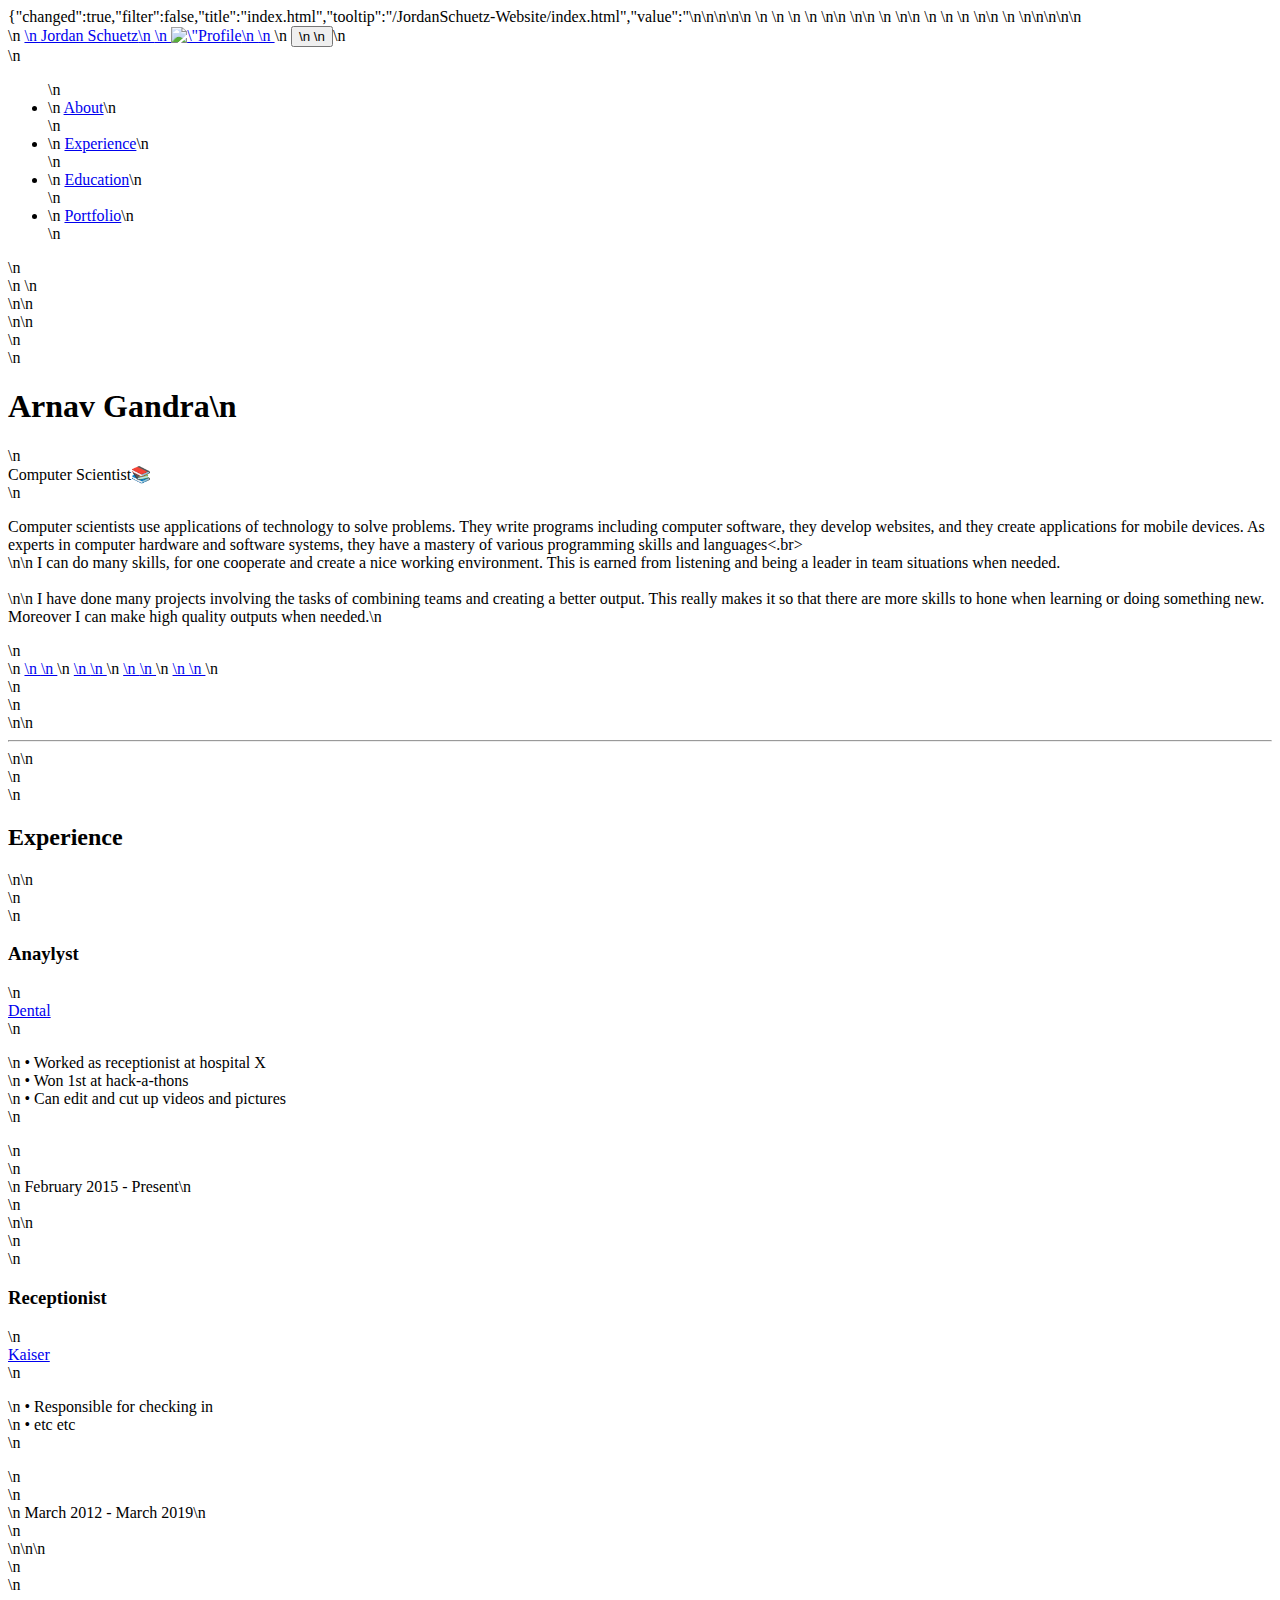
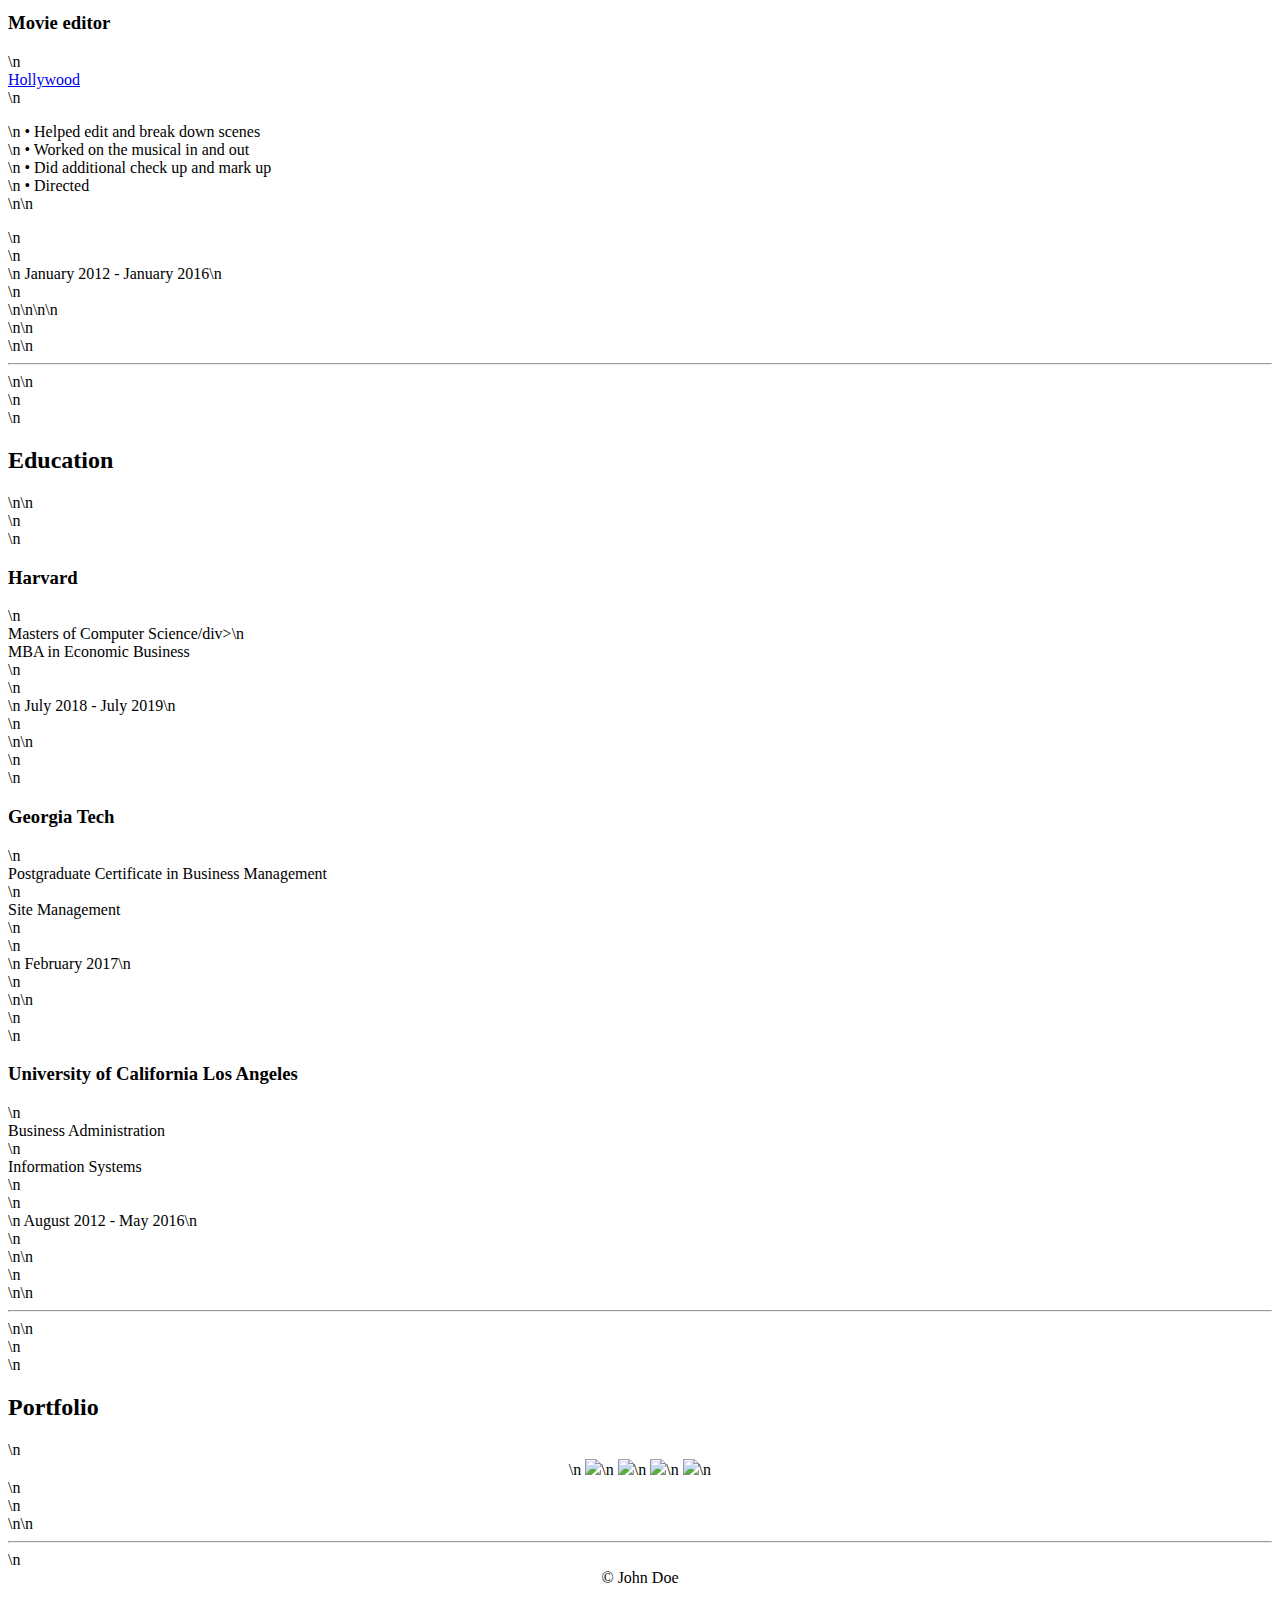
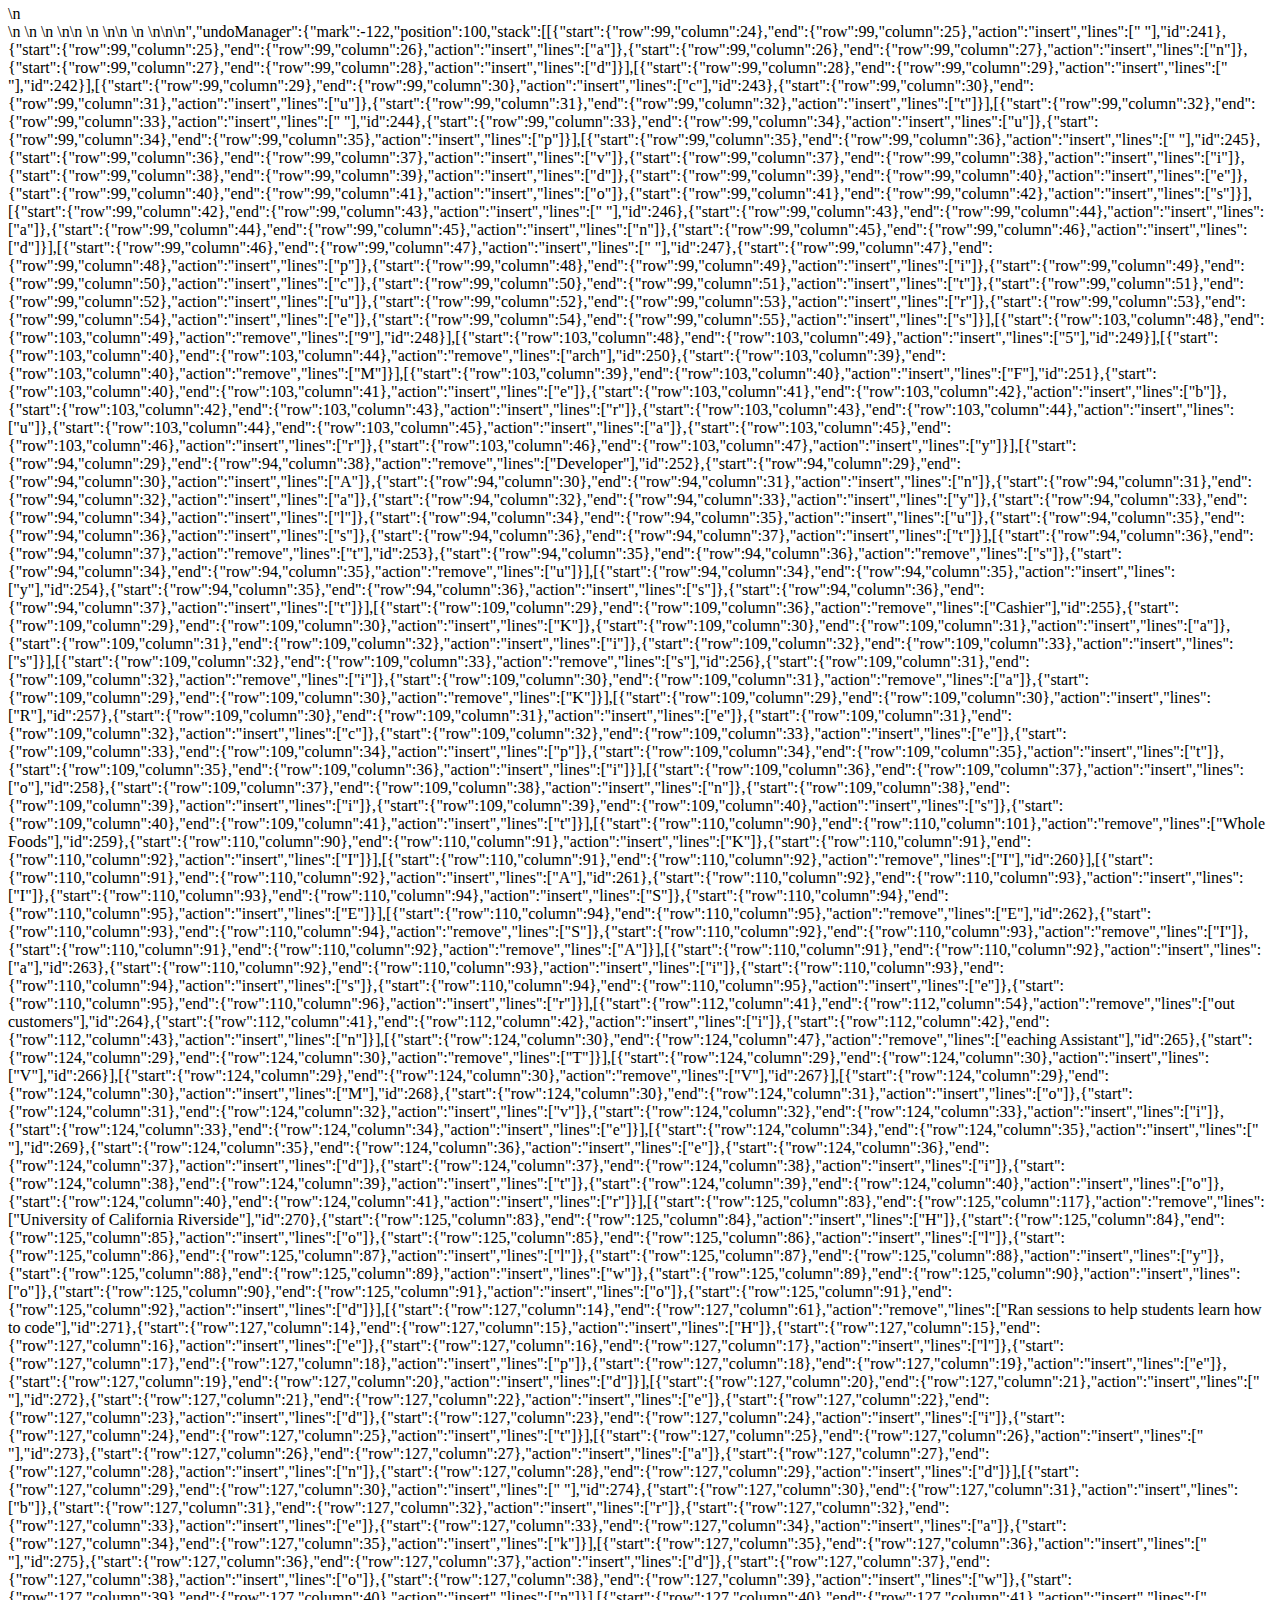
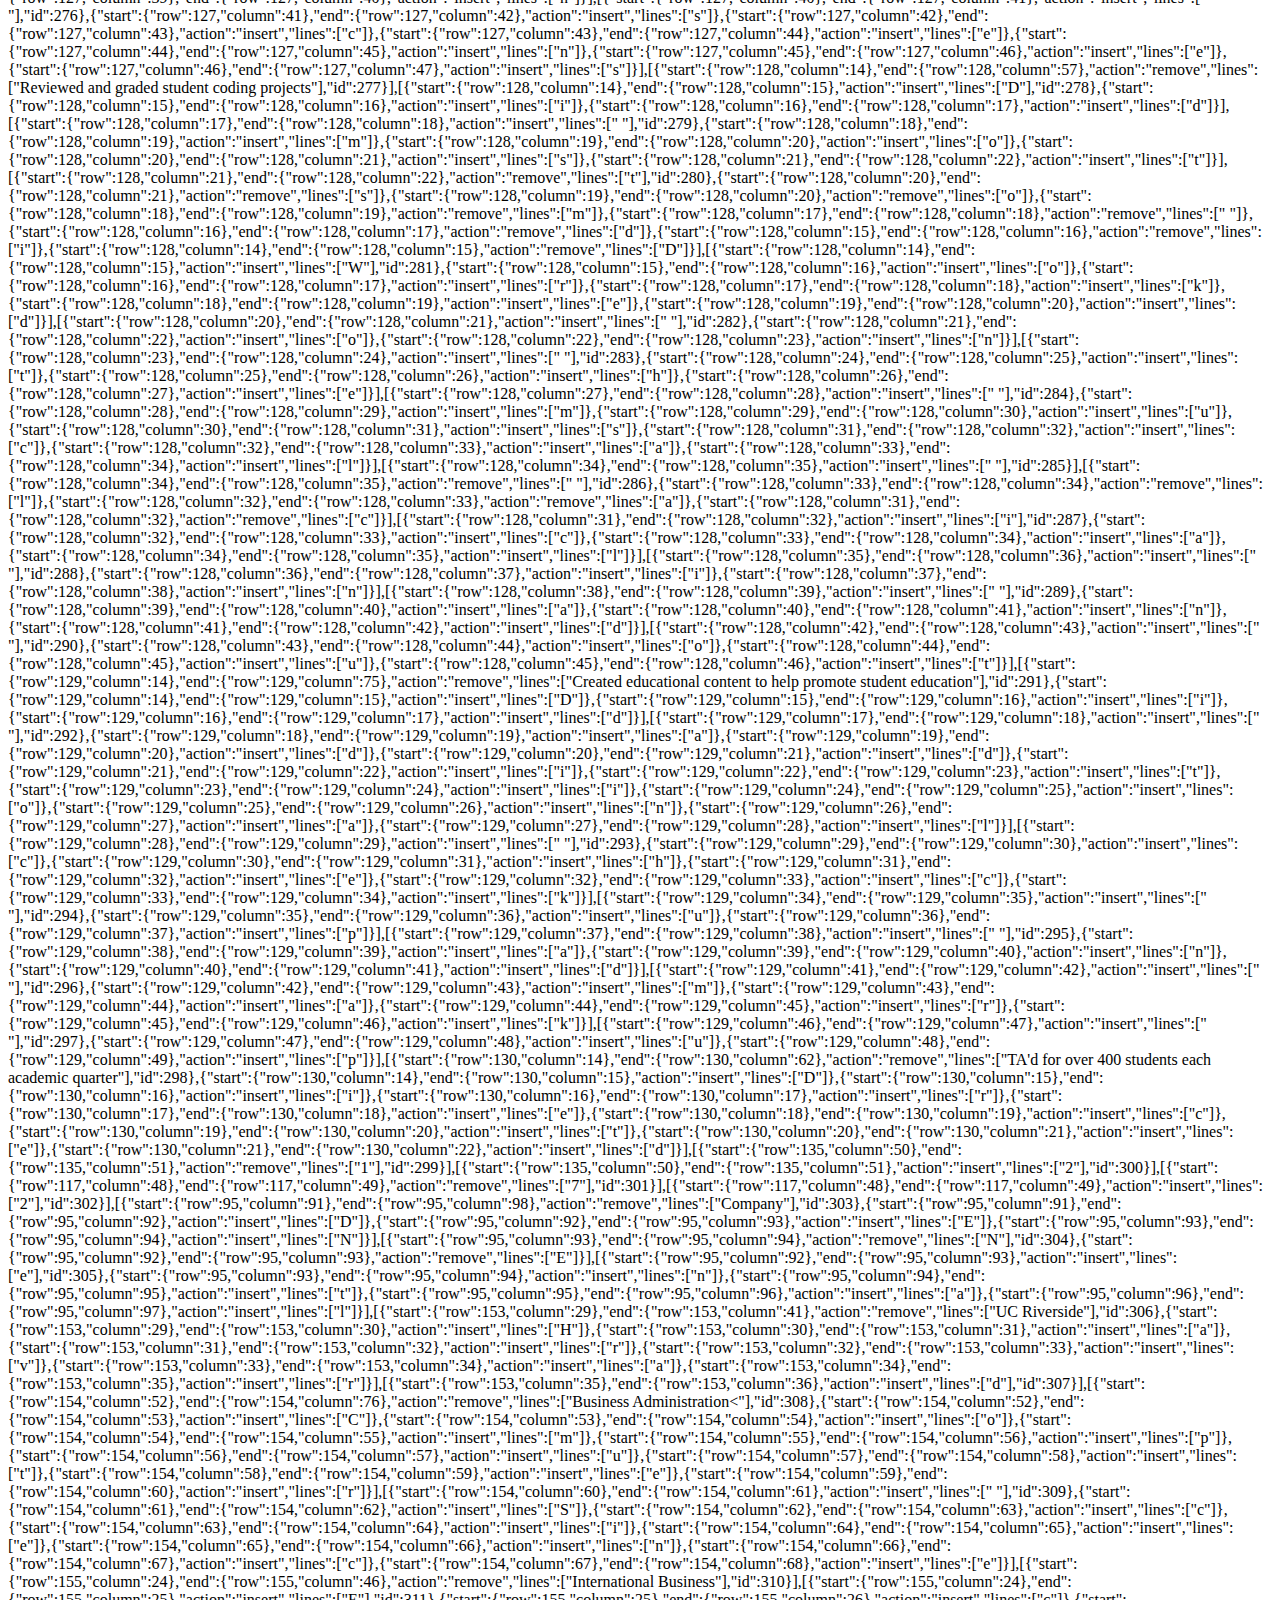
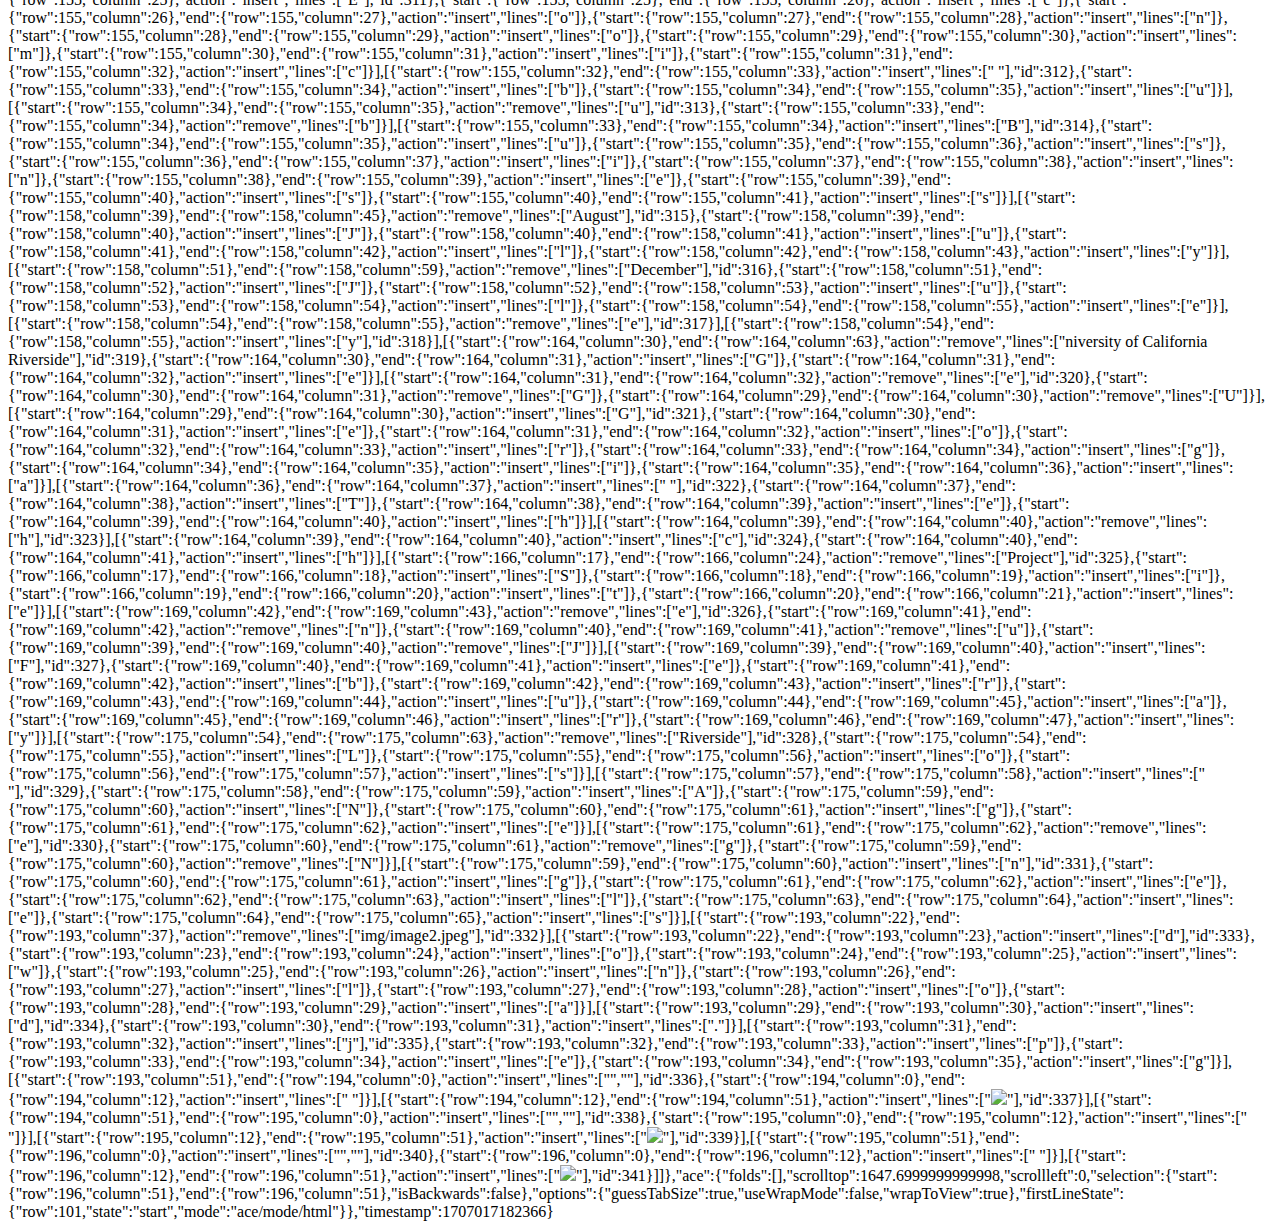
==== .c9/metadata/environment/JordanSchuetz-Website/index.html @ 8c0ac7f4 "first commit" ====
{"changed":true,"filter":false,"title":"index.html","tooltip":"/JordanSchuetz-Website/index.html","value":"<!DOCTYPE html>\n<html lang=\"en\">\n\n<head>\n\n  <meta charset='UTF-8'>\n  <meta name=\"viewport\" content=\"width=device-width, initial-scale=1, shrink-to-fit=no\">\n  <link rel=\"shortcut icon\" href=\"img/website.ico\">\n  <meta name=\"About me\" content=\"My name is Arnav and I am a college student\">\n  <meta name=\"author\" content=\"862430552\">\n\n  <title>Arnav Gandra - Business Economics</title>\n\n  <!-- Bootstrap core CSS -->\n  <link href=\"vendor/bootstrap/css/bootstrap.min.css\" rel=\"stylesheet\">\n\n  <!-- Custom fonts for this template -->\n  <link href=\"https://fonts.googleapis.com/css?family=Saira+Extra+Condensed:500,700\" rel=\"stylesheet\">\n  <link href=\"https://fonts.googleapis.com/css?family=Muli:400,400i,800,800i\" rel=\"stylesheet\">\n  <link href=\"vendor/fontawesome-free/css/all.min.css\" rel=\"stylesheet\">\n\n  <!-- Custom styles for this template -->\n  <link href=\"css/resume.min.css\" rel=\"stylesheet\">\n\n</head>\n\n<body id=\"page-top\">\n  <nav class=\"navbar navbar-expand-lg navbar-dark bg-primary fixed-top\" id=\"sideNav\">\n    <a class=\"navbar-brand js-scroll-trigger\" href=\"#page-top\">\n      <span class=\"d-block d-lg-none\">Jordan Schuetz</span>\n      <span class=\"d-none d-lg-block\">\n        <img class=\"img-fluid img-profile rounded-circle mx-auto mb-2\" src=\"img/arnavgandra.png\" alt=\"Profile Picture\">\n      </span>\n    </a>\n    <button class=\"navbar-toggler\" type=\"button\" data-toggle=\"collapse\" data-target=\"#navbarSupportedContent\" aria-controls=\"navbarSupportedContent\" aria-expanded=\"false\" aria-label=\"Toggle navigation\">\n      <span class=\"navbar-toggler-icon\"></span>\n    </button>\n    <div class=\"collapse navbar-collapse\" id=\"navbarSupportedContent\">\n      <ul class=\"navbar-nav\">\n        <li class=\"nav-item\">\n          <a class=\"nav-link js-scroll-trigger\" href=\"#about\">About</a>\n        </li>\n        <li class=\"nav-item\">\n          <a class=\"nav-link js-scroll-trigger\" href=\"#experience\">Experience</a>\n        </li>\n        <li class=\"nav-item\">\n          <a class=\"nav-link js-scroll-trigger\" href=\"#education\">Education</a>\n        </li>\n        <li class=\"nav-item\">\n          <a class=\"nav-link js-scroll-trigger\" href=\"#portfolio\">Portfolio</a>\n        </li>\n      </ul>\n    </div>\n  </div>\n  </nav>\n\n  <div class=\"container-fluid p-0\">\n\n    <section class=\"resume-section p-3 p-lg-5 d-flex align-items-center\" id=\"about\">\n      <div class=\"w-100\">\n        <h1 class=\"mb-3\">Arnav Gandra\n        </h1>\n        <div class=\"subheading mb-5\">Computer Scientist📚</div>\n        <p class=\"lead mb-4\">Computer scientists use applications of technology to solve problems. They write programs including computer software, they develop websites, and they create applications for mobile devices. As experts in computer hardware and software systems, they have a mastery of various programming skills and languages<.br><br>\n\n        I can do many skills, for one cooperate and create a nice working environment. This is earned from listening and being a leader in team situations when needed.<br><br>\n\n        I have done many projects involving the tasks of combining teams and creating a better output. This really makes it so that there are more skills to hone when learning or doing something new. Moreover I can make high quality outputs when needed.\n        </p>\n        <div class=\"social-icons\">\n          <a target=\"_blank\" id=\"socialicon-1\" href=\"https://www.linkedin.com/in/arnav-gandra-aa9035286/\">\n            <i class=\"fab fa-linkedin-in\"></i>\n          </a>\n          <a target=\"_blank\" id=\"socialicon-2\" href=\"https://github.com/ArnavGandra123\">\n            <i class=\"fab fa-github\"></i>\n          </a>\n          <a target=\"_blank\" id=\"socialicon-3\" href=\"https://twitter.com/arnavgandra\">\n            <i class=\"fab fa-twitter\"></i>\n          </a>\n          <a target=\"_blank\" id=\"socialicon-4\" href=\"mailto:agand037@ucr.edu\">\n            <i class=\"fa fa-envelope\"></i>\n          </a>\n        </div>\n      </div>\n    </section>\n\n    <hr class=\"m-0\">\n\n    <section class=\"resume-section p-3 p-lg-5 d-flex justify-content-center\" id=\"experience\">\n      <div class=\"w-100\">\n        <h2 class=\"mb-5\">Experience</h2>\n\n        <div class=\"resume-item d-flex flex-column flex-md-row justify-content-between mb-5 experience\">\n          <div class=\"resume-content\">\n            <h3 class=\"mb-0\">Anaylyst</h3>\n            <div class=\"subheading mb-3\"><a target=\"_blank\" href=\"https://yourcompany.com\">Dental</a></div>\n            <p>\n              • Worked as receptionist at hospital X<br> \n              • Won 1st at hack-a-thons<br>\n              • Can edit and cut up videos and pictures<br>\n            </p>\n          </div>\n          <div class=\"resume-date text-md-right\">\n            <span class=\"text-primary\">February 2015 - Present</span>\n          </div>\n        </div>\n\n        <div class=\"resume-item d-flex flex-column flex-md-row justify-content-between mb-5 experience\">\n          <div class=\"resume-content\">\n            <h3 class=\"mb-0\">Receptionist</h3>\n            <div class=\"subheading mb-3\"><a target=\"_blank\" href=\"https://wholefoods.com\">Kaiser</a></div>\n            <p>\n              • Responsible for checking in<br>\n              • etc etc<br>\n            </p>\n          </div>\n          <div class=\"resume-date text-md-right\">\n            <span class=\"text-primary\">March 2012 - March 2019</span>\n          </div>\n        </div>\n\n\n        <div class=\"resume-item d-flex flex-column flex-md-row justify-content-between mb-5 experience\">\n          <div class=\"resume-content\">\n            <h3 class=\"mb-0\">Movie editor</h3>\n            <div class=\"subheading mb-3\"><a target=\"_blank\" href=\"https://ucr.edu\">Hollywood</a></div>\n            <p>\n            • Helped edit and break down scenes<br>\n            • Worked on the musical in and out<br>\n            • Did additional check up and mark up<br>\n            • Directed<br>\n\n          </p>\n          </div>\n          <div class=\"resume-date text-md-right\">\n            <span class=\"text-primary\">January 2012 - January 2016</span>\n          </div>\n        </div>\n\n\n\n      </div>\n\n    </section>\n\n    <hr class=\"m-0\">\n\n    <section class=\"resume-section p-3 p-lg-5 d-flex align-items-center\" id=\"education\">\n      <div class=\"w-100\">\n        <h2 class=\"mb-5\">Education</h2>\n\n        <div class=\"resume-item d-flex flex-column flex-md-row justify-content-between mb-5 education\">\n          <div class=\"resume-content\">\n            <h3 class=\"mb-0\">Harvard</h3>\n            <div class=\"subheading mb-3\">Masters of Computer Science/div>\n            <div>MBA in Economic Business</div>\n          </div>\n          <div class=\"resume-date text-md-right\">\n            <span class=\"text-primary\">July 2018 - July 2019</span>\n          </div>\n        </div>\n\n        <div class=\"resume-item d-flex flex-column flex-md-row justify-content-between mb-5 education\">\n          <div class=\"resume-content\">\n            <h3 class=\"mb-0\">Georgia Tech</h3>\n            <div class=\"subheading mb-3\">Postgraduate Certificate in Business Management</div>\n            <div>Site Management</div>\n          </div>\n          <div class=\"resume-date text-md-right\">\n            <span class=\"text-primary\">February 2017</span>\n          </div>\n        </div>\n\n        <div class=\"resume-item d-flex flex-column flex-md-row justify-content-between mb-5 education\">\n          <div class=\"resume-content\">\n            <h3 class=\"mb-0\">University of California Los Angeles</h3>\n            <div class=\"subheading mb-3\">Business Administration</div>\n            <div>Information Systems</div>\n          </div>\n          <div class=\"resume-date text-md-right\">\n            <span class=\"text-primary\">August 2012 - May 2016</span>\n          </div>\n        </div>\n\n      </div>\n    </section>\n\n    <hr class=\"m-0\">\n\n    <section class=\"resume-section p-1 p-lg-5 d-flex align-items-center\" id=\"portfolio\">\n      <div class=\"w-100\">\n        <h2 class=\"mb-5\">Portfolio</h1>\n        <center>\n            <img src=\"download.jpeg\" width=\"500px\">\n            <img src=\"download.jpeg\" width=\"500px\">\n            <img src=\"download.jpeg\" width=\"500px\">\n            <img src=\"download.jpeg\" width=\"500px\">\n        </center>\n      </div>\n    </section>\n\n    <hr class=\"m-0\">\n    <center>&copy; <script type=\"text/javascript\">\n  document.write(new Date().getFullYear());\n  </script> John Doe</center><br>\n  </div>\n  <!-- Bootstrap core JavaScript -->\n  <script src=\"vendor/jquery/jquery.min.js\"></script>\n  <script src=\"vendor/bootstrap/js/bootstrap.bundle.min.js\"></script>\n\n  <!-- Plugin JavaScript -->\n  <script src=\"vendor/jquery-easing/jquery.easing.min.js\"></script>\n\n  <!-- Custom scripts for this template -->\n  <script src=\"js/resume.min.js\"></script>\n</body>\n</html>\n","undoManager":{"mark":-122,"position":100,"stack":[[{"start":{"row":99,"column":24},"end":{"row":99,"column":25},"action":"insert","lines":[" "],"id":241},{"start":{"row":99,"column":25},"end":{"row":99,"column":26},"action":"insert","lines":["a"]},{"start":{"row":99,"column":26},"end":{"row":99,"column":27},"action":"insert","lines":["n"]},{"start":{"row":99,"column":27},"end":{"row":99,"column":28},"action":"insert","lines":["d"]}],[{"start":{"row":99,"column":28},"end":{"row":99,"column":29},"action":"insert","lines":[" "],"id":242}],[{"start":{"row":99,"column":29},"end":{"row":99,"column":30},"action":"insert","lines":["c"],"id":243},{"start":{"row":99,"column":30},"end":{"row":99,"column":31},"action":"insert","lines":["u"]},{"start":{"row":99,"column":31},"end":{"row":99,"column":32},"action":"insert","lines":["t"]}],[{"start":{"row":99,"column":32},"end":{"row":99,"column":33},"action":"insert","lines":[" "],"id":244},{"start":{"row":99,"column":33},"end":{"row":99,"column":34},"action":"insert","lines":["u"]},{"start":{"row":99,"column":34},"end":{"row":99,"column":35},"action":"insert","lines":["p"]}],[{"start":{"row":99,"column":35},"end":{"row":99,"column":36},"action":"insert","lines":[" "],"id":245},{"start":{"row":99,"column":36},"end":{"row":99,"column":37},"action":"insert","lines":["v"]},{"start":{"row":99,"column":37},"end":{"row":99,"column":38},"action":"insert","lines":["i"]},{"start":{"row":99,"column":38},"end":{"row":99,"column":39},"action":"insert","lines":["d"]},{"start":{"row":99,"column":39},"end":{"row":99,"column":40},"action":"insert","lines":["e"]},{"start":{"row":99,"column":40},"end":{"row":99,"column":41},"action":"insert","lines":["o"]},{"start":{"row":99,"column":41},"end":{"row":99,"column":42},"action":"insert","lines":["s"]}],[{"start":{"row":99,"column":42},"end":{"row":99,"column":43},"action":"insert","lines":[" "],"id":246},{"start":{"row":99,"column":43},"end":{"row":99,"column":44},"action":"insert","lines":["a"]},{"start":{"row":99,"column":44},"end":{"row":99,"column":45},"action":"insert","lines":["n"]},{"start":{"row":99,"column":45},"end":{"row":99,"column":46},"action":"insert","lines":["d"]}],[{"start":{"row":99,"column":46},"end":{"row":99,"column":47},"action":"insert","lines":[" "],"id":247},{"start":{"row":99,"column":47},"end":{"row":99,"column":48},"action":"insert","lines":["p"]},{"start":{"row":99,"column":48},"end":{"row":99,"column":49},"action":"insert","lines":["i"]},{"start":{"row":99,"column":49},"end":{"row":99,"column":50},"action":"insert","lines":["c"]},{"start":{"row":99,"column":50},"end":{"row":99,"column":51},"action":"insert","lines":["t"]},{"start":{"row":99,"column":51},"end":{"row":99,"column":52},"action":"insert","lines":["u"]},{"start":{"row":99,"column":52},"end":{"row":99,"column":53},"action":"insert","lines":["r"]},{"start":{"row":99,"column":53},"end":{"row":99,"column":54},"action":"insert","lines":["e"]},{"start":{"row":99,"column":54},"end":{"row":99,"column":55},"action":"insert","lines":["s"]}],[{"start":{"row":103,"column":48},"end":{"row":103,"column":49},"action":"remove","lines":["9"],"id":248}],[{"start":{"row":103,"column":48},"end":{"row":103,"column":49},"action":"insert","lines":["5"],"id":249}],[{"start":{"row":103,"column":40},"end":{"row":103,"column":44},"action":"remove","lines":["arch"],"id":250},{"start":{"row":103,"column":39},"end":{"row":103,"column":40},"action":"remove","lines":["M"]}],[{"start":{"row":103,"column":39},"end":{"row":103,"column":40},"action":"insert","lines":["F"],"id":251},{"start":{"row":103,"column":40},"end":{"row":103,"column":41},"action":"insert","lines":["e"]},{"start":{"row":103,"column":41},"end":{"row":103,"column":42},"action":"insert","lines":["b"]},{"start":{"row":103,"column":42},"end":{"row":103,"column":43},"action":"insert","lines":["r"]},{"start":{"row":103,"column":43},"end":{"row":103,"column":44},"action":"insert","lines":["u"]},{"start":{"row":103,"column":44},"end":{"row":103,"column":45},"action":"insert","lines":["a"]},{"start":{"row":103,"column":45},"end":{"row":103,"column":46},"action":"insert","lines":["r"]},{"start":{"row":103,"column":46},"end":{"row":103,"column":47},"action":"insert","lines":["y"]}],[{"start":{"row":94,"column":29},"end":{"row":94,"column":38},"action":"remove","lines":["Developer"],"id":252},{"start":{"row":94,"column":29},"end":{"row":94,"column":30},"action":"insert","lines":["A"]},{"start":{"row":94,"column":30},"end":{"row":94,"column":31},"action":"insert","lines":["n"]},{"start":{"row":94,"column":31},"end":{"row":94,"column":32},"action":"insert","lines":["a"]},{"start":{"row":94,"column":32},"end":{"row":94,"column":33},"action":"insert","lines":["y"]},{"start":{"row":94,"column":33},"end":{"row":94,"column":34},"action":"insert","lines":["l"]},{"start":{"row":94,"column":34},"end":{"row":94,"column":35},"action":"insert","lines":["u"]},{"start":{"row":94,"column":35},"end":{"row":94,"column":36},"action":"insert","lines":["s"]},{"start":{"row":94,"column":36},"end":{"row":94,"column":37},"action":"insert","lines":["t"]}],[{"start":{"row":94,"column":36},"end":{"row":94,"column":37},"action":"remove","lines":["t"],"id":253},{"start":{"row":94,"column":35},"end":{"row":94,"column":36},"action":"remove","lines":["s"]},{"start":{"row":94,"column":34},"end":{"row":94,"column":35},"action":"remove","lines":["u"]}],[{"start":{"row":94,"column":34},"end":{"row":94,"column":35},"action":"insert","lines":["y"],"id":254},{"start":{"row":94,"column":35},"end":{"row":94,"column":36},"action":"insert","lines":["s"]},{"start":{"row":94,"column":36},"end":{"row":94,"column":37},"action":"insert","lines":["t"]}],[{"start":{"row":109,"column":29},"end":{"row":109,"column":36},"action":"remove","lines":["Cashier"],"id":255},{"start":{"row":109,"column":29},"end":{"row":109,"column":30},"action":"insert","lines":["K"]},{"start":{"row":109,"column":30},"end":{"row":109,"column":31},"action":"insert","lines":["a"]},{"start":{"row":109,"column":31},"end":{"row":109,"column":32},"action":"insert","lines":["i"]},{"start":{"row":109,"column":32},"end":{"row":109,"column":33},"action":"insert","lines":["s"]}],[{"start":{"row":109,"column":32},"end":{"row":109,"column":33},"action":"remove","lines":["s"],"id":256},{"start":{"row":109,"column":31},"end":{"row":109,"column":32},"action":"remove","lines":["i"]},{"start":{"row":109,"column":30},"end":{"row":109,"column":31},"action":"remove","lines":["a"]},{"start":{"row":109,"column":29},"end":{"row":109,"column":30},"action":"remove","lines":["K"]}],[{"start":{"row":109,"column":29},"end":{"row":109,"column":30},"action":"insert","lines":["R"],"id":257},{"start":{"row":109,"column":30},"end":{"row":109,"column":31},"action":"insert","lines":["e"]},{"start":{"row":109,"column":31},"end":{"row":109,"column":32},"action":"insert","lines":["c"]},{"start":{"row":109,"column":32},"end":{"row":109,"column":33},"action":"insert","lines":["e"]},{"start":{"row":109,"column":33},"end":{"row":109,"column":34},"action":"insert","lines":["p"]},{"start":{"row":109,"column":34},"end":{"row":109,"column":35},"action":"insert","lines":["t"]},{"start":{"row":109,"column":35},"end":{"row":109,"column":36},"action":"insert","lines":["i"]}],[{"start":{"row":109,"column":36},"end":{"row":109,"column":37},"action":"insert","lines":["o"],"id":258},{"start":{"row":109,"column":37},"end":{"row":109,"column":38},"action":"insert","lines":["n"]},{"start":{"row":109,"column":38},"end":{"row":109,"column":39},"action":"insert","lines":["i"]},{"start":{"row":109,"column":39},"end":{"row":109,"column":40},"action":"insert","lines":["s"]},{"start":{"row":109,"column":40},"end":{"row":109,"column":41},"action":"insert","lines":["t"]}],[{"start":{"row":110,"column":90},"end":{"row":110,"column":101},"action":"remove","lines":["Whole Foods"],"id":259},{"start":{"row":110,"column":90},"end":{"row":110,"column":91},"action":"insert","lines":["K"]},{"start":{"row":110,"column":91},"end":{"row":110,"column":92},"action":"insert","lines":["I"]}],[{"start":{"row":110,"column":91},"end":{"row":110,"column":92},"action":"remove","lines":["I"],"id":260}],[{"start":{"row":110,"column":91},"end":{"row":110,"column":92},"action":"insert","lines":["A"],"id":261},{"start":{"row":110,"column":92},"end":{"row":110,"column":93},"action":"insert","lines":["I"]},{"start":{"row":110,"column":93},"end":{"row":110,"column":94},"action":"insert","lines":["S"]},{"start":{"row":110,"column":94},"end":{"row":110,"column":95},"action":"insert","lines":["E"]}],[{"start":{"row":110,"column":94},"end":{"row":110,"column":95},"action":"remove","lines":["E"],"id":262},{"start":{"row":110,"column":93},"end":{"row":110,"column":94},"action":"remove","lines":["S"]},{"start":{"row":110,"column":92},"end":{"row":110,"column":93},"action":"remove","lines":["I"]},{"start":{"row":110,"column":91},"end":{"row":110,"column":92},"action":"remove","lines":["A"]}],[{"start":{"row":110,"column":91},"end":{"row":110,"column":92},"action":"insert","lines":["a"],"id":263},{"start":{"row":110,"column":92},"end":{"row":110,"column":93},"action":"insert","lines":["i"]},{"start":{"row":110,"column":93},"end":{"row":110,"column":94},"action":"insert","lines":["s"]},{"start":{"row":110,"column":94},"end":{"row":110,"column":95},"action":"insert","lines":["e"]},{"start":{"row":110,"column":95},"end":{"row":110,"column":96},"action":"insert","lines":["r"]}],[{"start":{"row":112,"column":41},"end":{"row":112,"column":54},"action":"remove","lines":["out customers"],"id":264},{"start":{"row":112,"column":41},"end":{"row":112,"column":42},"action":"insert","lines":["i"]},{"start":{"row":112,"column":42},"end":{"row":112,"column":43},"action":"insert","lines":["n"]}],[{"start":{"row":124,"column":30},"end":{"row":124,"column":47},"action":"remove","lines":["eaching Assistant"],"id":265},{"start":{"row":124,"column":29},"end":{"row":124,"column":30},"action":"remove","lines":["T"]}],[{"start":{"row":124,"column":29},"end":{"row":124,"column":30},"action":"insert","lines":["V"],"id":266}],[{"start":{"row":124,"column":29},"end":{"row":124,"column":30},"action":"remove","lines":["V"],"id":267}],[{"start":{"row":124,"column":29},"end":{"row":124,"column":30},"action":"insert","lines":["M"],"id":268},{"start":{"row":124,"column":30},"end":{"row":124,"column":31},"action":"insert","lines":["o"]},{"start":{"row":124,"column":31},"end":{"row":124,"column":32},"action":"insert","lines":["v"]},{"start":{"row":124,"column":32},"end":{"row":124,"column":33},"action":"insert","lines":["i"]},{"start":{"row":124,"column":33},"end":{"row":124,"column":34},"action":"insert","lines":["e"]}],[{"start":{"row":124,"column":34},"end":{"row":124,"column":35},"action":"insert","lines":[" "],"id":269},{"start":{"row":124,"column":35},"end":{"row":124,"column":36},"action":"insert","lines":["e"]},{"start":{"row":124,"column":36},"end":{"row":124,"column":37},"action":"insert","lines":["d"]},{"start":{"row":124,"column":37},"end":{"row":124,"column":38},"action":"insert","lines":["i"]},{"start":{"row":124,"column":38},"end":{"row":124,"column":39},"action":"insert","lines":["t"]},{"start":{"row":124,"column":39},"end":{"row":124,"column":40},"action":"insert","lines":["o"]},{"start":{"row":124,"column":40},"end":{"row":124,"column":41},"action":"insert","lines":["r"]}],[{"start":{"row":125,"column":83},"end":{"row":125,"column":117},"action":"remove","lines":["University of California Riverside"],"id":270},{"start":{"row":125,"column":83},"end":{"row":125,"column":84},"action":"insert","lines":["H"]},{"start":{"row":125,"column":84},"end":{"row":125,"column":85},"action":"insert","lines":["o"]},{"start":{"row":125,"column":85},"end":{"row":125,"column":86},"action":"insert","lines":["l"]},{"start":{"row":125,"column":86},"end":{"row":125,"column":87},"action":"insert","lines":["l"]},{"start":{"row":125,"column":87},"end":{"row":125,"column":88},"action":"insert","lines":["y"]},{"start":{"row":125,"column":88},"end":{"row":125,"column":89},"action":"insert","lines":["w"]},{"start":{"row":125,"column":89},"end":{"row":125,"column":90},"action":"insert","lines":["o"]},{"start":{"row":125,"column":90},"end":{"row":125,"column":91},"action":"insert","lines":["o"]},{"start":{"row":125,"column":91},"end":{"row":125,"column":92},"action":"insert","lines":["d"]}],[{"start":{"row":127,"column":14},"end":{"row":127,"column":61},"action":"remove","lines":["Ran sessions to help students learn how to code"],"id":271},{"start":{"row":127,"column":14},"end":{"row":127,"column":15},"action":"insert","lines":["H"]},{"start":{"row":127,"column":15},"end":{"row":127,"column":16},"action":"insert","lines":["e"]},{"start":{"row":127,"column":16},"end":{"row":127,"column":17},"action":"insert","lines":["l"]},{"start":{"row":127,"column":17},"end":{"row":127,"column":18},"action":"insert","lines":["p"]},{"start":{"row":127,"column":18},"end":{"row":127,"column":19},"action":"insert","lines":["e"]},{"start":{"row":127,"column":19},"end":{"row":127,"column":20},"action":"insert","lines":["d"]}],[{"start":{"row":127,"column":20},"end":{"row":127,"column":21},"action":"insert","lines":[" "],"id":272},{"start":{"row":127,"column":21},"end":{"row":127,"column":22},"action":"insert","lines":["e"]},{"start":{"row":127,"column":22},"end":{"row":127,"column":23},"action":"insert","lines":["d"]},{"start":{"row":127,"column":23},"end":{"row":127,"column":24},"action":"insert","lines":["i"]},{"start":{"row":127,"column":24},"end":{"row":127,"column":25},"action":"insert","lines":["t"]}],[{"start":{"row":127,"column":25},"end":{"row":127,"column":26},"action":"insert","lines":[" "],"id":273},{"start":{"row":127,"column":26},"end":{"row":127,"column":27},"action":"insert","lines":["a"]},{"start":{"row":127,"column":27},"end":{"row":127,"column":28},"action":"insert","lines":["n"]},{"start":{"row":127,"column":28},"end":{"row":127,"column":29},"action":"insert","lines":["d"]}],[{"start":{"row":127,"column":29},"end":{"row":127,"column":30},"action":"insert","lines":[" "],"id":274},{"start":{"row":127,"column":30},"end":{"row":127,"column":31},"action":"insert","lines":["b"]},{"start":{"row":127,"column":31},"end":{"row":127,"column":32},"action":"insert","lines":["r"]},{"start":{"row":127,"column":32},"end":{"row":127,"column":33},"action":"insert","lines":["e"]},{"start":{"row":127,"column":33},"end":{"row":127,"column":34},"action":"insert","lines":["a"]},{"start":{"row":127,"column":34},"end":{"row":127,"column":35},"action":"insert","lines":["k"]}],[{"start":{"row":127,"column":35},"end":{"row":127,"column":36},"action":"insert","lines":[" "],"id":275},{"start":{"row":127,"column":36},"end":{"row":127,"column":37},"action":"insert","lines":["d"]},{"start":{"row":127,"column":37},"end":{"row":127,"column":38},"action":"insert","lines":["o"]},{"start":{"row":127,"column":38},"end":{"row":127,"column":39},"action":"insert","lines":["w"]},{"start":{"row":127,"column":39},"end":{"row":127,"column":40},"action":"insert","lines":["n"]}],[{"start":{"row":127,"column":40},"end":{"row":127,"column":41},"action":"insert","lines":[" "],"id":276},{"start":{"row":127,"column":41},"end":{"row":127,"column":42},"action":"insert","lines":["s"]},{"start":{"row":127,"column":42},"end":{"row":127,"column":43},"action":"insert","lines":["c"]},{"start":{"row":127,"column":43},"end":{"row":127,"column":44},"action":"insert","lines":["e"]},{"start":{"row":127,"column":44},"end":{"row":127,"column":45},"action":"insert","lines":["n"]},{"start":{"row":127,"column":45},"end":{"row":127,"column":46},"action":"insert","lines":["e"]},{"start":{"row":127,"column":46},"end":{"row":127,"column":47},"action":"insert","lines":["s"]}],[{"start":{"row":128,"column":14},"end":{"row":128,"column":57},"action":"remove","lines":["Reviewed and graded student coding projects"],"id":277}],[{"start":{"row":128,"column":14},"end":{"row":128,"column":15},"action":"insert","lines":["D"],"id":278},{"start":{"row":128,"column":15},"end":{"row":128,"column":16},"action":"insert","lines":["i"]},{"start":{"row":128,"column":16},"end":{"row":128,"column":17},"action":"insert","lines":["d"]}],[{"start":{"row":128,"column":17},"end":{"row":128,"column":18},"action":"insert","lines":[" "],"id":279},{"start":{"row":128,"column":18},"end":{"row":128,"column":19},"action":"insert","lines":["m"]},{"start":{"row":128,"column":19},"end":{"row":128,"column":20},"action":"insert","lines":["o"]},{"start":{"row":128,"column":20},"end":{"row":128,"column":21},"action":"insert","lines":["s"]},{"start":{"row":128,"column":21},"end":{"row":128,"column":22},"action":"insert","lines":["t"]}],[{"start":{"row":128,"column":21},"end":{"row":128,"column":22},"action":"remove","lines":["t"],"id":280},{"start":{"row":128,"column":20},"end":{"row":128,"column":21},"action":"remove","lines":["s"]},{"start":{"row":128,"column":19},"end":{"row":128,"column":20},"action":"remove","lines":["o"]},{"start":{"row":128,"column":18},"end":{"row":128,"column":19},"action":"remove","lines":["m"]},{"start":{"row":128,"column":17},"end":{"row":128,"column":18},"action":"remove","lines":[" "]},{"start":{"row":128,"column":16},"end":{"row":128,"column":17},"action":"remove","lines":["d"]},{"start":{"row":128,"column":15},"end":{"row":128,"column":16},"action":"remove","lines":["i"]},{"start":{"row":128,"column":14},"end":{"row":128,"column":15},"action":"remove","lines":["D"]}],[{"start":{"row":128,"column":14},"end":{"row":128,"column":15},"action":"insert","lines":["W"],"id":281},{"start":{"row":128,"column":15},"end":{"row":128,"column":16},"action":"insert","lines":["o"]},{"start":{"row":128,"column":16},"end":{"row":128,"column":17},"action":"insert","lines":["r"]},{"start":{"row":128,"column":17},"end":{"row":128,"column":18},"action":"insert","lines":["k"]},{"start":{"row":128,"column":18},"end":{"row":128,"column":19},"action":"insert","lines":["e"]},{"start":{"row":128,"column":19},"end":{"row":128,"column":20},"action":"insert","lines":["d"]}],[{"start":{"row":128,"column":20},"end":{"row":128,"column":21},"action":"insert","lines":[" "],"id":282},{"start":{"row":128,"column":21},"end":{"row":128,"column":22},"action":"insert","lines":["o"]},{"start":{"row":128,"column":22},"end":{"row":128,"column":23},"action":"insert","lines":["n"]}],[{"start":{"row":128,"column":23},"end":{"row":128,"column":24},"action":"insert","lines":[" "],"id":283},{"start":{"row":128,"column":24},"end":{"row":128,"column":25},"action":"insert","lines":["t"]},{"start":{"row":128,"column":25},"end":{"row":128,"column":26},"action":"insert","lines":["h"]},{"start":{"row":128,"column":26},"end":{"row":128,"column":27},"action":"insert","lines":["e"]}],[{"start":{"row":128,"column":27},"end":{"row":128,"column":28},"action":"insert","lines":[" "],"id":284},{"start":{"row":128,"column":28},"end":{"row":128,"column":29},"action":"insert","lines":["m"]},{"start":{"row":128,"column":29},"end":{"row":128,"column":30},"action":"insert","lines":["u"]},{"start":{"row":128,"column":30},"end":{"row":128,"column":31},"action":"insert","lines":["s"]},{"start":{"row":128,"column":31},"end":{"row":128,"column":32},"action":"insert","lines":["c"]},{"start":{"row":128,"column":32},"end":{"row":128,"column":33},"action":"insert","lines":["a"]},{"start":{"row":128,"column":33},"end":{"row":128,"column":34},"action":"insert","lines":["l"]}],[{"start":{"row":128,"column":34},"end":{"row":128,"column":35},"action":"insert","lines":[" "],"id":285}],[{"start":{"row":128,"column":34},"end":{"row":128,"column":35},"action":"remove","lines":[" "],"id":286},{"start":{"row":128,"column":33},"end":{"row":128,"column":34},"action":"remove","lines":["l"]},{"start":{"row":128,"column":32},"end":{"row":128,"column":33},"action":"remove","lines":["a"]},{"start":{"row":128,"column":31},"end":{"row":128,"column":32},"action":"remove","lines":["c"]}],[{"start":{"row":128,"column":31},"end":{"row":128,"column":32},"action":"insert","lines":["i"],"id":287},{"start":{"row":128,"column":32},"end":{"row":128,"column":33},"action":"insert","lines":["c"]},{"start":{"row":128,"column":33},"end":{"row":128,"column":34},"action":"insert","lines":["a"]},{"start":{"row":128,"column":34},"end":{"row":128,"column":35},"action":"insert","lines":["l"]}],[{"start":{"row":128,"column":35},"end":{"row":128,"column":36},"action":"insert","lines":[" "],"id":288},{"start":{"row":128,"column":36},"end":{"row":128,"column":37},"action":"insert","lines":["i"]},{"start":{"row":128,"column":37},"end":{"row":128,"column":38},"action":"insert","lines":["n"]}],[{"start":{"row":128,"column":38},"end":{"row":128,"column":39},"action":"insert","lines":[" "],"id":289},{"start":{"row":128,"column":39},"end":{"row":128,"column":40},"action":"insert","lines":["a"]},{"start":{"row":128,"column":40},"end":{"row":128,"column":41},"action":"insert","lines":["n"]},{"start":{"row":128,"column":41},"end":{"row":128,"column":42},"action":"insert","lines":["d"]}],[{"start":{"row":128,"column":42},"end":{"row":128,"column":43},"action":"insert","lines":[" "],"id":290},{"start":{"row":128,"column":43},"end":{"row":128,"column":44},"action":"insert","lines":["o"]},{"start":{"row":128,"column":44},"end":{"row":128,"column":45},"action":"insert","lines":["u"]},{"start":{"row":128,"column":45},"end":{"row":128,"column":46},"action":"insert","lines":["t"]}],[{"start":{"row":129,"column":14},"end":{"row":129,"column":75},"action":"remove","lines":["Created educational content to help promote student education"],"id":291},{"start":{"row":129,"column":14},"end":{"row":129,"column":15},"action":"insert","lines":["D"]},{"start":{"row":129,"column":15},"end":{"row":129,"column":16},"action":"insert","lines":["i"]},{"start":{"row":129,"column":16},"end":{"row":129,"column":17},"action":"insert","lines":["d"]}],[{"start":{"row":129,"column":17},"end":{"row":129,"column":18},"action":"insert","lines":[" "],"id":292},{"start":{"row":129,"column":18},"end":{"row":129,"column":19},"action":"insert","lines":["a"]},{"start":{"row":129,"column":19},"end":{"row":129,"column":20},"action":"insert","lines":["d"]},{"start":{"row":129,"column":20},"end":{"row":129,"column":21},"action":"insert","lines":["d"]},{"start":{"row":129,"column":21},"end":{"row":129,"column":22},"action":"insert","lines":["i"]},{"start":{"row":129,"column":22},"end":{"row":129,"column":23},"action":"insert","lines":["t"]},{"start":{"row":129,"column":23},"end":{"row":129,"column":24},"action":"insert","lines":["i"]},{"start":{"row":129,"column":24},"end":{"row":129,"column":25},"action":"insert","lines":["o"]},{"start":{"row":129,"column":25},"end":{"row":129,"column":26},"action":"insert","lines":["n"]},{"start":{"row":129,"column":26},"end":{"row":129,"column":27},"action":"insert","lines":["a"]},{"start":{"row":129,"column":27},"end":{"row":129,"column":28},"action":"insert","lines":["l"]}],[{"start":{"row":129,"column":28},"end":{"row":129,"column":29},"action":"insert","lines":[" "],"id":293},{"start":{"row":129,"column":29},"end":{"row":129,"column":30},"action":"insert","lines":["c"]},{"start":{"row":129,"column":30},"end":{"row":129,"column":31},"action":"insert","lines":["h"]},{"start":{"row":129,"column":31},"end":{"row":129,"column":32},"action":"insert","lines":["e"]},{"start":{"row":129,"column":32},"end":{"row":129,"column":33},"action":"insert","lines":["c"]},{"start":{"row":129,"column":33},"end":{"row":129,"column":34},"action":"insert","lines":["k"]}],[{"start":{"row":129,"column":34},"end":{"row":129,"column":35},"action":"insert","lines":[" "],"id":294},{"start":{"row":129,"column":35},"end":{"row":129,"column":36},"action":"insert","lines":["u"]},{"start":{"row":129,"column":36},"end":{"row":129,"column":37},"action":"insert","lines":["p"]}],[{"start":{"row":129,"column":37},"end":{"row":129,"column":38},"action":"insert","lines":[" "],"id":295},{"start":{"row":129,"column":38},"end":{"row":129,"column":39},"action":"insert","lines":["a"]},{"start":{"row":129,"column":39},"end":{"row":129,"column":40},"action":"insert","lines":["n"]},{"start":{"row":129,"column":40},"end":{"row":129,"column":41},"action":"insert","lines":["d"]}],[{"start":{"row":129,"column":41},"end":{"row":129,"column":42},"action":"insert","lines":[" "],"id":296},{"start":{"row":129,"column":42},"end":{"row":129,"column":43},"action":"insert","lines":["m"]},{"start":{"row":129,"column":43},"end":{"row":129,"column":44},"action":"insert","lines":["a"]},{"start":{"row":129,"column":44},"end":{"row":129,"column":45},"action":"insert","lines":["r"]},{"start":{"row":129,"column":45},"end":{"row":129,"column":46},"action":"insert","lines":["k"]}],[{"start":{"row":129,"column":46},"end":{"row":129,"column":47},"action":"insert","lines":[" "],"id":297},{"start":{"row":129,"column":47},"end":{"row":129,"column":48},"action":"insert","lines":["u"]},{"start":{"row":129,"column":48},"end":{"row":129,"column":49},"action":"insert","lines":["p"]}],[{"start":{"row":130,"column":14},"end":{"row":130,"column":62},"action":"remove","lines":["TA'd for over 400 students each academic quarter"],"id":298},{"start":{"row":130,"column":14},"end":{"row":130,"column":15},"action":"insert","lines":["D"]},{"start":{"row":130,"column":15},"end":{"row":130,"column":16},"action":"insert","lines":["i"]},{"start":{"row":130,"column":16},"end":{"row":130,"column":17},"action":"insert","lines":["r"]},{"start":{"row":130,"column":17},"end":{"row":130,"column":18},"action":"insert","lines":["e"]},{"start":{"row":130,"column":18},"end":{"row":130,"column":19},"action":"insert","lines":["c"]},{"start":{"row":130,"column":19},"end":{"row":130,"column":20},"action":"insert","lines":["t"]},{"start":{"row":130,"column":20},"end":{"row":130,"column":21},"action":"insert","lines":["e"]},{"start":{"row":130,"column":21},"end":{"row":130,"column":22},"action":"insert","lines":["d"]}],[{"start":{"row":135,"column":50},"end":{"row":135,"column":51},"action":"remove","lines":["1"],"id":299}],[{"start":{"row":135,"column":50},"end":{"row":135,"column":51},"action":"insert","lines":["2"],"id":300}],[{"start":{"row":117,"column":48},"end":{"row":117,"column":49},"action":"remove","lines":["7"],"id":301}],[{"start":{"row":117,"column":48},"end":{"row":117,"column":49},"action":"insert","lines":["2"],"id":302}],[{"start":{"row":95,"column":91},"end":{"row":95,"column":98},"action":"remove","lines":["Company"],"id":303},{"start":{"row":95,"column":91},"end":{"row":95,"column":92},"action":"insert","lines":["D"]},{"start":{"row":95,"column":92},"end":{"row":95,"column":93},"action":"insert","lines":["E"]},{"start":{"row":95,"column":93},"end":{"row":95,"column":94},"action":"insert","lines":["N"]}],[{"start":{"row":95,"column":93},"end":{"row":95,"column":94},"action":"remove","lines":["N"],"id":304},{"start":{"row":95,"column":92},"end":{"row":95,"column":93},"action":"remove","lines":["E"]}],[{"start":{"row":95,"column":92},"end":{"row":95,"column":93},"action":"insert","lines":["e"],"id":305},{"start":{"row":95,"column":93},"end":{"row":95,"column":94},"action":"insert","lines":["n"]},{"start":{"row":95,"column":94},"end":{"row":95,"column":95},"action":"insert","lines":["t"]},{"start":{"row":95,"column":95},"end":{"row":95,"column":96},"action":"insert","lines":["a"]},{"start":{"row":95,"column":96},"end":{"row":95,"column":97},"action":"insert","lines":["l"]}],[{"start":{"row":153,"column":29},"end":{"row":153,"column":41},"action":"remove","lines":["UC Riverside"],"id":306},{"start":{"row":153,"column":29},"end":{"row":153,"column":30},"action":"insert","lines":["H"]},{"start":{"row":153,"column":30},"end":{"row":153,"column":31},"action":"insert","lines":["a"]},{"start":{"row":153,"column":31},"end":{"row":153,"column":32},"action":"insert","lines":["r"]},{"start":{"row":153,"column":32},"end":{"row":153,"column":33},"action":"insert","lines":["v"]},{"start":{"row":153,"column":33},"end":{"row":153,"column":34},"action":"insert","lines":["a"]},{"start":{"row":153,"column":34},"end":{"row":153,"column":35},"action":"insert","lines":["r"]}],[{"start":{"row":153,"column":35},"end":{"row":153,"column":36},"action":"insert","lines":["d"],"id":307}],[{"start":{"row":154,"column":52},"end":{"row":154,"column":76},"action":"remove","lines":["Business Administration<"],"id":308},{"start":{"row":154,"column":52},"end":{"row":154,"column":53},"action":"insert","lines":["C"]},{"start":{"row":154,"column":53},"end":{"row":154,"column":54},"action":"insert","lines":["o"]},{"start":{"row":154,"column":54},"end":{"row":154,"column":55},"action":"insert","lines":["m"]},{"start":{"row":154,"column":55},"end":{"row":154,"column":56},"action":"insert","lines":["p"]},{"start":{"row":154,"column":56},"end":{"row":154,"column":57},"action":"insert","lines":["u"]},{"start":{"row":154,"column":57},"end":{"row":154,"column":58},"action":"insert","lines":["t"]},{"start":{"row":154,"column":58},"end":{"row":154,"column":59},"action":"insert","lines":["e"]},{"start":{"row":154,"column":59},"end":{"row":154,"column":60},"action":"insert","lines":["r"]}],[{"start":{"row":154,"column":60},"end":{"row":154,"column":61},"action":"insert","lines":[" "],"id":309},{"start":{"row":154,"column":61},"end":{"row":154,"column":62},"action":"insert","lines":["S"]},{"start":{"row":154,"column":62},"end":{"row":154,"column":63},"action":"insert","lines":["c"]},{"start":{"row":154,"column":63},"end":{"row":154,"column":64},"action":"insert","lines":["i"]},{"start":{"row":154,"column":64},"end":{"row":154,"column":65},"action":"insert","lines":["e"]},{"start":{"row":154,"column":65},"end":{"row":154,"column":66},"action":"insert","lines":["n"]},{"start":{"row":154,"column":66},"end":{"row":154,"column":67},"action":"insert","lines":["c"]},{"start":{"row":154,"column":67},"end":{"row":154,"column":68},"action":"insert","lines":["e"]}],[{"start":{"row":155,"column":24},"end":{"row":155,"column":46},"action":"remove","lines":["International Business"],"id":310}],[{"start":{"row":155,"column":24},"end":{"row":155,"column":25},"action":"insert","lines":["E"],"id":311},{"start":{"row":155,"column":25},"end":{"row":155,"column":26},"action":"insert","lines":["c"]},{"start":{"row":155,"column":26},"end":{"row":155,"column":27},"action":"insert","lines":["o"]},{"start":{"row":155,"column":27},"end":{"row":155,"column":28},"action":"insert","lines":["n"]},{"start":{"row":155,"column":28},"end":{"row":155,"column":29},"action":"insert","lines":["o"]},{"start":{"row":155,"column":29},"end":{"row":155,"column":30},"action":"insert","lines":["m"]},{"start":{"row":155,"column":30},"end":{"row":155,"column":31},"action":"insert","lines":["i"]},{"start":{"row":155,"column":31},"end":{"row":155,"column":32},"action":"insert","lines":["c"]}],[{"start":{"row":155,"column":32},"end":{"row":155,"column":33},"action":"insert","lines":[" "],"id":312},{"start":{"row":155,"column":33},"end":{"row":155,"column":34},"action":"insert","lines":["b"]},{"start":{"row":155,"column":34},"end":{"row":155,"column":35},"action":"insert","lines":["u"]}],[{"start":{"row":155,"column":34},"end":{"row":155,"column":35},"action":"remove","lines":["u"],"id":313},{"start":{"row":155,"column":33},"end":{"row":155,"column":34},"action":"remove","lines":["b"]}],[{"start":{"row":155,"column":33},"end":{"row":155,"column":34},"action":"insert","lines":["B"],"id":314},{"start":{"row":155,"column":34},"end":{"row":155,"column":35},"action":"insert","lines":["u"]},{"start":{"row":155,"column":35},"end":{"row":155,"column":36},"action":"insert","lines":["s"]},{"start":{"row":155,"column":36},"end":{"row":155,"column":37},"action":"insert","lines":["i"]},{"start":{"row":155,"column":37},"end":{"row":155,"column":38},"action":"insert","lines":["n"]},{"start":{"row":155,"column":38},"end":{"row":155,"column":39},"action":"insert","lines":["e"]},{"start":{"row":155,"column":39},"end":{"row":155,"column":40},"action":"insert","lines":["s"]},{"start":{"row":155,"column":40},"end":{"row":155,"column":41},"action":"insert","lines":["s"]}],[{"start":{"row":158,"column":39},"end":{"row":158,"column":45},"action":"remove","lines":["August"],"id":315},{"start":{"row":158,"column":39},"end":{"row":158,"column":40},"action":"insert","lines":["J"]},{"start":{"row":158,"column":40},"end":{"row":158,"column":41},"action":"insert","lines":["u"]},{"start":{"row":158,"column":41},"end":{"row":158,"column":42},"action":"insert","lines":["l"]},{"start":{"row":158,"column":42},"end":{"row":158,"column":43},"action":"insert","lines":["y"]}],[{"start":{"row":158,"column":51},"end":{"row":158,"column":59},"action":"remove","lines":["December"],"id":316},{"start":{"row":158,"column":51},"end":{"row":158,"column":52},"action":"insert","lines":["J"]},{"start":{"row":158,"column":52},"end":{"row":158,"column":53},"action":"insert","lines":["u"]},{"start":{"row":158,"column":53},"end":{"row":158,"column":54},"action":"insert","lines":["l"]},{"start":{"row":158,"column":54},"end":{"row":158,"column":55},"action":"insert","lines":["e"]}],[{"start":{"row":158,"column":54},"end":{"row":158,"column":55},"action":"remove","lines":["e"],"id":317}],[{"start":{"row":158,"column":54},"end":{"row":158,"column":55},"action":"insert","lines":["y"],"id":318}],[{"start":{"row":164,"column":30},"end":{"row":164,"column":63},"action":"remove","lines":["niversity of California Riverside"],"id":319},{"start":{"row":164,"column":30},"end":{"row":164,"column":31},"action":"insert","lines":["G"]},{"start":{"row":164,"column":31},"end":{"row":164,"column":32},"action":"insert","lines":["e"]}],[{"start":{"row":164,"column":31},"end":{"row":164,"column":32},"action":"remove","lines":["e"],"id":320},{"start":{"row":164,"column":30},"end":{"row":164,"column":31},"action":"remove","lines":["G"]},{"start":{"row":164,"column":29},"end":{"row":164,"column":30},"action":"remove","lines":["U"]}],[{"start":{"row":164,"column":29},"end":{"row":164,"column":30},"action":"insert","lines":["G"],"id":321},{"start":{"row":164,"column":30},"end":{"row":164,"column":31},"action":"insert","lines":["e"]},{"start":{"row":164,"column":31},"end":{"row":164,"column":32},"action":"insert","lines":["o"]},{"start":{"row":164,"column":32},"end":{"row":164,"column":33},"action":"insert","lines":["r"]},{"start":{"row":164,"column":33},"end":{"row":164,"column":34},"action":"insert","lines":["g"]},{"start":{"row":164,"column":34},"end":{"row":164,"column":35},"action":"insert","lines":["i"]},{"start":{"row":164,"column":35},"end":{"row":164,"column":36},"action":"insert","lines":["a"]}],[{"start":{"row":164,"column":36},"end":{"row":164,"column":37},"action":"insert","lines":[" "],"id":322},{"start":{"row":164,"column":37},"end":{"row":164,"column":38},"action":"insert","lines":["T"]},{"start":{"row":164,"column":38},"end":{"row":164,"column":39},"action":"insert","lines":["e"]},{"start":{"row":164,"column":39},"end":{"row":164,"column":40},"action":"insert","lines":["h"]}],[{"start":{"row":164,"column":39},"end":{"row":164,"column":40},"action":"remove","lines":["h"],"id":323}],[{"start":{"row":164,"column":39},"end":{"row":164,"column":40},"action":"insert","lines":["c"],"id":324},{"start":{"row":164,"column":40},"end":{"row":164,"column":41},"action":"insert","lines":["h"]}],[{"start":{"row":166,"column":17},"end":{"row":166,"column":24},"action":"remove","lines":["Project"],"id":325},{"start":{"row":166,"column":17},"end":{"row":166,"column":18},"action":"insert","lines":["S"]},{"start":{"row":166,"column":18},"end":{"row":166,"column":19},"action":"insert","lines":["i"]},{"start":{"row":166,"column":19},"end":{"row":166,"column":20},"action":"insert","lines":["t"]},{"start":{"row":166,"column":20},"end":{"row":166,"column":21},"action":"insert","lines":["e"]}],[{"start":{"row":169,"column":42},"end":{"row":169,"column":43},"action":"remove","lines":["e"],"id":326},{"start":{"row":169,"column":41},"end":{"row":169,"column":42},"action":"remove","lines":["n"]},{"start":{"row":169,"column":40},"end":{"row":169,"column":41},"action":"remove","lines":["u"]},{"start":{"row":169,"column":39},"end":{"row":169,"column":40},"action":"remove","lines":["J"]}],[{"start":{"row":169,"column":39},"end":{"row":169,"column":40},"action":"insert","lines":["F"],"id":327},{"start":{"row":169,"column":40},"end":{"row":169,"column":41},"action":"insert","lines":["e"]},{"start":{"row":169,"column":41},"end":{"row":169,"column":42},"action":"insert","lines":["b"]},{"start":{"row":169,"column":42},"end":{"row":169,"column":43},"action":"insert","lines":["r"]},{"start":{"row":169,"column":43},"end":{"row":169,"column":44},"action":"insert","lines":["u"]},{"start":{"row":169,"column":44},"end":{"row":169,"column":45},"action":"insert","lines":["a"]},{"start":{"row":169,"column":45},"end":{"row":169,"column":46},"action":"insert","lines":["r"]},{"start":{"row":169,"column":46},"end":{"row":169,"column":47},"action":"insert","lines":["y"]}],[{"start":{"row":175,"column":54},"end":{"row":175,"column":63},"action":"remove","lines":["Riverside"],"id":328},{"start":{"row":175,"column":54},"end":{"row":175,"column":55},"action":"insert","lines":["L"]},{"start":{"row":175,"column":55},"end":{"row":175,"column":56},"action":"insert","lines":["o"]},{"start":{"row":175,"column":56},"end":{"row":175,"column":57},"action":"insert","lines":["s"]}],[{"start":{"row":175,"column":57},"end":{"row":175,"column":58},"action":"insert","lines":[" "],"id":329},{"start":{"row":175,"column":58},"end":{"row":175,"column":59},"action":"insert","lines":["A"]},{"start":{"row":175,"column":59},"end":{"row":175,"column":60},"action":"insert","lines":["N"]},{"start":{"row":175,"column":60},"end":{"row":175,"column":61},"action":"insert","lines":["g"]},{"start":{"row":175,"column":61},"end":{"row":175,"column":62},"action":"insert","lines":["e"]}],[{"start":{"row":175,"column":61},"end":{"row":175,"column":62},"action":"remove","lines":["e"],"id":330},{"start":{"row":175,"column":60},"end":{"row":175,"column":61},"action":"remove","lines":["g"]},{"start":{"row":175,"column":59},"end":{"row":175,"column":60},"action":"remove","lines":["N"]}],[{"start":{"row":175,"column":59},"end":{"row":175,"column":60},"action":"insert","lines":["n"],"id":331},{"start":{"row":175,"column":60},"end":{"row":175,"column":61},"action":"insert","lines":["g"]},{"start":{"row":175,"column":61},"end":{"row":175,"column":62},"action":"insert","lines":["e"]},{"start":{"row":175,"column":62},"end":{"row":175,"column":63},"action":"insert","lines":["l"]},{"start":{"row":175,"column":63},"end":{"row":175,"column":64},"action":"insert","lines":["e"]},{"start":{"row":175,"column":64},"end":{"row":175,"column":65},"action":"insert","lines":["s"]}],[{"start":{"row":193,"column":22},"end":{"row":193,"column":37},"action":"remove","lines":["img/image2.jpeg"],"id":332}],[{"start":{"row":193,"column":22},"end":{"row":193,"column":23},"action":"insert","lines":["d"],"id":333},{"start":{"row":193,"column":23},"end":{"row":193,"column":24},"action":"insert","lines":["o"]},{"start":{"row":193,"column":24},"end":{"row":193,"column":25},"action":"insert","lines":["w"]},{"start":{"row":193,"column":25},"end":{"row":193,"column":26},"action":"insert","lines":["n"]},{"start":{"row":193,"column":26},"end":{"row":193,"column":27},"action":"insert","lines":["l"]},{"start":{"row":193,"column":27},"end":{"row":193,"column":28},"action":"insert","lines":["o"]},{"start":{"row":193,"column":28},"end":{"row":193,"column":29},"action":"insert","lines":["a"]}],[{"start":{"row":193,"column":29},"end":{"row":193,"column":30},"action":"insert","lines":["d"],"id":334},{"start":{"row":193,"column":30},"end":{"row":193,"column":31},"action":"insert","lines":["."]}],[{"start":{"row":193,"column":31},"end":{"row":193,"column":32},"action":"insert","lines":["j"],"id":335},{"start":{"row":193,"column":32},"end":{"row":193,"column":33},"action":"insert","lines":["p"]},{"start":{"row":193,"column":33},"end":{"row":193,"column":34},"action":"insert","lines":["e"]},{"start":{"row":193,"column":34},"end":{"row":193,"column":35},"action":"insert","lines":["g"]}],[{"start":{"row":193,"column":51},"end":{"row":194,"column":0},"action":"insert","lines":["",""],"id":336},{"start":{"row":194,"column":0},"end":{"row":194,"column":12},"action":"insert","lines":["            "]}],[{"start":{"row":194,"column":12},"end":{"row":194,"column":51},"action":"insert","lines":["<img src=\"download.jpeg\" width=\"500px\">"],"id":337}],[{"start":{"row":194,"column":51},"end":{"row":195,"column":0},"action":"insert","lines":["",""],"id":338},{"start":{"row":195,"column":0},"end":{"row":195,"column":12},"action":"insert","lines":["            "]}],[{"start":{"row":195,"column":12},"end":{"row":195,"column":51},"action":"insert","lines":["<img src=\"download.jpeg\" width=\"500px\">"],"id":339}],[{"start":{"row":195,"column":51},"end":{"row":196,"column":0},"action":"insert","lines":["",""],"id":340},{"start":{"row":196,"column":0},"end":{"row":196,"column":12},"action":"insert","lines":["            "]}],[{"start":{"row":196,"column":12},"end":{"row":196,"column":51},"action":"insert","lines":["<img src=\"download.jpeg\" width=\"500px\">"],"id":341}]]},"ace":{"folds":[],"scrolltop":1647.6999999999998,"scrollleft":0,"selection":{"start":{"row":196,"column":51},"end":{"row":196,"column":51},"isBackwards":false},"options":{"guessTabSize":true,"useWrapMode":false,"wrapToView":true},"firstLineState":{"row":101,"state":"start","mode":"ace/mode/html"}},"timestamp":1707017182366}
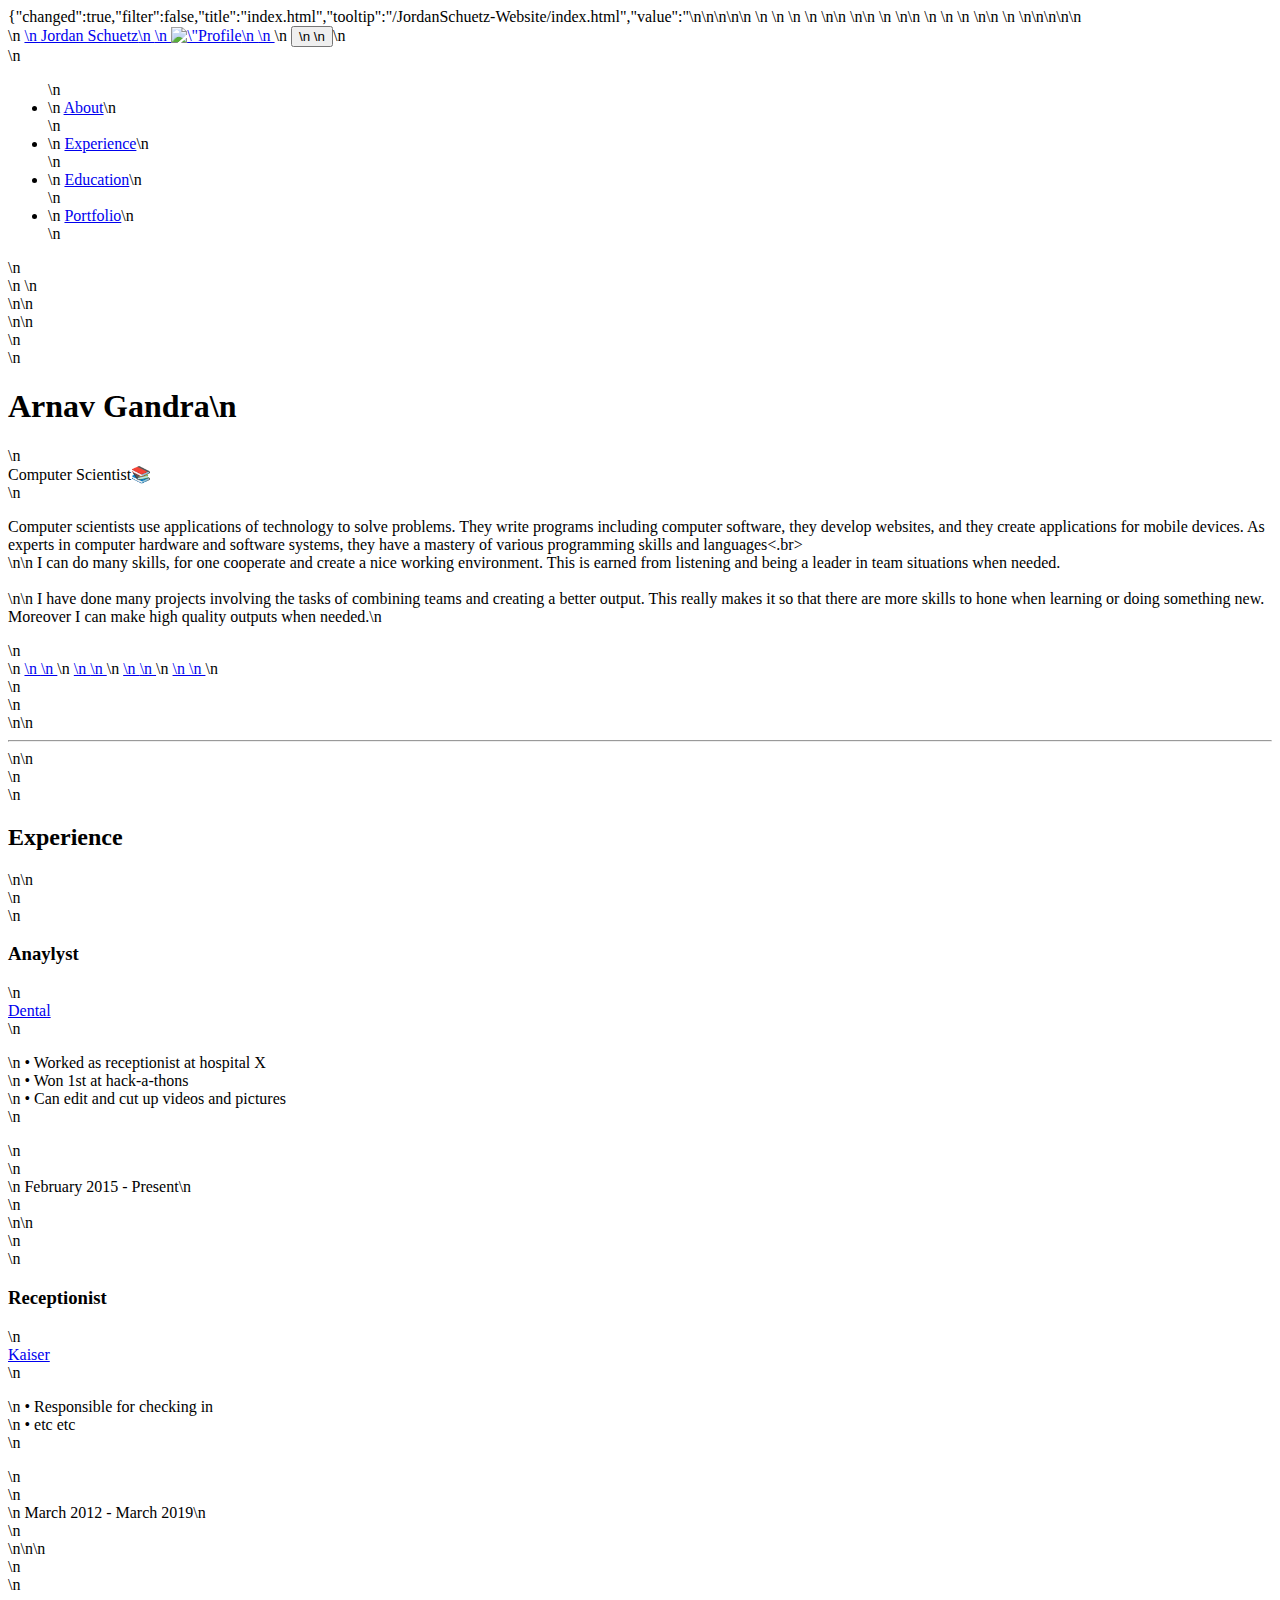
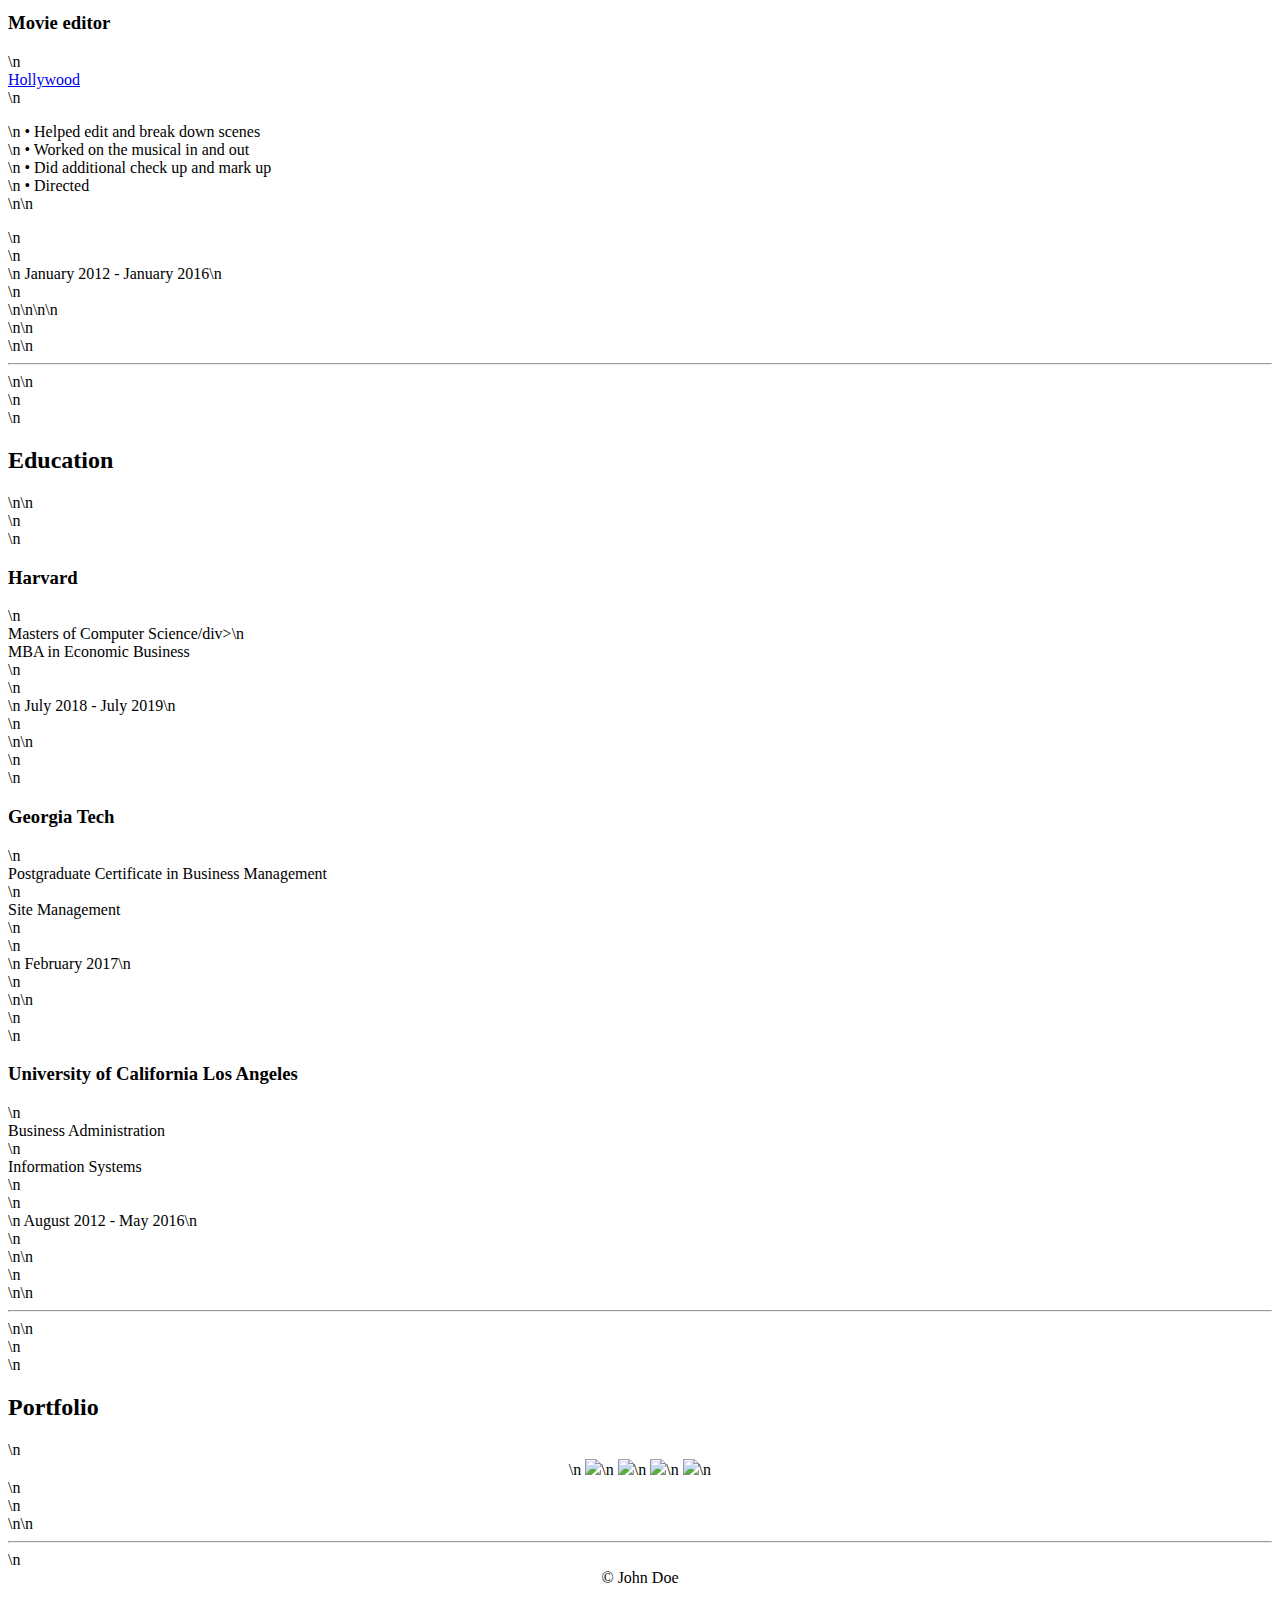
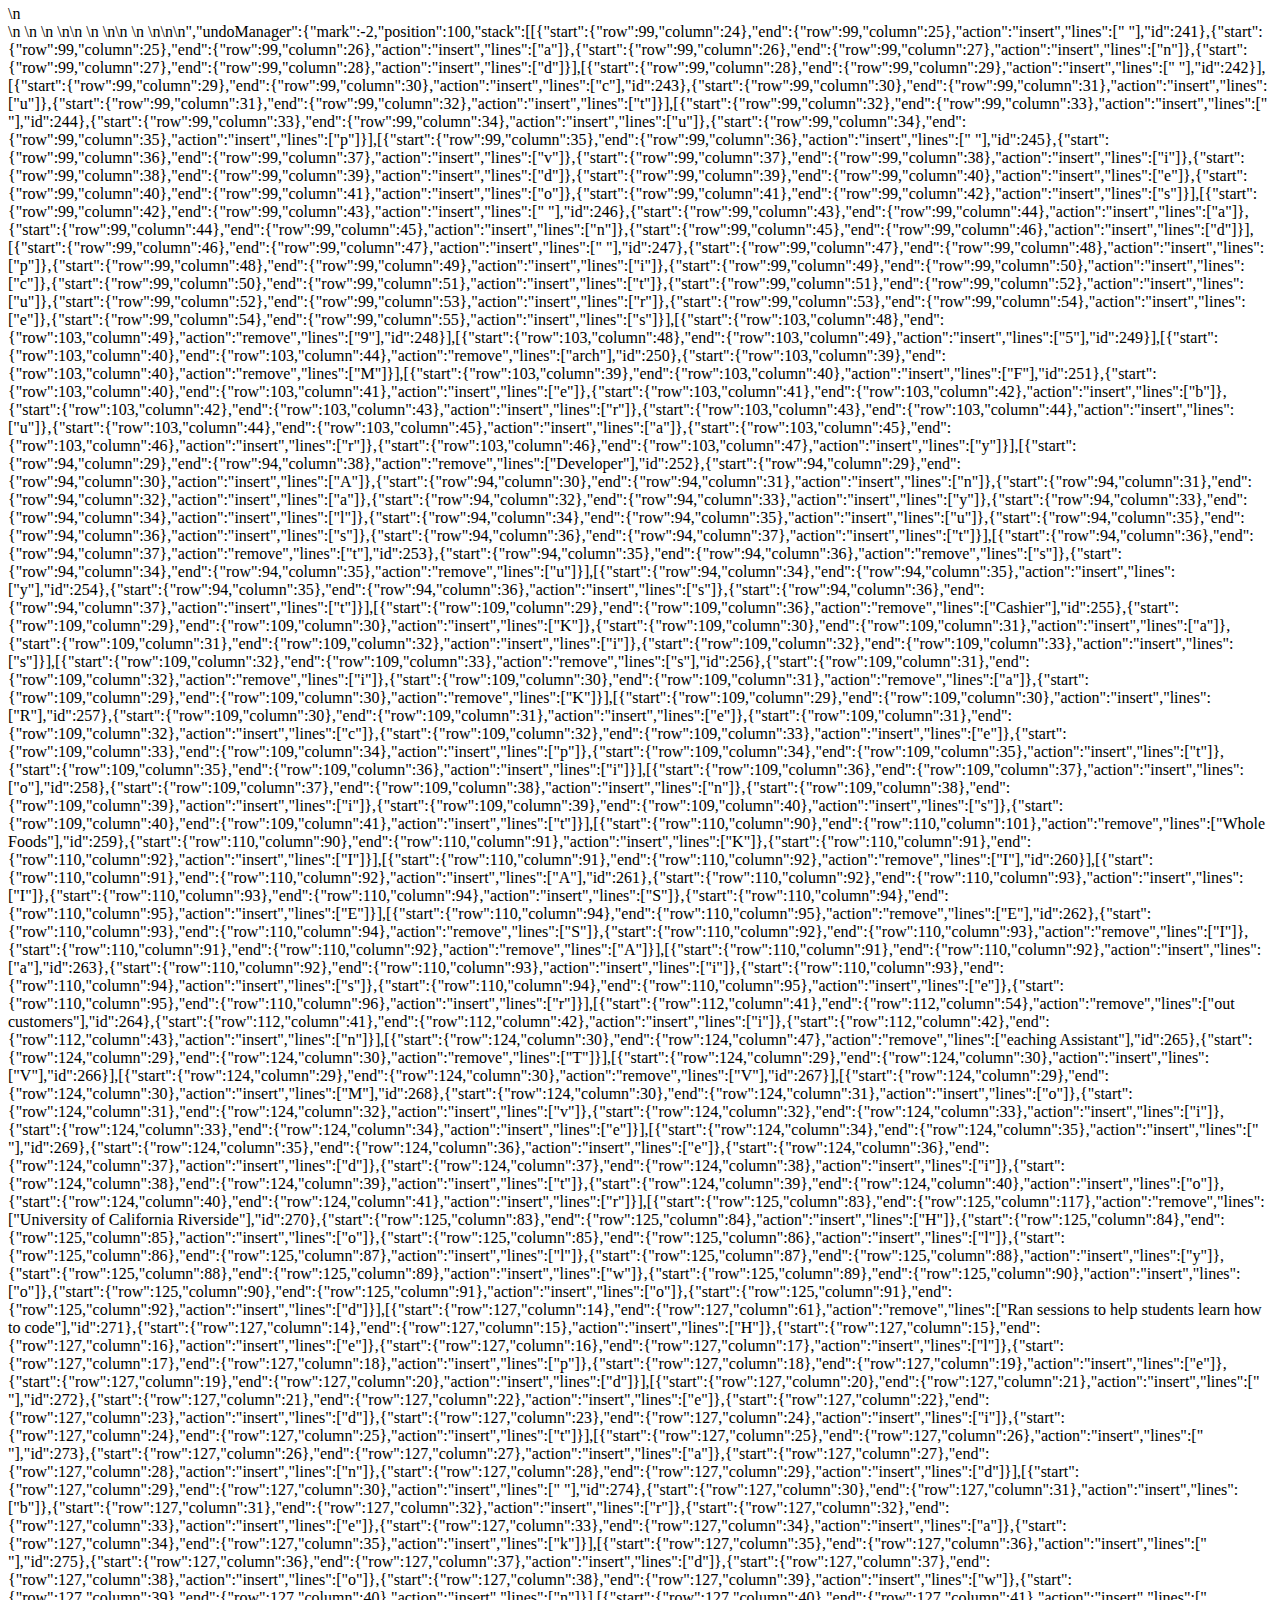
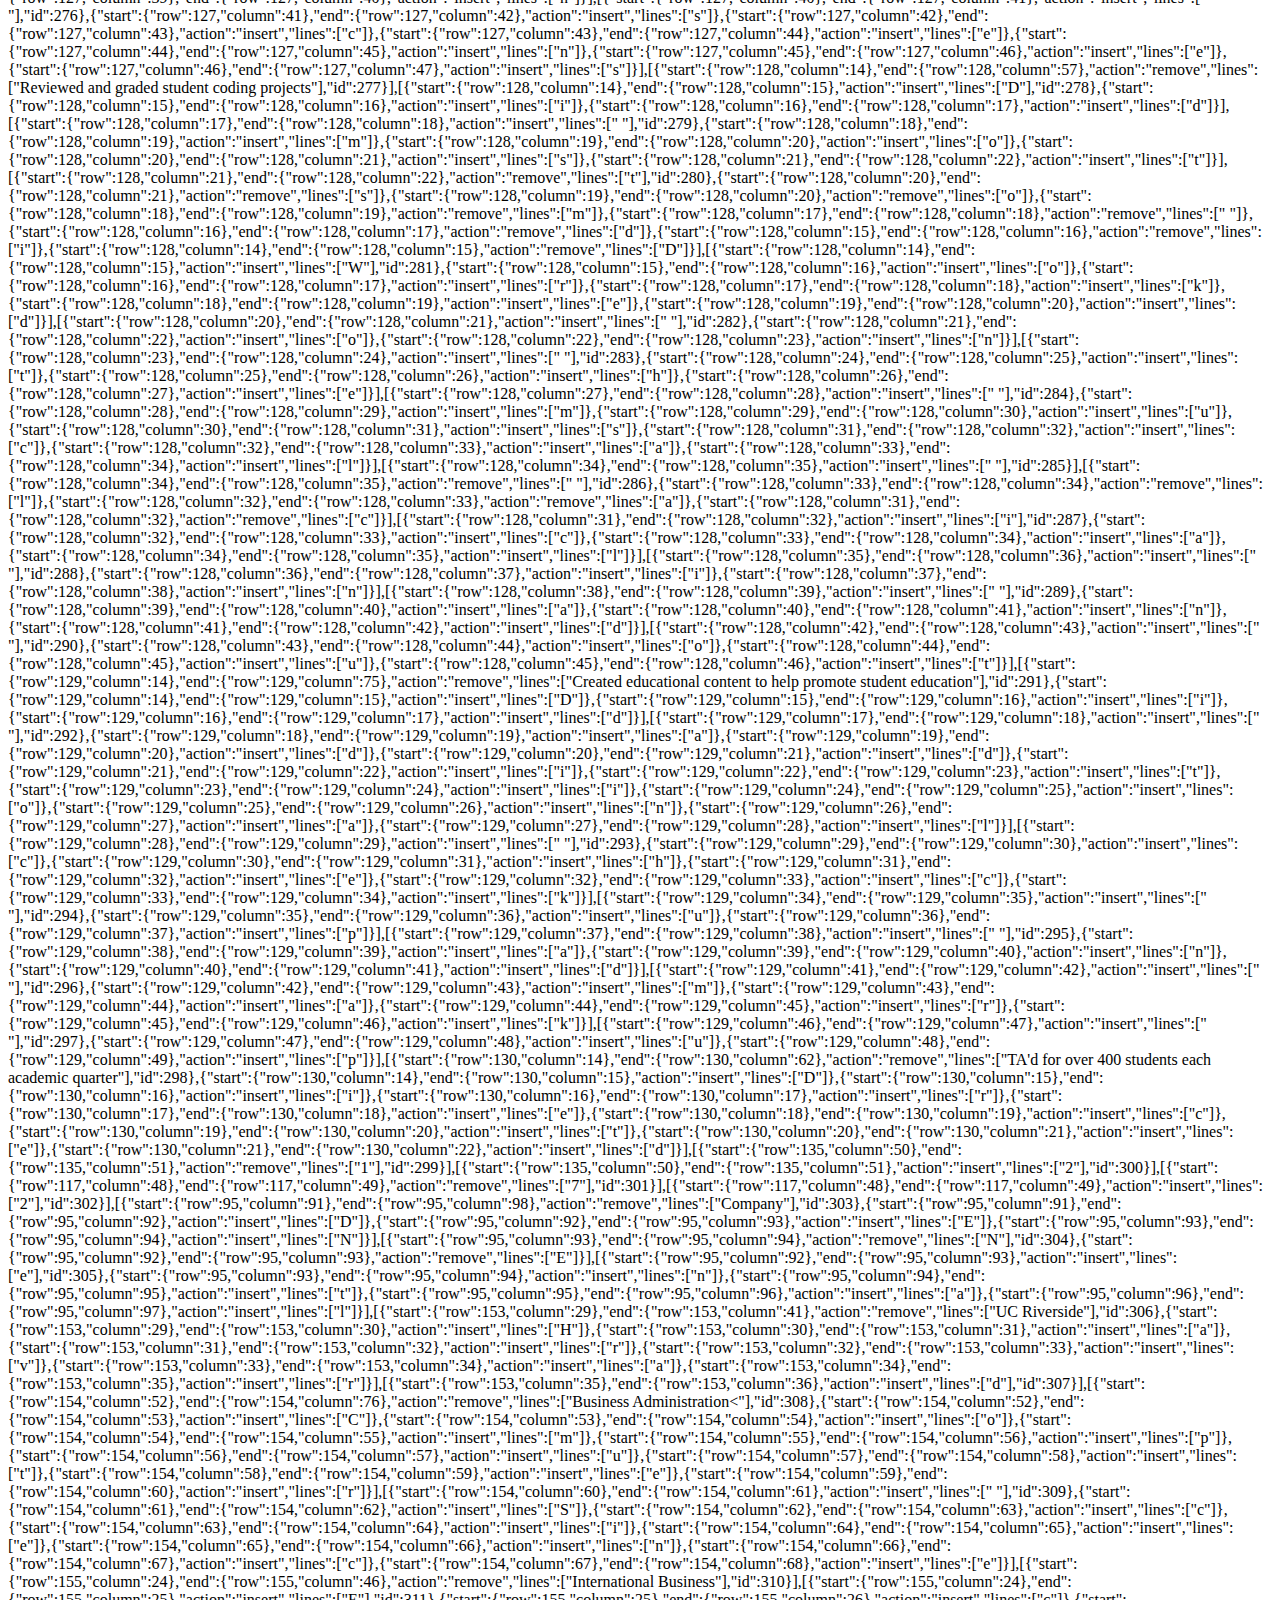
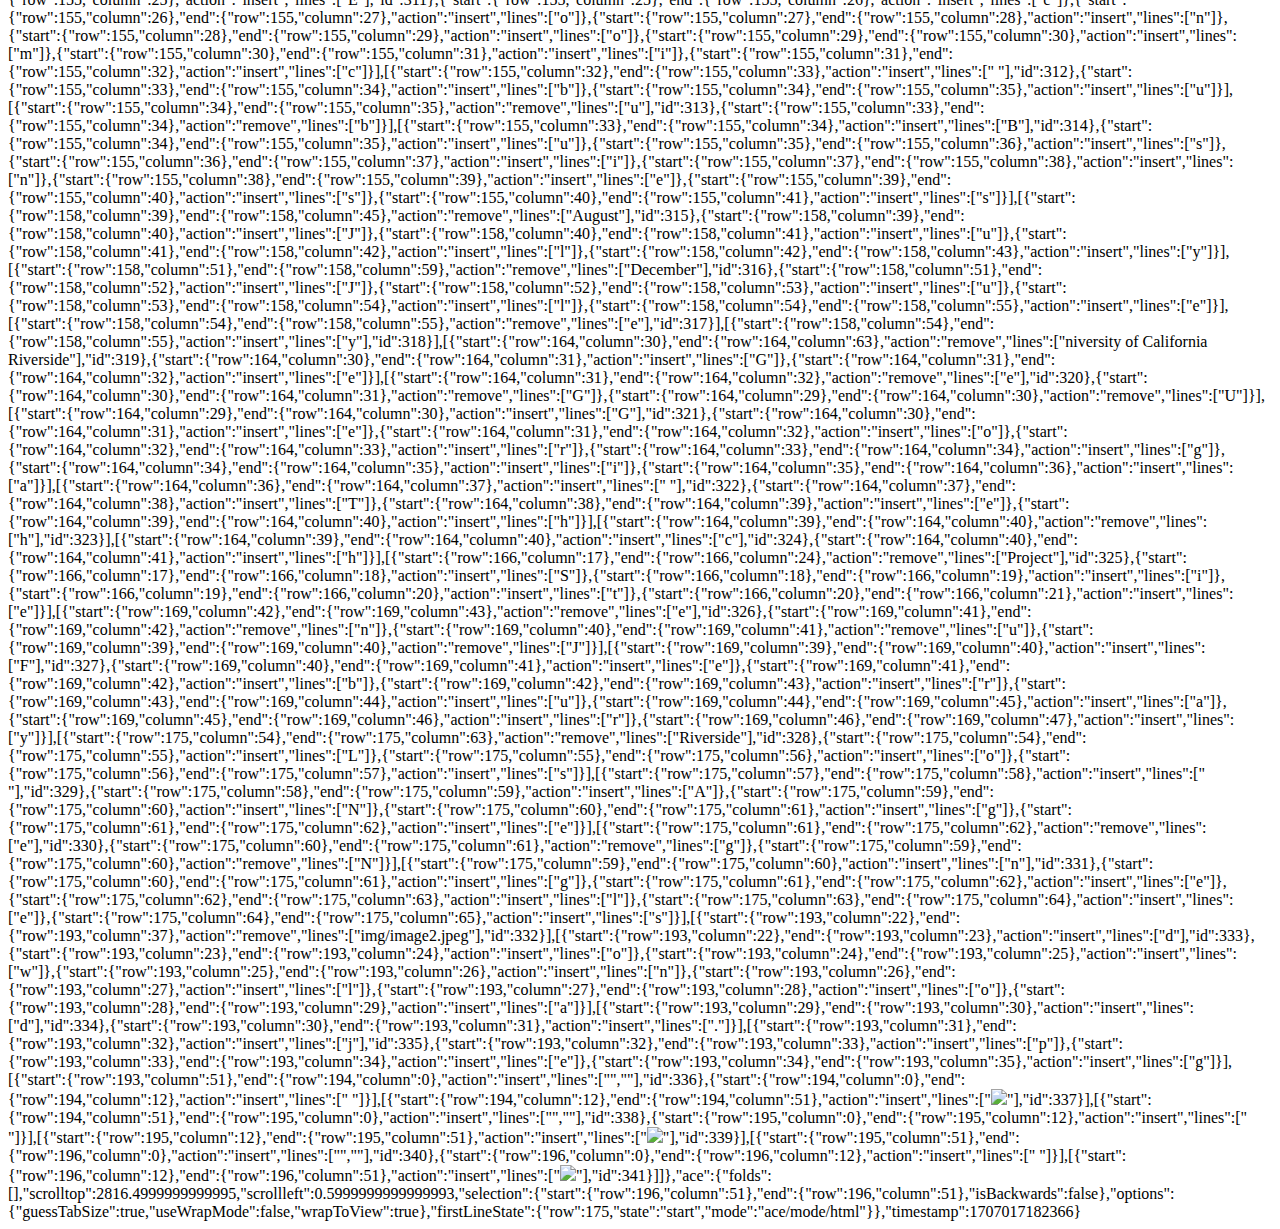
==== commit 0d41cf35: "first commit" ====
--- a/.c9/metadata/environment/JordanSchuetz-Website/index.html
+++ b/.c9/metadata/environment/JordanSchuetz-Website/index.html
@@ -1 +1 @@
-{"changed":true,"filter":false,"title":"index.html","tooltip":"/JordanSchuetz-Website/index.html","value":"<!DOCTYPE html>\n<html lang=\"en\">\n\n<head>\n\n  <meta charset='UTF-8'>\n  <meta name=\"viewport\" content=\"width=device-width, initial-scale=1, shrink-to-fit=no\">\n  <link rel=\"shortcut icon\" href=\"img/website.ico\">\n  <meta name=\"About me\" content=\"My name is Arnav and I am a college student\">\n  <meta name=\"author\" content=\"862430552\">\n\n  <title>Arnav Gandra - Business Economics</title>\n\n  <!-- Bootstrap core CSS -->\n  <link href=\"vendor/bootstrap/css/bootstrap.min.css\" rel=\"stylesheet\">\n\n  <!-- Custom fonts for this template -->\n  <link href=\"https://fonts.googleapis.com/css?family=Saira+Extra+Condensed:500,700\" rel=\"stylesheet\">\n  <link href=\"https://fonts.googleapis.com/css?family=Muli:400,400i,800,800i\" rel=\"stylesheet\">\n  <link href=\"vendor/fontawesome-free/css/all.min.css\" rel=\"stylesheet\">\n\n  <!-- Custom styles for this template -->\n  <link href=\"css/resume.min.css\" rel=\"stylesheet\">\n\n</head>\n\n<body id=\"page-top\">\n  <nav class=\"navbar navbar-expand-lg navbar-dark bg-primary fixed-top\" id=\"sideNav\">\n    <a class=\"navbar-brand js-scroll-trigger\" href=\"#page-top\">\n      <span class=\"d-block d-lg-none\">Jordan Schuetz</span>\n      <span class=\"d-none d-lg-block\">\n        <img class=\"img-fluid img-profile rounded-circle mx-auto mb-2\" src=\"img/arnavgandra.png\" alt=\"Profile Picture\">\n      </span>\n    </a>\n    <button class=\"navbar-toggler\" type=\"button\" data-toggle=\"collapse\" data-target=\"#navbarSupportedContent\" aria-controls=\"navbarSupportedContent\" aria-expanded=\"false\" aria-label=\"Toggle navigation\">\n      <span class=\"navbar-toggler-icon\"></span>\n    </button>\n    <div class=\"collapse navbar-collapse\" id=\"navbarSupportedContent\">\n      <ul class=\"navbar-nav\">\n        <li class=\"nav-item\">\n          <a class=\"nav-link js-scroll-trigger\" href=\"#about\">About</a>\n        </li>\n        <li class=\"nav-item\">\n          <a class=\"nav-link js-scroll-trigger\" href=\"#experience\">Experience</a>\n        </li>\n        <li class=\"nav-item\">\n          <a class=\"nav-link js-scroll-trigger\" href=\"#education\">Education</a>\n        </li>\n        <li class=\"nav-item\">\n          <a class=\"nav-link js-scroll-trigger\" href=\"#portfolio\">Portfolio</a>\n        </li>\n      </ul>\n    </div>\n  </div>\n  </nav>\n\n  <div class=\"container-fluid p-0\">\n\n    <section class=\"resume-section p-3 p-lg-5 d-flex align-items-center\" id=\"about\">\n      <div class=\"w-100\">\n        <h1 class=\"mb-3\">Arnav Gandra\n        </h1>\n        <div class=\"subheading mb-5\">Computer Scientist📚</div>\n        <p class=\"lead mb-4\">Computer scientists use applications of technology to solve problems. They write programs including computer software, they develop websites, and they create applications for mobile devices. As experts in computer hardware and software systems, they have a mastery of various programming skills and languages<.br><br>\n\n        I can do many skills, for one cooperate and create a nice working environment. This is earned from listening and being a leader in team situations when needed.<br><br>\n\n        I have done many projects involving the tasks of combining teams and creating a better output. This really makes it so that there are more skills to hone when learning or doing something new. Moreover I can make high quality outputs when needed.\n        </p>\n        <div class=\"social-icons\">\n          <a target=\"_blank\" id=\"socialicon-1\" href=\"https://www.linkedin.com/in/arnav-gandra-aa9035286/\">\n            <i class=\"fab fa-linkedin-in\"></i>\n          </a>\n          <a target=\"_blank\" id=\"socialicon-2\" href=\"https://github.com/ArnavGandra123\">\n            <i class=\"fab fa-github\"></i>\n          </a>\n          <a target=\"_blank\" id=\"socialicon-3\" href=\"https://twitter.com/arnavgandra\">\n            <i class=\"fab fa-twitter\"></i>\n          </a>\n          <a target=\"_blank\" id=\"socialicon-4\" href=\"mailto:agand037@ucr.edu\">\n            <i class=\"fa fa-envelope\"></i>\n          </a>\n        </div>\n      </div>\n    </section>\n\n    <hr class=\"m-0\">\n\n    <section class=\"resume-section p-3 p-lg-5 d-flex justify-content-center\" id=\"experience\">\n      <div class=\"w-100\">\n        <h2 class=\"mb-5\">Experience</h2>\n\n        <div class=\"resume-item d-flex flex-column flex-md-row justify-content-between mb-5 experience\">\n          <div class=\"resume-content\">\n            <h3 class=\"mb-0\">Anaylyst</h3>\n            <div class=\"subheading mb-3\"><a target=\"_blank\" href=\"https://yourcompany.com\">Dental</a></div>\n            <p>\n              • Worked as receptionist at hospital X<br> \n              • Won 1st at hack-a-thons<br>\n              • Can edit and cut up videos and pictures<br>\n            </p>\n          </div>\n          <div class=\"resume-date text-md-right\">\n            <span class=\"text-primary\">February 2015 - Present</span>\n          </div>\n        </div>\n\n        <div class=\"resume-item d-flex flex-column flex-md-row justify-content-between mb-5 experience\">\n          <div class=\"resume-content\">\n            <h3 class=\"mb-0\">Receptionist</h3>\n            <div class=\"subheading mb-3\"><a target=\"_blank\" href=\"https://wholefoods.com\">Kaiser</a></div>\n            <p>\n              • Responsible for checking in<br>\n              • etc etc<br>\n            </p>\n          </div>\n          <div class=\"resume-date text-md-right\">\n            <span class=\"text-primary\">March 2012 - March 2019</span>\n          </div>\n        </div>\n\n\n        <div class=\"resume-item d-flex flex-column flex-md-row justify-content-between mb-5 experience\">\n          <div class=\"resume-content\">\n            <h3 class=\"mb-0\">Movie editor</h3>\n            <div class=\"subheading mb-3\"><a target=\"_blank\" href=\"https://ucr.edu\">Hollywood</a></div>\n            <p>\n            • Helped edit and break down scenes<br>\n            • Worked on the musical in and out<br>\n            • Did additional check up and mark up<br>\n            • Directed<br>\n\n          </p>\n          </div>\n          <div class=\"resume-date text-md-right\">\n            <span class=\"text-primary\">January 2012 - January 2016</span>\n          </div>\n        </div>\n\n\n\n      </div>\n\n    </section>\n\n    <hr class=\"m-0\">\n\n    <section class=\"resume-section p-3 p-lg-5 d-flex align-items-center\" id=\"education\">\n      <div class=\"w-100\">\n        <h2 class=\"mb-5\">Education</h2>\n\n        <div class=\"resume-item d-flex flex-column flex-md-row justify-content-between mb-5 education\">\n          <div class=\"resume-content\">\n            <h3 class=\"mb-0\">Harvard</h3>\n            <div class=\"subheading mb-3\">Masters of Computer Science/div>\n            <div>MBA in Economic Business</div>\n          </div>\n          <div class=\"resume-date text-md-right\">\n            <span class=\"text-primary\">July 2018 - July 2019</span>\n          </div>\n        </div>\n\n        <div class=\"resume-item d-flex flex-column flex-md-row justify-content-between mb-5 education\">\n          <div class=\"resume-content\">\n            <h3 class=\"mb-0\">Georgia Tech</h3>\n            <div class=\"subheading mb-3\">Postgraduate Certificate in Business Management</div>\n            <div>Site Management</div>\n          </div>\n          <div class=\"resume-date text-md-right\">\n            <span class=\"text-primary\">February 2017</span>\n          </div>\n        </div>\n\n        <div class=\"resume-item d-flex flex-column flex-md-row justify-content-between mb-5 education\">\n          <div class=\"resume-content\">\n            <h3 class=\"mb-0\">University of California Los Angeles</h3>\n            <div class=\"subheading mb-3\">Business Administration</div>\n            <div>Information Systems</div>\n          </div>\n          <div class=\"resume-date text-md-right\">\n            <span class=\"text-primary\">August 2012 - May 2016</span>\n          </div>\n        </div>\n\n      </div>\n    </section>\n\n    <hr class=\"m-0\">\n\n    <section class=\"resume-section p-1 p-lg-5 d-flex align-items-center\" id=\"portfolio\">\n      <div class=\"w-100\">\n        <h2 class=\"mb-5\">Portfolio</h1>\n        <center>\n            <img src=\"download.jpeg\" width=\"500px\">\n            <img src=\"download.jpeg\" width=\"500px\">\n            <img src=\"download.jpeg\" width=\"500px\">\n            <img src=\"download.jpeg\" width=\"500px\">\n        </center>\n      </div>\n    </section>\n\n    <hr class=\"m-0\">\n    <center>&copy; <script type=\"text/javascript\">\n  document.write(new Date().getFullYear());\n  </script> John Doe</center><br>\n  </div>\n  <!-- Bootstrap core JavaScript -->\n  <script src=\"vendor/jquery/jquery.min.js\"></script>\n  <script src=\"vendor/bootstrap/js/bootstrap.bundle.min.js\"></script>\n\n  <!-- Plugin JavaScript -->\n  <script src=\"vendor/jquery-easing/jquery.easing.min.js\"></script>\n\n  <!-- Custom scripts for this template -->\n  <script src=\"js/resume.min.js\"></script>\n</body>\n</html>\n","undoManager":{"mark":-122,"position":100,"stack":[[{"start":{"row":99,"column":24},"end":{"row":99,"column":25},"action":"insert","lines":[" "],"id":241},{"start":{"row":99,"column":25},"end":{"row":99,"column":26},"action":"insert","lines":["a"]},{"start":{"row":99,"column":26},"end":{"row":99,"column":27},"action":"insert","lines":["n"]},{"start":{"row":99,"column":27},"end":{"row":99,"column":28},"action":"insert","lines":["d"]}],[{"start":{"row":99,"column":28},"end":{"row":99,"column":29},"action":"insert","lines":[" "],"id":242}],[{"start":{"row":99,"column":29},"end":{"row":99,"column":30},"action":"insert","lines":["c"],"id":243},{"start":{"row":99,"column":30},"end":{"row":99,"column":31},"action":"insert","lines":["u"]},{"start":{"row":99,"column":31},"end":{"row":99,"column":32},"action":"insert","lines":["t"]}],[{"start":{"row":99,"column":32},"end":{"row":99,"column":33},"action":"insert","lines":[" "],"id":244},{"start":{"row":99,"column":33},"end":{"row":99,"column":34},"action":"insert","lines":["u"]},{"start":{"row":99,"column":34},"end":{"row":99,"column":35},"action":"insert","lines":["p"]}],[{"start":{"row":99,"column":35},"end":{"row":99,"column":36},"action":"insert","lines":[" "],"id":245},{"start":{"row":99,"column":36},"end":{"row":99,"column":37},"action":"insert","lines":["v"]},{"start":{"row":99,"column":37},"end":{"row":99,"column":38},"action":"insert","lines":["i"]},{"start":{"row":99,"column":38},"end":{"row":99,"column":39},"action":"insert","lines":["d"]},{"start":{"row":99,"column":39},"end":{"row":99,"column":40},"action":"insert","lines":["e"]},{"start":{"row":99,"column":40},"end":{"row":99,"column":41},"action":"insert","lines":["o"]},{"start":{"row":99,"column":41},"end":{"row":99,"column":42},"action":"insert","lines":["s"]}],[{"start":{"row":99,"column":42},"end":{"row":99,"column":43},"action":"insert","lines":[" "],"id":246},{"start":{"row":99,"column":43},"end":{"row":99,"column":44},"action":"insert","lines":["a"]},{"start":{"row":99,"column":44},"end":{"row":99,"column":45},"action":"insert","lines":["n"]},{"start":{"row":99,"column":45},"end":{"row":99,"column":46},"action":"insert","lines":["d"]}],[{"start":{"row":99,"column":46},"end":{"row":99,"column":47},"action":"insert","lines":[" "],"id":247},{"start":{"row":99,"column":47},"end":{"row":99,"column":48},"action":"insert","lines":["p"]},{"start":{"row":99,"column":48},"end":{"row":99,"column":49},"action":"insert","lines":["i"]},{"start":{"row":99,"column":49},"end":{"row":99,"column":50},"action":"insert","lines":["c"]},{"start":{"row":99,"column":50},"end":{"row":99,"column":51},"action":"insert","lines":["t"]},{"start":{"row":99,"column":51},"end":{"row":99,"column":52},"action":"insert","lines":["u"]},{"start":{"row":99,"column":52},"end":{"row":99,"column":53},"action":"insert","lines":["r"]},{"start":{"row":99,"column":53},"end":{"row":99,"column":54},"action":"insert","lines":["e"]},{"start":{"row":99,"column":54},"end":{"row":99,"column":55},"action":"insert","lines":["s"]}],[{"start":{"row":103,"column":48},"end":{"row":103,"column":49},"action":"remove","lines":["9"],"id":248}],[{"start":{"row":103,"column":48},"end":{"row":103,"column":49},"action":"insert","lines":["5"],"id":249}],[{"start":{"row":103,"column":40},"end":{"row":103,"column":44},"action":"remove","lines":["arch"],"id":250},{"start":{"row":103,"column":39},"end":{"row":103,"column":40},"action":"remove","lines":["M"]}],[{"start":{"row":103,"column":39},"end":{"row":103,"column":40},"action":"insert","lines":["F"],"id":251},{"start":{"row":103,"column":40},"end":{"row":103,"column":41},"action":"insert","lines":["e"]},{"start":{"row":103,"column":41},"end":{"row":103,"column":42},"action":"insert","lines":["b"]},{"start":{"row":103,"column":42},"end":{"row":103,"column":43},"action":"insert","lines":["r"]},{"start":{"row":103,"column":43},"end":{"row":103,"column":44},"action":"insert","lines":["u"]},{"start":{"row":103,"column":44},"end":{"row":103,"column":45},"action":"insert","lines":["a"]},{"start":{"row":103,"column":45},"end":{"row":103,"column":46},"action":"insert","lines":["r"]},{"start":{"row":103,"column":46},"end":{"row":103,"column":47},"action":"insert","lines":["y"]}],[{"start":{"row":94,"column":29},"end":{"row":94,"column":38},"action":"remove","lines":["Developer"],"id":252},{"start":{"row":94,"column":29},"end":{"row":94,"column":30},"action":"insert","lines":["A"]},{"start":{"row":94,"column":30},"end":{"row":94,"column":31},"action":"insert","lines":["n"]},{"start":{"row":94,"column":31},"end":{"row":94,"column":32},"action":"insert","lines":["a"]},{"start":{"row":94,"column":32},"end":{"row":94,"column":33},"action":"insert","lines":["y"]},{"start":{"row":94,"column":33},"end":{"row":94,"column":34},"action":"insert","lines":["l"]},{"start":{"row":94,"column":34},"end":{"row":94,"column":35},"action":"insert","lines":["u"]},{"start":{"row":94,"column":35},"end":{"row":94,"column":36},"action":"insert","lines":["s"]},{"start":{"row":94,"column":36},"end":{"row":94,"column":37},"action":"insert","lines":["t"]}],[{"start":{"row":94,"column":36},"end":{"row":94,"column":37},"action":"remove","lines":["t"],"id":253},{"start":{"row":94,"column":35},"end":{"row":94,"column":36},"action":"remove","lines":["s"]},{"start":{"row":94,"column":34},"end":{"row":94,"column":35},"action":"remove","lines":["u"]}],[{"start":{"row":94,"column":34},"end":{"row":94,"column":35},"action":"insert","lines":["y"],"id":254},{"start":{"row":94,"column":35},"end":{"row":94,"column":36},"action":"insert","lines":["s"]},{"start":{"row":94,"column":36},"end":{"row":94,"column":37},"action":"insert","lines":["t"]}],[{"start":{"row":109,"column":29},"end":{"row":109,"column":36},"action":"remove","lines":["Cashier"],"id":255},{"start":{"row":109,"column":29},"end":{"row":109,"column":30},"action":"insert","lines":["K"]},{"start":{"row":109,"column":30},"end":{"row":109,"column":31},"action":"insert","lines":["a"]},{"start":{"row":109,"column":31},"end":{"row":109,"column":32},"action":"insert","lines":["i"]},{"start":{"row":109,"column":32},"end":{"row":109,"column":33},"action":"insert","lines":["s"]}],[{"start":{"row":109,"column":32},"end":{"row":109,"column":33},"action":"remove","lines":["s"],"id":256},{"start":{"row":109,"column":31},"end":{"row":109,"column":32},"action":"remove","lines":["i"]},{"start":{"row":109,"column":30},"end":{"row":109,"column":31},"action":"remove","lines":["a"]},{"start":{"row":109,"column":29},"end":{"row":109,"column":30},"action":"remove","lines":["K"]}],[{"start":{"row":109,"column":29},"end":{"row":109,"column":30},"action":"insert","lines":["R"],"id":257},{"start":{"row":109,"column":30},"end":{"row":109,"column":31},"action":"insert","lines":["e"]},{"start":{"row":109,"column":31},"end":{"row":109,"column":32},"action":"insert","lines":["c"]},{"start":{"row":109,"column":32},"end":{"row":109,"column":33},"action":"insert","lines":["e"]},{"start":{"row":109,"column":33},"end":{"row":109,"column":34},"action":"insert","lines":["p"]},{"start":{"row":109,"column":34},"end":{"row":109,"column":35},"action":"insert","lines":["t"]},{"start":{"row":109,"column":35},"end":{"row":109,"column":36},"action":"insert","lines":["i"]}],[{"start":{"row":109,"column":36},"end":{"row":109,"column":37},"action":"insert","lines":["o"],"id":258},{"start":{"row":109,"column":37},"end":{"row":109,"column":38},"action":"insert","lines":["n"]},{"start":{"row":109,"column":38},"end":{"row":109,"column":39},"action":"insert","lines":["i"]},{"start":{"row":109,"column":39},"end":{"row":109,"column":40},"action":"insert","lines":["s"]},{"start":{"row":109,"column":40},"end":{"row":109,"column":41},"action":"insert","lines":["t"]}],[{"start":{"row":110,"column":90},"end":{"row":110,"column":101},"action":"remove","lines":["Whole Foods"],"id":259},{"start":{"row":110,"column":90},"end":{"row":110,"column":91},"action":"insert","lines":["K"]},{"start":{"row":110,"column":91},"end":{"row":110,"column":92},"action":"insert","lines":["I"]}],[{"start":{"row":110,"column":91},"end":{"row":110,"column":92},"action":"remove","lines":["I"],"id":260}],[{"start":{"row":110,"column":91},"end":{"row":110,"column":92},"action":"insert","lines":["A"],"id":261},{"start":{"row":110,"column":92},"end":{"row":110,"column":93},"action":"insert","lines":["I"]},{"start":{"row":110,"column":93},"end":{"row":110,"column":94},"action":"insert","lines":["S"]},{"start":{"row":110,"column":94},"end":{"row":110,"column":95},"action":"insert","lines":["E"]}],[{"start":{"row":110,"column":94},"end":{"row":110,"column":95},"action":"remove","lines":["E"],"id":262},{"start":{"row":110,"column":93},"end":{"row":110,"column":94},"action":"remove","lines":["S"]},{"start":{"row":110,"column":92},"end":{"row":110,"column":93},"action":"remove","lines":["I"]},{"start":{"row":110,"column":91},"end":{"row":110,"column":92},"action":"remove","lines":["A"]}],[{"start":{"row":110,"column":91},"end":{"row":110,"column":92},"action":"insert","lines":["a"],"id":263},{"start":{"row":110,"column":92},"end":{"row":110,"column":93},"action":"insert","lines":["i"]},{"start":{"row":110,"column":93},"end":{"row":110,"column":94},"action":"insert","lines":["s"]},{"start":{"row":110,"column":94},"end":{"row":110,"column":95},"action":"insert","lines":["e"]},{"start":{"row":110,"column":95},"end":{"row":110,"column":96},"action":"insert","lines":["r"]}],[{"start":{"row":112,"column":41},"end":{"row":112,"column":54},"action":"remove","lines":["out customers"],"id":264},{"start":{"row":112,"column":41},"end":{"row":112,"column":42},"action":"insert","lines":["i"]},{"start":{"row":112,"column":42},"end":{"row":112,"column":43},"action":"insert","lines":["n"]}],[{"start":{"row":124,"column":30},"end":{"row":124,"column":47},"action":"remove","lines":["eaching Assistant"],"id":265},{"start":{"row":124,"column":29},"end":{"row":124,"column":30},"action":"remove","lines":["T"]}],[{"start":{"row":124,"column":29},"end":{"row":124,"column":30},"action":"insert","lines":["V"],"id":266}],[{"start":{"row":124,"column":29},"end":{"row":124,"column":30},"action":"remove","lines":["V"],"id":267}],[{"start":{"row":124,"column":29},"end":{"row":124,"column":30},"action":"insert","lines":["M"],"id":268},{"start":{"row":124,"column":30},"end":{"row":124,"column":31},"action":"insert","lines":["o"]},{"start":{"row":124,"column":31},"end":{"row":124,"column":32},"action":"insert","lines":["v"]},{"start":{"row":124,"column":32},"end":{"row":124,"column":33},"action":"insert","lines":["i"]},{"start":{"row":124,"column":33},"end":{"row":124,"column":34},"action":"insert","lines":["e"]}],[{"start":{"row":124,"column":34},"end":{"row":124,"column":35},"action":"insert","lines":[" "],"id":269},{"start":{"row":124,"column":35},"end":{"row":124,"column":36},"action":"insert","lines":["e"]},{"start":{"row":124,"column":36},"end":{"row":124,"column":37},"action":"insert","lines":["d"]},{"start":{"row":124,"column":37},"end":{"row":124,"column":38},"action":"insert","lines":["i"]},{"start":{"row":124,"column":38},"end":{"row":124,"column":39},"action":"insert","lines":["t"]},{"start":{"row":124,"column":39},"end":{"row":124,"column":40},"action":"insert","lines":["o"]},{"start":{"row":124,"column":40},"end":{"row":124,"column":41},"action":"insert","lines":["r"]}],[{"start":{"row":125,"column":83},"end":{"row":125,"column":117},"action":"remove","lines":["University of California Riverside"],"id":270},{"start":{"row":125,"column":83},"end":{"row":125,"column":84},"action":"insert","lines":["H"]},{"start":{"row":125,"column":84},"end":{"row":125,"column":85},"action":"insert","lines":["o"]},{"start":{"row":125,"column":85},"end":{"row":125,"column":86},"action":"insert","lines":["l"]},{"start":{"row":125,"column":86},"end":{"row":125,"column":87},"action":"insert","lines":["l"]},{"start":{"row":125,"column":87},"end":{"row":125,"column":88},"action":"insert","lines":["y"]},{"start":{"row":125,"column":88},"end":{"row":125,"column":89},"action":"insert","lines":["w"]},{"start":{"row":125,"column":89},"end":{"row":125,"column":90},"action":"insert","lines":["o"]},{"start":{"row":125,"column":90},"end":{"row":125,"column":91},"action":"insert","lines":["o"]},{"start":{"row":125,"column":91},"end":{"row":125,"column":92},"action":"insert","lines":["d"]}],[{"start":{"row":127,"column":14},"end":{"row":127,"column":61},"action":"remove","lines":["Ran sessions to help students learn how to code"],"id":271},{"start":{"row":127,"column":14},"end":{"row":127,"column":15},"action":"insert","lines":["H"]},{"start":{"row":127,"column":15},"end":{"row":127,"column":16},"action":"insert","lines":["e"]},{"start":{"row":127,"column":16},"end":{"row":127,"column":17},"action":"insert","lines":["l"]},{"start":{"row":127,"column":17},"end":{"row":127,"column":18},"action":"insert","lines":["p"]},{"start":{"row":127,"column":18},"end":{"row":127,"column":19},"action":"insert","lines":["e"]},{"start":{"row":127,"column":19},"end":{"row":127,"column":20},"action":"insert","lines":["d"]}],[{"start":{"row":127,"column":20},"end":{"row":127,"column":21},"action":"insert","lines":[" "],"id":272},{"start":{"row":127,"column":21},"end":{"row":127,"column":22},"action":"insert","lines":["e"]},{"start":{"row":127,"column":22},"end":{"row":127,"column":23},"action":"insert","lines":["d"]},{"start":{"row":127,"column":23},"end":{"row":127,"column":24},"action":"insert","lines":["i"]},{"start":{"row":127,"column":24},"end":{"row":127,"column":25},"action":"insert","lines":["t"]}],[{"start":{"row":127,"column":25},"end":{"row":127,"column":26},"action":"insert","lines":[" "],"id":273},{"start":{"row":127,"column":26},"end":{"row":127,"column":27},"action":"insert","lines":["a"]},{"start":{"row":127,"column":27},"end":{"row":127,"column":28},"action":"insert","lines":["n"]},{"start":{"row":127,"column":28},"end":{"row":127,"column":29},"action":"insert","lines":["d"]}],[{"start":{"row":127,"column":29},"end":{"row":127,"column":30},"action":"insert","lines":[" "],"id":274},{"start":{"row":127,"column":30},"end":{"row":127,"column":31},"action":"insert","lines":["b"]},{"start":{"row":127,"column":31},"end":{"row":127,"column":32},"action":"insert","lines":["r"]},{"start":{"row":127,"column":32},"end":{"row":127,"column":33},"action":"insert","lines":["e"]},{"start":{"row":127,"column":33},"end":{"row":127,"column":34},"action":"insert","lines":["a"]},{"start":{"row":127,"column":34},"end":{"row":127,"column":35},"action":"insert","lines":["k"]}],[{"start":{"row":127,"column":35},"end":{"row":127,"column":36},"action":"insert","lines":[" "],"id":275},{"start":{"row":127,"column":36},"end":{"row":127,"column":37},"action":"insert","lines":["d"]},{"start":{"row":127,"column":37},"end":{"row":127,"column":38},"action":"insert","lines":["o"]},{"start":{"row":127,"column":38},"end":{"row":127,"column":39},"action":"insert","lines":["w"]},{"start":{"row":127,"column":39},"end":{"row":127,"column":40},"action":"insert","lines":["n"]}],[{"start":{"row":127,"column":40},"end":{"row":127,"column":41},"action":"insert","lines":[" "],"id":276},{"start":{"row":127,"column":41},"end":{"row":127,"column":42},"action":"insert","lines":["s"]},{"start":{"row":127,"column":42},"end":{"row":127,"column":43},"action":"insert","lines":["c"]},{"start":{"row":127,"column":43},"end":{"row":127,"column":44},"action":"insert","lines":["e"]},{"start":{"row":127,"column":44},"end":{"row":127,"column":45},"action":"insert","lines":["n"]},{"start":{"row":127,"column":45},"end":{"row":127,"column":46},"action":"insert","lines":["e"]},{"start":{"row":127,"column":46},"end":{"row":127,"column":47},"action":"insert","lines":["s"]}],[{"start":{"row":128,"column":14},"end":{"row":128,"column":57},"action":"remove","lines":["Reviewed and graded student coding projects"],"id":277}],[{"start":{"row":128,"column":14},"end":{"row":128,"column":15},"action":"insert","lines":["D"],"id":278},{"start":{"row":128,"column":15},"end":{"row":128,"column":16},"action":"insert","lines":["i"]},{"start":{"row":128,"column":16},"end":{"row":128,"column":17},"action":"insert","lines":["d"]}],[{"start":{"row":128,"column":17},"end":{"row":128,"column":18},"action":"insert","lines":[" "],"id":279},{"start":{"row":128,"column":18},"end":{"row":128,"column":19},"action":"insert","lines":["m"]},{"start":{"row":128,"column":19},"end":{"row":128,"column":20},"action":"insert","lines":["o"]},{"start":{"row":128,"column":20},"end":{"row":128,"column":21},"action":"insert","lines":["s"]},{"start":{"row":128,"column":21},"end":{"row":128,"column":22},"action":"insert","lines":["t"]}],[{"start":{"row":128,"column":21},"end":{"row":128,"column":22},"action":"remove","lines":["t"],"id":280},{"start":{"row":128,"column":20},"end":{"row":128,"column":21},"action":"remove","lines":["s"]},{"start":{"row":128,"column":19},"end":{"row":128,"column":20},"action":"remove","lines":["o"]},{"start":{"row":128,"column":18},"end":{"row":128,"column":19},"action":"remove","lines":["m"]},{"start":{"row":128,"column":17},"end":{"row":128,"column":18},"action":"remove","lines":[" "]},{"start":{"row":128,"column":16},"end":{"row":128,"column":17},"action":"remove","lines":["d"]},{"start":{"row":128,"column":15},"end":{"row":128,"column":16},"action":"remove","lines":["i"]},{"start":{"row":128,"column":14},"end":{"row":128,"column":15},"action":"remove","lines":["D"]}],[{"start":{"row":128,"column":14},"end":{"row":128,"column":15},"action":"insert","lines":["W"],"id":281},{"start":{"row":128,"column":15},"end":{"row":128,"column":16},"action":"insert","lines":["o"]},{"start":{"row":128,"column":16},"end":{"row":128,"column":17},"action":"insert","lines":["r"]},{"start":{"row":128,"column":17},"end":{"row":128,"column":18},"action":"insert","lines":["k"]},{"start":{"row":128,"column":18},"end":{"row":128,"column":19},"action":"insert","lines":["e"]},{"start":{"row":128,"column":19},"end":{"row":128,"column":20},"action":"insert","lines":["d"]}],[{"start":{"row":128,"column":20},"end":{"row":128,"column":21},"action":"insert","lines":[" "],"id":282},{"start":{"row":128,"column":21},"end":{"row":128,"column":22},"action":"insert","lines":["o"]},{"start":{"row":128,"column":22},"end":{"row":128,"column":23},"action":"insert","lines":["n"]}],[{"start":{"row":128,"column":23},"end":{"row":128,"column":24},"action":"insert","lines":[" "],"id":283},{"start":{"row":128,"column":24},"end":{"row":128,"column":25},"action":"insert","lines":["t"]},{"start":{"row":128,"column":25},"end":{"row":128,"column":26},"action":"insert","lines":["h"]},{"start":{"row":128,"column":26},"end":{"row":128,"column":27},"action":"insert","lines":["e"]}],[{"start":{"row":128,"column":27},"end":{"row":128,"column":28},"action":"insert","lines":[" "],"id":284},{"start":{"row":128,"column":28},"end":{"row":128,"column":29},"action":"insert","lines":["m"]},{"start":{"row":128,"column":29},"end":{"row":128,"column":30},"action":"insert","lines":["u"]},{"start":{"row":128,"column":30},"end":{"row":128,"column":31},"action":"insert","lines":["s"]},{"start":{"row":128,"column":31},"end":{"row":128,"column":32},"action":"insert","lines":["c"]},{"start":{"row":128,"column":32},"end":{"row":128,"column":33},"action":"insert","lines":["a"]},{"start":{"row":128,"column":33},"end":{"row":128,"column":34},"action":"insert","lines":["l"]}],[{"start":{"row":128,"column":34},"end":{"row":128,"column":35},"action":"insert","lines":[" "],"id":285}],[{"start":{"row":128,"column":34},"end":{"row":128,"column":35},"action":"remove","lines":[" "],"id":286},{"start":{"row":128,"column":33},"end":{"row":128,"column":34},"action":"remove","lines":["l"]},{"start":{"row":128,"column":32},"end":{"row":128,"column":33},"action":"remove","lines":["a"]},{"start":{"row":128,"column":31},"end":{"row":128,"column":32},"action":"remove","lines":["c"]}],[{"start":{"row":128,"column":31},"end":{"row":128,"column":32},"action":"insert","lines":["i"],"id":287},{"start":{"row":128,"column":32},"end":{"row":128,"column":33},"action":"insert","lines":["c"]},{"start":{"row":128,"column":33},"end":{"row":128,"column":34},"action":"insert","lines":["a"]},{"start":{"row":128,"column":34},"end":{"row":128,"column":35},"action":"insert","lines":["l"]}],[{"start":{"row":128,"column":35},"end":{"row":128,"column":36},"action":"insert","lines":[" "],"id":288},{"start":{"row":128,"column":36},"end":{"row":128,"column":37},"action":"insert","lines":["i"]},{"start":{"row":128,"column":37},"end":{"row":128,"column":38},"action":"insert","lines":["n"]}],[{"start":{"row":128,"column":38},"end":{"row":128,"column":39},"action":"insert","lines":[" "],"id":289},{"start":{"row":128,"column":39},"end":{"row":128,"column":40},"action":"insert","lines":["a"]},{"start":{"row":128,"column":40},"end":{"row":128,"column":41},"action":"insert","lines":["n"]},{"start":{"row":128,"column":41},"end":{"row":128,"column":42},"action":"insert","lines":["d"]}],[{"start":{"row":128,"column":42},"end":{"row":128,"column":43},"action":"insert","lines":[" "],"id":290},{"start":{"row":128,"column":43},"end":{"row":128,"column":44},"action":"insert","lines":["o"]},{"start":{"row":128,"column":44},"end":{"row":128,"column":45},"action":"insert","lines":["u"]},{"start":{"row":128,"column":45},"end":{"row":128,"column":46},"action":"insert","lines":["t"]}],[{"start":{"row":129,"column":14},"end":{"row":129,"column":75},"action":"remove","lines":["Created educational content to help promote student education"],"id":291},{"start":{"row":129,"column":14},"end":{"row":129,"column":15},"action":"insert","lines":["D"]},{"start":{"row":129,"column":15},"end":{"row":129,"column":16},"action":"insert","lines":["i"]},{"start":{"row":129,"column":16},"end":{"row":129,"column":17},"action":"insert","lines":["d"]}],[{"start":{"row":129,"column":17},"end":{"row":129,"column":18},"action":"insert","lines":[" "],"id":292},{"start":{"row":129,"column":18},"end":{"row":129,"column":19},"action":"insert","lines":["a"]},{"start":{"row":129,"column":19},"end":{"row":129,"column":20},"action":"insert","lines":["d"]},{"start":{"row":129,"column":20},"end":{"row":129,"column":21},"action":"insert","lines":["d"]},{"start":{"row":129,"column":21},"end":{"row":129,"column":22},"action":"insert","lines":["i"]},{"start":{"row":129,"column":22},"end":{"row":129,"column":23},"action":"insert","lines":["t"]},{"start":{"row":129,"column":23},"end":{"row":129,"column":24},"action":"insert","lines":["i"]},{"start":{"row":129,"column":24},"end":{"row":129,"column":25},"action":"insert","lines":["o"]},{"start":{"row":129,"column":25},"end":{"row":129,"column":26},"action":"insert","lines":["n"]},{"start":{"row":129,"column":26},"end":{"row":129,"column":27},"action":"insert","lines":["a"]},{"start":{"row":129,"column":27},"end":{"row":129,"column":28},"action":"insert","lines":["l"]}],[{"start":{"row":129,"column":28},"end":{"row":129,"column":29},"action":"insert","lines":[" "],"id":293},{"start":{"row":129,"column":29},"end":{"row":129,"column":30},"action":"insert","lines":["c"]},{"start":{"row":129,"column":30},"end":{"row":129,"column":31},"action":"insert","lines":["h"]},{"start":{"row":129,"column":31},"end":{"row":129,"column":32},"action":"insert","lines":["e"]},{"start":{"row":129,"column":32},"end":{"row":129,"column":33},"action":"insert","lines":["c"]},{"start":{"row":129,"column":33},"end":{"row":129,"column":34},"action":"insert","lines":["k"]}],[{"start":{"row":129,"column":34},"end":{"row":129,"column":35},"action":"insert","lines":[" "],"id":294},{"start":{"row":129,"column":35},"end":{"row":129,"column":36},"action":"insert","lines":["u"]},{"start":{"row":129,"column":36},"end":{"row":129,"column":37},"action":"insert","lines":["p"]}],[{"start":{"row":129,"column":37},"end":{"row":129,"column":38},"action":"insert","lines":[" "],"id":295},{"start":{"row":129,"column":38},"end":{"row":129,"column":39},"action":"insert","lines":["a"]},{"start":{"row":129,"column":39},"end":{"row":129,"column":40},"action":"insert","lines":["n"]},{"start":{"row":129,"column":40},"end":{"row":129,"column":41},"action":"insert","lines":["d"]}],[{"start":{"row":129,"column":41},"end":{"row":129,"column":42},"action":"insert","lines":[" "],"id":296},{"start":{"row":129,"column":42},"end":{"row":129,"column":43},"action":"insert","lines":["m"]},{"start":{"row":129,"column":43},"end":{"row":129,"column":44},"action":"insert","lines":["a"]},{"start":{"row":129,"column":44},"end":{"row":129,"column":45},"action":"insert","lines":["r"]},{"start":{"row":129,"column":45},"end":{"row":129,"column":46},"action":"insert","lines":["k"]}],[{"start":{"row":129,"column":46},"end":{"row":129,"column":47},"action":"insert","lines":[" "],"id":297},{"start":{"row":129,"column":47},"end":{"row":129,"column":48},"action":"insert","lines":["u"]},{"start":{"row":129,"column":48},"end":{"row":129,"column":49},"action":"insert","lines":["p"]}],[{"start":{"row":130,"column":14},"end":{"row":130,"column":62},"action":"remove","lines":["TA'd for over 400 students each academic quarter"],"id":298},{"start":{"row":130,"column":14},"end":{"row":130,"column":15},"action":"insert","lines":["D"]},{"start":{"row":130,"column":15},"end":{"row":130,"column":16},"action":"insert","lines":["i"]},{"start":{"row":130,"column":16},"end":{"row":130,"column":17},"action":"insert","lines":["r"]},{"start":{"row":130,"column":17},"end":{"row":130,"column":18},"action":"insert","lines":["e"]},{"start":{"row":130,"column":18},"end":{"row":130,"column":19},"action":"insert","lines":["c"]},{"start":{"row":130,"column":19},"end":{"row":130,"column":20},"action":"insert","lines":["t"]},{"start":{"row":130,"column":20},"end":{"row":130,"column":21},"action":"insert","lines":["e"]},{"start":{"row":130,"column":21},"end":{"row":130,"column":22},"action":"insert","lines":["d"]}],[{"start":{"row":135,"column":50},"end":{"row":135,"column":51},"action":"remove","lines":["1"],"id":299}],[{"start":{"row":135,"column":50},"end":{"row":135,"column":51},"action":"insert","lines":["2"],"id":300}],[{"start":{"row":117,"column":48},"end":{"row":117,"column":49},"action":"remove","lines":["7"],"id":301}],[{"start":{"row":117,"column":48},"end":{"row":117,"column":49},"action":"insert","lines":["2"],"id":302}],[{"start":{"row":95,"column":91},"end":{"row":95,"column":98},"action":"remove","lines":["Company"],"id":303},{"start":{"row":95,"column":91},"end":{"row":95,"column":92},"action":"insert","lines":["D"]},{"start":{"row":95,"column":92},"end":{"row":95,"column":93},"action":"insert","lines":["E"]},{"start":{"row":95,"column":93},"end":{"row":95,"column":94},"action":"insert","lines":["N"]}],[{"start":{"row":95,"column":93},"end":{"row":95,"column":94},"action":"remove","lines":["N"],"id":304},{"start":{"row":95,"column":92},"end":{"row":95,"column":93},"action":"remove","lines":["E"]}],[{"start":{"row":95,"column":92},"end":{"row":95,"column":93},"action":"insert","lines":["e"],"id":305},{"start":{"row":95,"column":93},"end":{"row":95,"column":94},"action":"insert","lines":["n"]},{"start":{"row":95,"column":94},"end":{"row":95,"column":95},"action":"insert","lines":["t"]},{"start":{"row":95,"column":95},"end":{"row":95,"column":96},"action":"insert","lines":["a"]},{"start":{"row":95,"column":96},"end":{"row":95,"column":97},"action":"insert","lines":["l"]}],[{"start":{"row":153,"column":29},"end":{"row":153,"column":41},"action":"remove","lines":["UC Riverside"],"id":306},{"start":{"row":153,"column":29},"end":{"row":153,"column":30},"action":"insert","lines":["H"]},{"start":{"row":153,"column":30},"end":{"row":153,"column":31},"action":"insert","lines":["a"]},{"start":{"row":153,"column":31},"end":{"row":153,"column":32},"action":"insert","lines":["r"]},{"start":{"row":153,"column":32},"end":{"row":153,"column":33},"action":"insert","lines":["v"]},{"start":{"row":153,"column":33},"end":{"row":153,"column":34},"action":"insert","lines":["a"]},{"start":{"row":153,"column":34},"end":{"row":153,"column":35},"action":"insert","lines":["r"]}],[{"start":{"row":153,"column":35},"end":{"row":153,"column":36},"action":"insert","lines":["d"],"id":307}],[{"start":{"row":154,"column":52},"end":{"row":154,"column":76},"action":"remove","lines":["Business Administration<"],"id":308},{"start":{"row":154,"column":52},"end":{"row":154,"column":53},"action":"insert","lines":["C"]},{"start":{"row":154,"column":53},"end":{"row":154,"column":54},"action":"insert","lines":["o"]},{"start":{"row":154,"column":54},"end":{"row":154,"column":55},"action":"insert","lines":["m"]},{"start":{"row":154,"column":55},"end":{"row":154,"column":56},"action":"insert","lines":["p"]},{"start":{"row":154,"column":56},"end":{"row":154,"column":57},"action":"insert","lines":["u"]},{"start":{"row":154,"column":57},"end":{"row":154,"column":58},"action":"insert","lines":["t"]},{"start":{"row":154,"column":58},"end":{"row":154,"column":59},"action":"insert","lines":["e"]},{"start":{"row":154,"column":59},"end":{"row":154,"column":60},"action":"insert","lines":["r"]}],[{"start":{"row":154,"column":60},"end":{"row":154,"column":61},"action":"insert","lines":[" "],"id":309},{"start":{"row":154,"column":61},"end":{"row":154,"column":62},"action":"insert","lines":["S"]},{"start":{"row":154,"column":62},"end":{"row":154,"column":63},"action":"insert","lines":["c"]},{"start":{"row":154,"column":63},"end":{"row":154,"column":64},"action":"insert","lines":["i"]},{"start":{"row":154,"column":64},"end":{"row":154,"column":65},"action":"insert","lines":["e"]},{"start":{"row":154,"column":65},"end":{"row":154,"column":66},"action":"insert","lines":["n"]},{"start":{"row":154,"column":66},"end":{"row":154,"column":67},"action":"insert","lines":["c"]},{"start":{"row":154,"column":67},"end":{"row":154,"column":68},"action":"insert","lines":["e"]}],[{"start":{"row":155,"column":24},"end":{"row":155,"column":46},"action":"remove","lines":["International Business"],"id":310}],[{"start":{"row":155,"column":24},"end":{"row":155,"column":25},"action":"insert","lines":["E"],"id":311},{"start":{"row":155,"column":25},"end":{"row":155,"column":26},"action":"insert","lines":["c"]},{"start":{"row":155,"column":26},"end":{"row":155,"column":27},"action":"insert","lines":["o"]},{"start":{"row":155,"column":27},"end":{"row":155,"column":28},"action":"insert","lines":["n"]},{"start":{"row":155,"column":28},"end":{"row":155,"column":29},"action":"insert","lines":["o"]},{"start":{"row":155,"column":29},"end":{"row":155,"column":30},"action":"insert","lines":["m"]},{"start":{"row":155,"column":30},"end":{"row":155,"column":31},"action":"insert","lines":["i"]},{"start":{"row":155,"column":31},"end":{"row":155,"column":32},"action":"insert","lines":["c"]}],[{"start":{"row":155,"column":32},"end":{"row":155,"column":33},"action":"insert","lines":[" "],"id":312},{"start":{"row":155,"column":33},"end":{"row":155,"column":34},"action":"insert","lines":["b"]},{"start":{"row":155,"column":34},"end":{"row":155,"column":35},"action":"insert","lines":["u"]}],[{"start":{"row":155,"column":34},"end":{"row":155,"column":35},"action":"remove","lines":["u"],"id":313},{"start":{"row":155,"column":33},"end":{"row":155,"column":34},"action":"remove","lines":["b"]}],[{"start":{"row":155,"column":33},"end":{"row":155,"column":34},"action":"insert","lines":["B"],"id":314},{"start":{"row":155,"column":34},"end":{"row":155,"column":35},"action":"insert","lines":["u"]},{"start":{"row":155,"column":35},"end":{"row":155,"column":36},"action":"insert","lines":["s"]},{"start":{"row":155,"column":36},"end":{"row":155,"column":37},"action":"insert","lines":["i"]},{"start":{"row":155,"column":37},"end":{"row":155,"column":38},"action":"insert","lines":["n"]},{"start":{"row":155,"column":38},"end":{"row":155,"column":39},"action":"insert","lines":["e"]},{"start":{"row":155,"column":39},"end":{"row":155,"column":40},"action":"insert","lines":["s"]},{"start":{"row":155,"column":40},"end":{"row":155,"column":41},"action":"insert","lines":["s"]}],[{"start":{"row":158,"column":39},"end":{"row":158,"column":45},"action":"remove","lines":["August"],"id":315},{"start":{"row":158,"column":39},"end":{"row":158,"column":40},"action":"insert","lines":["J"]},{"start":{"row":158,"column":40},"end":{"row":158,"column":41},"action":"insert","lines":["u"]},{"start":{"row":158,"column":41},"end":{"row":158,"column":42},"action":"insert","lines":["l"]},{"start":{"row":158,"column":42},"end":{"row":158,"column":43},"action":"insert","lines":["y"]}],[{"start":{"row":158,"column":51},"end":{"row":158,"column":59},"action":"remove","lines":["December"],"id":316},{"start":{"row":158,"column":51},"end":{"row":158,"column":52},"action":"insert","lines":["J"]},{"start":{"row":158,"column":52},"end":{"row":158,"column":53},"action":"insert","lines":["u"]},{"start":{"row":158,"column":53},"end":{"row":158,"column":54},"action":"insert","lines":["l"]},{"start":{"row":158,"column":54},"end":{"row":158,"column":55},"action":"insert","lines":["e"]}],[{"start":{"row":158,"column":54},"end":{"row":158,"column":55},"action":"remove","lines":["e"],"id":317}],[{"start":{"row":158,"column":54},"end":{"row":158,"column":55},"action":"insert","lines":["y"],"id":318}],[{"start":{"row":164,"column":30},"end":{"row":164,"column":63},"action":"remove","lines":["niversity of California Riverside"],"id":319},{"start":{"row":164,"column":30},"end":{"row":164,"column":31},"action":"insert","lines":["G"]},{"start":{"row":164,"column":31},"end":{"row":164,"column":32},"action":"insert","lines":["e"]}],[{"start":{"row":164,"column":31},"end":{"row":164,"column":32},"action":"remove","lines":["e"],"id":320},{"start":{"row":164,"column":30},"end":{"row":164,"column":31},"action":"remove","lines":["G"]},{"start":{"row":164,"column":29},"end":{"row":164,"column":30},"action":"remove","lines":["U"]}],[{"start":{"row":164,"column":29},"end":{"row":164,"column":30},"action":"insert","lines":["G"],"id":321},{"start":{"row":164,"column":30},"end":{"row":164,"column":31},"action":"insert","lines":["e"]},{"start":{"row":164,"column":31},"end":{"row":164,"column":32},"action":"insert","lines":["o"]},{"start":{"row":164,"column":32},"end":{"row":164,"column":33},"action":"insert","lines":["r"]},{"start":{"row":164,"column":33},"end":{"row":164,"column":34},"action":"insert","lines":["g"]},{"start":{"row":164,"column":34},"end":{"row":164,"column":35},"action":"insert","lines":["i"]},{"start":{"row":164,"column":35},"end":{"row":164,"column":36},"action":"insert","lines":["a"]}],[{"start":{"row":164,"column":36},"end":{"row":164,"column":37},"action":"insert","lines":[" "],"id":322},{"start":{"row":164,"column":37},"end":{"row":164,"column":38},"action":"insert","lines":["T"]},{"start":{"row":164,"column":38},"end":{"row":164,"column":39},"action":"insert","lines":["e"]},{"start":{"row":164,"column":39},"end":{"row":164,"column":40},"action":"insert","lines":["h"]}],[{"start":{"row":164,"column":39},"end":{"row":164,"column":40},"action":"remove","lines":["h"],"id":323}],[{"start":{"row":164,"column":39},"end":{"row":164,"column":40},"action":"insert","lines":["c"],"id":324},{"start":{"row":164,"column":40},"end":{"row":164,"column":41},"action":"insert","lines":["h"]}],[{"start":{"row":166,"column":17},"end":{"row":166,"column":24},"action":"remove","lines":["Project"],"id":325},{"start":{"row":166,"column":17},"end":{"row":166,"column":18},"action":"insert","lines":["S"]},{"start":{"row":166,"column":18},"end":{"row":166,"column":19},"action":"insert","lines":["i"]},{"start":{"row":166,"column":19},"end":{"row":166,"column":20},"action":"insert","lines":["t"]},{"start":{"row":166,"column":20},"end":{"row":166,"column":21},"action":"insert","lines":["e"]}],[{"start":{"row":169,"column":42},"end":{"row":169,"column":43},"action":"remove","lines":["e"],"id":326},{"start":{"row":169,"column":41},"end":{"row":169,"column":42},"action":"remove","lines":["n"]},{"start":{"row":169,"column":40},"end":{"row":169,"column":41},"action":"remove","lines":["u"]},{"start":{"row":169,"column":39},"end":{"row":169,"column":40},"action":"remove","lines":["J"]}],[{"start":{"row":169,"column":39},"end":{"row":169,"column":40},"action":"insert","lines":["F"],"id":327},{"start":{"row":169,"column":40},"end":{"row":169,"column":41},"action":"insert","lines":["e"]},{"start":{"row":169,"column":41},"end":{"row":169,"column":42},"action":"insert","lines":["b"]},{"start":{"row":169,"column":42},"end":{"row":169,"column":43},"action":"insert","lines":["r"]},{"start":{"row":169,"column":43},"end":{"row":169,"column":44},"action":"insert","lines":["u"]},{"start":{"row":169,"column":44},"end":{"row":169,"column":45},"action":"insert","lines":["a"]},{"start":{"row":169,"column":45},"end":{"row":169,"column":46},"action":"insert","lines":["r"]},{"start":{"row":169,"column":46},"end":{"row":169,"column":47},"action":"insert","lines":["y"]}],[{"start":{"row":175,"column":54},"end":{"row":175,"column":63},"action":"remove","lines":["Riverside"],"id":328},{"start":{"row":175,"column":54},"end":{"row":175,"column":55},"action":"insert","lines":["L"]},{"start":{"row":175,"column":55},"end":{"row":175,"column":56},"action":"insert","lines":["o"]},{"start":{"row":175,"column":56},"end":{"row":175,"column":57},"action":"insert","lines":["s"]}],[{"start":{"row":175,"column":57},"end":{"row":175,"column":58},"action":"insert","lines":[" "],"id":329},{"start":{"row":175,"column":58},"end":{"row":175,"column":59},"action":"insert","lines":["A"]},{"start":{"row":175,"column":59},"end":{"row":175,"column":60},"action":"insert","lines":["N"]},{"start":{"row":175,"column":60},"end":{"row":175,"column":61},"action":"insert","lines":["g"]},{"start":{"row":175,"column":61},"end":{"row":175,"column":62},"action":"insert","lines":["e"]}],[{"start":{"row":175,"column":61},"end":{"row":175,"column":62},"action":"remove","lines":["e"],"id":330},{"start":{"row":175,"column":60},"end":{"row":175,"column":61},"action":"remove","lines":["g"]},{"start":{"row":175,"column":59},"end":{"row":175,"column":60},"action":"remove","lines":["N"]}],[{"start":{"row":175,"column":59},"end":{"row":175,"column":60},"action":"insert","lines":["n"],"id":331},{"start":{"row":175,"column":60},"end":{"row":175,"column":61},"action":"insert","lines":["g"]},{"start":{"row":175,"column":61},"end":{"row":175,"column":62},"action":"insert","lines":["e"]},{"start":{"row":175,"column":62},"end":{"row":175,"column":63},"action":"insert","lines":["l"]},{"start":{"row":175,"column":63},"end":{"row":175,"column":64},"action":"insert","lines":["e"]},{"start":{"row":175,"column":64},"end":{"row":175,"column":65},"action":"insert","lines":["s"]}],[{"start":{"row":193,"column":22},"end":{"row":193,"column":37},"action":"remove","lines":["img/image2.jpeg"],"id":332}],[{"start":{"row":193,"column":22},"end":{"row":193,"column":23},"action":"insert","lines":["d"],"id":333},{"start":{"row":193,"column":23},"end":{"row":193,"column":24},"action":"insert","lines":["o"]},{"start":{"row":193,"column":24},"end":{"row":193,"column":25},"action":"insert","lines":["w"]},{"start":{"row":193,"column":25},"end":{"row":193,"column":26},"action":"insert","lines":["n"]},{"start":{"row":193,"column":26},"end":{"row":193,"column":27},"action":"insert","lines":["l"]},{"start":{"row":193,"column":27},"end":{"row":193,"column":28},"action":"insert","lines":["o"]},{"start":{"row":193,"column":28},"end":{"row":193,"column":29},"action":"insert","lines":["a"]}],[{"start":{"row":193,"column":29},"end":{"row":193,"column":30},"action":"insert","lines":["d"],"id":334},{"start":{"row":193,"column":30},"end":{"row":193,"column":31},"action":"insert","lines":["."]}],[{"start":{"row":193,"column":31},"end":{"row":193,"column":32},"action":"insert","lines":["j"],"id":335},{"start":{"row":193,"column":32},"end":{"row":193,"column":33},"action":"insert","lines":["p"]},{"start":{"row":193,"column":33},"end":{"row":193,"column":34},"action":"insert","lines":["e"]},{"start":{"row":193,"column":34},"end":{"row":193,"column":35},"action":"insert","lines":["g"]}],[{"start":{"row":193,"column":51},"end":{"row":194,"column":0},"action":"insert","lines":["",""],"id":336},{"start":{"row":194,"column":0},"end":{"row":194,"column":12},"action":"insert","lines":["            "]}],[{"start":{"row":194,"column":12},"end":{"row":194,"column":51},"action":"insert","lines":["<img src=\"download.jpeg\" width=\"500px\">"],"id":337}],[{"start":{"row":194,"column":51},"end":{"row":195,"column":0},"action":"insert","lines":["",""],"id":338},{"start":{"row":195,"column":0},"end":{"row":195,"column":12},"action":"insert","lines":["            "]}],[{"start":{"row":195,"column":12},"end":{"row":195,"column":51},"action":"insert","lines":["<img src=\"download.jpeg\" width=\"500px\">"],"id":339}],[{"start":{"row":195,"column":51},"end":{"row":196,"column":0},"action":"insert","lines":["",""],"id":340},{"start":{"row":196,"column":0},"end":{"row":196,"column":12},"action":"insert","lines":["            "]}],[{"start":{"row":196,"column":12},"end":{"row":196,"column":51},"action":"insert","lines":["<img src=\"download.jpeg\" width=\"500px\">"],"id":341}]]},"ace":{"folds":[],"scrolltop":1647.6999999999998,"scrollleft":0,"selection":{"start":{"row":196,"column":51},"end":{"row":196,"column":51},"isBackwards":false},"options":{"guessTabSize":true,"useWrapMode":false,"wrapToView":true},"firstLineState":{"row":101,"state":"start","mode":"ace/mode/html"}},"timestamp":1707017182366}+{"changed":true,"filter":false,"title":"index.html","tooltip":"/JordanSchuetz-Website/index.html","value":"<!DOCTYPE html>\n<html lang=\"en\">\n\n<head>\n\n  <meta charset='UTF-8'>\n  <meta name=\"viewport\" content=\"width=device-width, initial-scale=1, shrink-to-fit=no\">\n  <link rel=\"shortcut icon\" href=\"img/website.ico\">\n  <meta name=\"About me\" content=\"My name is Arnav and I am a college student\">\n  <meta name=\"author\" content=\"862430552\">\n\n  <title>Arnav Gandra - Business Economics</title>\n\n  <!-- Bootstrap core CSS -->\n  <link href=\"vendor/bootstrap/css/bootstrap.min.css\" rel=\"stylesheet\">\n\n  <!-- Custom fonts for this template -->\n  <link href=\"https://fonts.googleapis.com/css?family=Saira+Extra+Condensed:500,700\" rel=\"stylesheet\">\n  <link href=\"https://fonts.googleapis.com/css?family=Muli:400,400i,800,800i\" rel=\"stylesheet\">\n  <link href=\"vendor/fontawesome-free/css/all.min.css\" rel=\"stylesheet\">\n\n  <!-- Custom styles for this template -->\n  <link href=\"css/resume.min.css\" rel=\"stylesheet\">\n\n</head>\n\n<body id=\"page-top\">\n  <nav class=\"navbar navbar-expand-lg navbar-dark bg-primary fixed-top\" id=\"sideNav\">\n    <a class=\"navbar-brand js-scroll-trigger\" href=\"#page-top\">\n      <span class=\"d-block d-lg-none\">Jordan Schuetz</span>\n      <span class=\"d-none d-lg-block\">\n        <img class=\"img-fluid img-profile rounded-circle mx-auto mb-2\" src=\"img/arnavgandra.png\" alt=\"Profile Picture\">\n      </span>\n    </a>\n    <button class=\"navbar-toggler\" type=\"button\" data-toggle=\"collapse\" data-target=\"#navbarSupportedContent\" aria-controls=\"navbarSupportedContent\" aria-expanded=\"false\" aria-label=\"Toggle navigation\">\n      <span class=\"navbar-toggler-icon\"></span>\n    </button>\n    <div class=\"collapse navbar-collapse\" id=\"navbarSupportedContent\">\n      <ul class=\"navbar-nav\">\n        <li class=\"nav-item\">\n          <a class=\"nav-link js-scroll-trigger\" href=\"#about\">About</a>\n        </li>\n        <li class=\"nav-item\">\n          <a class=\"nav-link js-scroll-trigger\" href=\"#experience\">Experience</a>\n        </li>\n        <li class=\"nav-item\">\n          <a class=\"nav-link js-scroll-trigger\" href=\"#education\">Education</a>\n        </li>\n        <li class=\"nav-item\">\n          <a class=\"nav-link js-scroll-trigger\" href=\"#portfolio\">Portfolio</a>\n        </li>\n      </ul>\n    </div>\n  </div>\n  </nav>\n\n  <div class=\"container-fluid p-0\">\n\n    <section class=\"resume-section p-3 p-lg-5 d-flex align-items-center\" id=\"about\">\n      <div class=\"w-100\">\n        <h1 class=\"mb-3\">Arnav Gandra\n        </h1>\n        <div class=\"subheading mb-5\">Computer Scientist📚</div>\n        <p class=\"lead mb-4\">Computer scientists use applications of technology to solve problems. They write programs including computer software, they develop websites, and they create applications for mobile devices. As experts in computer hardware and software systems, they have a mastery of various programming skills and languages<.br><br>\n\n        I can do many skills, for one cooperate and create a nice working environment. This is earned from listening and being a leader in team situations when needed.<br><br>\n\n        I have done many projects involving the tasks of combining teams and creating a better output. This really makes it so that there are more skills to hone when learning or doing something new. Moreover I can make high quality outputs when needed.\n        </p>\n        <div class=\"social-icons\">\n          <a target=\"_blank\" id=\"socialicon-1\" href=\"https://www.linkedin.com/in/arnav-gandra-aa9035286/\">\n            <i class=\"fab fa-linkedin-in\"></i>\n          </a>\n          <a target=\"_blank\" id=\"socialicon-2\" href=\"https://github.com/ArnavGandra123\">\n            <i class=\"fab fa-github\"></i>\n          </a>\n          <a target=\"_blank\" id=\"socialicon-3\" href=\"https://twitter.com/arnavgandra\">\n            <i class=\"fab fa-twitter\"></i>\n          </a>\n          <a target=\"_blank\" id=\"socialicon-4\" href=\"mailto:agand037@ucr.edu\">\n            <i class=\"fa fa-envelope\"></i>\n          </a>\n        </div>\n      </div>\n    </section>\n\n    <hr class=\"m-0\">\n\n    <section class=\"resume-section p-3 p-lg-5 d-flex justify-content-center\" id=\"experience\">\n      <div class=\"w-100\">\n        <h2 class=\"mb-5\">Experience</h2>\n\n        <div class=\"resume-item d-flex flex-column flex-md-row justify-content-between mb-5 experience\">\n          <div class=\"resume-content\">\n            <h3 class=\"mb-0\">Anaylyst</h3>\n            <div class=\"subheading mb-3\"><a target=\"_blank\" href=\"https://yourcompany.com\">Dental</a></div>\n            <p>\n              • Worked as receptionist at hospital X<br> \n              • Won 1st at hack-a-thons<br>\n              • Can edit and cut up videos and pictures<br>\n            </p>\n          </div>\n          <div class=\"resume-date text-md-right\">\n            <span class=\"text-primary\">February 2015 - Present</span>\n          </div>\n        </div>\n\n        <div class=\"resume-item d-flex flex-column flex-md-row justify-content-between mb-5 experience\">\n          <div class=\"resume-content\">\n            <h3 class=\"mb-0\">Receptionist</h3>\n            <div class=\"subheading mb-3\"><a target=\"_blank\" href=\"https://wholefoods.com\">Kaiser</a></div>\n            <p>\n              • Responsible for checking in<br>\n              • etc etc<br>\n            </p>\n          </div>\n          <div class=\"resume-date text-md-right\">\n            <span class=\"text-primary\">March 2012 - March 2019</span>\n          </div>\n        </div>\n\n\n        <div class=\"resume-item d-flex flex-column flex-md-row justify-content-between mb-5 experience\">\n          <div class=\"resume-content\">\n            <h3 class=\"mb-0\">Movie editor</h3>\n            <div class=\"subheading mb-3\"><a target=\"_blank\" href=\"https://ucr.edu\">Hollywood</a></div>\n            <p>\n            • Helped edit and break down scenes<br>\n            • Worked on the musical in and out<br>\n            • Did additional check up and mark up<br>\n            • Directed<br>\n\n          </p>\n          </div>\n          <div class=\"resume-date text-md-right\">\n            <span class=\"text-primary\">January 2012 - January 2016</span>\n          </div>\n        </div>\n\n\n\n      </div>\n\n    </section>\n\n    <hr class=\"m-0\">\n\n    <section class=\"resume-section p-3 p-lg-5 d-flex align-items-center\" id=\"education\">\n      <div class=\"w-100\">\n        <h2 class=\"mb-5\">Education</h2>\n\n        <div class=\"resume-item d-flex flex-column flex-md-row justify-content-between mb-5 education\">\n          <div class=\"resume-content\">\n            <h3 class=\"mb-0\">Harvard</h3>\n            <div class=\"subheading mb-3\">Masters of Computer Science/div>\n            <div>MBA in Economic Business</div>\n          </div>\n          <div class=\"resume-date text-md-right\">\n            <span class=\"text-primary\">July 2018 - July 2019</span>\n          </div>\n        </div>\n\n        <div class=\"resume-item d-flex flex-column flex-md-row justify-content-between mb-5 education\">\n          <div class=\"resume-content\">\n            <h3 class=\"mb-0\">Georgia Tech</h3>\n            <div class=\"subheading mb-3\">Postgraduate Certificate in Business Management</div>\n            <div>Site Management</div>\n          </div>\n          <div class=\"resume-date text-md-right\">\n            <span class=\"text-primary\">February 2017</span>\n          </div>\n        </div>\n\n        <div class=\"resume-item d-flex flex-column flex-md-row justify-content-between mb-5 education\">\n          <div class=\"resume-content\">\n            <h3 class=\"mb-0\">University of California Los Angeles</h3>\n            <div class=\"subheading mb-3\">Business Administration</div>\n            <div>Information Systems</div>\n          </div>\n          <div class=\"resume-date text-md-right\">\n            <span class=\"text-primary\">August 2012 - May 2016</span>\n          </div>\n        </div>\n\n      </div>\n    </section>\n\n    <hr class=\"m-0\">\n\n    <section class=\"resume-section p-1 p-lg-5 d-flex align-items-center\" id=\"portfolio\">\n      <div class=\"w-100\">\n        <h2 class=\"mb-5\">Portfolio</h1>\n        <center>\n            <img src=\"download.jpeg\" width=\"500px\">\n            <img src=\"download.jpeg\" width=\"500px\">\n            <img src=\"download.jpeg\" width=\"500px\">\n            <img src=\"download.jpeg\" width=\"500px\">\n        </center>\n      </div>\n    </section>\n\n    <hr class=\"m-0\">\n    <center>&copy; <script type=\"text/javascript\">\n  document.write(new Date().getFullYear());\n  </script> John Doe</center><br>\n  </div>\n  <!-- Bootstrap core JavaScript -->\n  <script src=\"vendor/jquery/jquery.min.js\"></script>\n  <script src=\"vendor/bootstrap/js/bootstrap.bundle.min.js\"></script>\n\n  <!-- Plugin JavaScript -->\n  <script src=\"vendor/jquery-easing/jquery.easing.min.js\"></script>\n\n  <!-- Custom scripts for this template -->\n  <script src=\"js/resume.min.js\"></script>\n</body>\n</html>\n","undoManager":{"mark":-2,"position":100,"stack":[[{"start":{"row":99,"column":24},"end":{"row":99,"column":25},"action":"insert","lines":[" "],"id":241},{"start":{"row":99,"column":25},"end":{"row":99,"column":26},"action":"insert","lines":["a"]},{"start":{"row":99,"column":26},"end":{"row":99,"column":27},"action":"insert","lines":["n"]},{"start":{"row":99,"column":27},"end":{"row":99,"column":28},"action":"insert","lines":["d"]}],[{"start":{"row":99,"column":28},"end":{"row":99,"column":29},"action":"insert","lines":[" "],"id":242}],[{"start":{"row":99,"column":29},"end":{"row":99,"column":30},"action":"insert","lines":["c"],"id":243},{"start":{"row":99,"column":30},"end":{"row":99,"column":31},"action":"insert","lines":["u"]},{"start":{"row":99,"column":31},"end":{"row":99,"column":32},"action":"insert","lines":["t"]}],[{"start":{"row":99,"column":32},"end":{"row":99,"column":33},"action":"insert","lines":[" "],"id":244},{"start":{"row":99,"column":33},"end":{"row":99,"column":34},"action":"insert","lines":["u"]},{"start":{"row":99,"column":34},"end":{"row":99,"column":35},"action":"insert","lines":["p"]}],[{"start":{"row":99,"column":35},"end":{"row":99,"column":36},"action":"insert","lines":[" "],"id":245},{"start":{"row":99,"column":36},"end":{"row":99,"column":37},"action":"insert","lines":["v"]},{"start":{"row":99,"column":37},"end":{"row":99,"column":38},"action":"insert","lines":["i"]},{"start":{"row":99,"column":38},"end":{"row":99,"column":39},"action":"insert","lines":["d"]},{"start":{"row":99,"column":39},"end":{"row":99,"column":40},"action":"insert","lines":["e"]},{"start":{"row":99,"column":40},"end":{"row":99,"column":41},"action":"insert","lines":["o"]},{"start":{"row":99,"column":41},"end":{"row":99,"column":42},"action":"insert","lines":["s"]}],[{"start":{"row":99,"column":42},"end":{"row":99,"column":43},"action":"insert","lines":[" "],"id":246},{"start":{"row":99,"column":43},"end":{"row":99,"column":44},"action":"insert","lines":["a"]},{"start":{"row":99,"column":44},"end":{"row":99,"column":45},"action":"insert","lines":["n"]},{"start":{"row":99,"column":45},"end":{"row":99,"column":46},"action":"insert","lines":["d"]}],[{"start":{"row":99,"column":46},"end":{"row":99,"column":47},"action":"insert","lines":[" "],"id":247},{"start":{"row":99,"column":47},"end":{"row":99,"column":48},"action":"insert","lines":["p"]},{"start":{"row":99,"column":48},"end":{"row":99,"column":49},"action":"insert","lines":["i"]},{"start":{"row":99,"column":49},"end":{"row":99,"column":50},"action":"insert","lines":["c"]},{"start":{"row":99,"column":50},"end":{"row":99,"column":51},"action":"insert","lines":["t"]},{"start":{"row":99,"column":51},"end":{"row":99,"column":52},"action":"insert","lines":["u"]},{"start":{"row":99,"column":52},"end":{"row":99,"column":53},"action":"insert","lines":["r"]},{"start":{"row":99,"column":53},"end":{"row":99,"column":54},"action":"insert","lines":["e"]},{"start":{"row":99,"column":54},"end":{"row":99,"column":55},"action":"insert","lines":["s"]}],[{"start":{"row":103,"column":48},"end":{"row":103,"column":49},"action":"remove","lines":["9"],"id":248}],[{"start":{"row":103,"column":48},"end":{"row":103,"column":49},"action":"insert","lines":["5"],"id":249}],[{"start":{"row":103,"column":40},"end":{"row":103,"column":44},"action":"remove","lines":["arch"],"id":250},{"start":{"row":103,"column":39},"end":{"row":103,"column":40},"action":"remove","lines":["M"]}],[{"start":{"row":103,"column":39},"end":{"row":103,"column":40},"action":"insert","lines":["F"],"id":251},{"start":{"row":103,"column":40},"end":{"row":103,"column":41},"action":"insert","lines":["e"]},{"start":{"row":103,"column":41},"end":{"row":103,"column":42},"action":"insert","lines":["b"]},{"start":{"row":103,"column":42},"end":{"row":103,"column":43},"action":"insert","lines":["r"]},{"start":{"row":103,"column":43},"end":{"row":103,"column":44},"action":"insert","lines":["u"]},{"start":{"row":103,"column":44},"end":{"row":103,"column":45},"action":"insert","lines":["a"]},{"start":{"row":103,"column":45},"end":{"row":103,"column":46},"action":"insert","lines":["r"]},{"start":{"row":103,"column":46},"end":{"row":103,"column":47},"action":"insert","lines":["y"]}],[{"start":{"row":94,"column":29},"end":{"row":94,"column":38},"action":"remove","lines":["Developer"],"id":252},{"start":{"row":94,"column":29},"end":{"row":94,"column":30},"action":"insert","lines":["A"]},{"start":{"row":94,"column":30},"end":{"row":94,"column":31},"action":"insert","lines":["n"]},{"start":{"row":94,"column":31},"end":{"row":94,"column":32},"action":"insert","lines":["a"]},{"start":{"row":94,"column":32},"end":{"row":94,"column":33},"action":"insert","lines":["y"]},{"start":{"row":94,"column":33},"end":{"row":94,"column":34},"action":"insert","lines":["l"]},{"start":{"row":94,"column":34},"end":{"row":94,"column":35},"action":"insert","lines":["u"]},{"start":{"row":94,"column":35},"end":{"row":94,"column":36},"action":"insert","lines":["s"]},{"start":{"row":94,"column":36},"end":{"row":94,"column":37},"action":"insert","lines":["t"]}],[{"start":{"row":94,"column":36},"end":{"row":94,"column":37},"action":"remove","lines":["t"],"id":253},{"start":{"row":94,"column":35},"end":{"row":94,"column":36},"action":"remove","lines":["s"]},{"start":{"row":94,"column":34},"end":{"row":94,"column":35},"action":"remove","lines":["u"]}],[{"start":{"row":94,"column":34},"end":{"row":94,"column":35},"action":"insert","lines":["y"],"id":254},{"start":{"row":94,"column":35},"end":{"row":94,"column":36},"action":"insert","lines":["s"]},{"start":{"row":94,"column":36},"end":{"row":94,"column":37},"action":"insert","lines":["t"]}],[{"start":{"row":109,"column":29},"end":{"row":109,"column":36},"action":"remove","lines":["Cashier"],"id":255},{"start":{"row":109,"column":29},"end":{"row":109,"column":30},"action":"insert","lines":["K"]},{"start":{"row":109,"column":30},"end":{"row":109,"column":31},"action":"insert","lines":["a"]},{"start":{"row":109,"column":31},"end":{"row":109,"column":32},"action":"insert","lines":["i"]},{"start":{"row":109,"column":32},"end":{"row":109,"column":33},"action":"insert","lines":["s"]}],[{"start":{"row":109,"column":32},"end":{"row":109,"column":33},"action":"remove","lines":["s"],"id":256},{"start":{"row":109,"column":31},"end":{"row":109,"column":32},"action":"remove","lines":["i"]},{"start":{"row":109,"column":30},"end":{"row":109,"column":31},"action":"remove","lines":["a"]},{"start":{"row":109,"column":29},"end":{"row":109,"column":30},"action":"remove","lines":["K"]}],[{"start":{"row":109,"column":29},"end":{"row":109,"column":30},"action":"insert","lines":["R"],"id":257},{"start":{"row":109,"column":30},"end":{"row":109,"column":31},"action":"insert","lines":["e"]},{"start":{"row":109,"column":31},"end":{"row":109,"column":32},"action":"insert","lines":["c"]},{"start":{"row":109,"column":32},"end":{"row":109,"column":33},"action":"insert","lines":["e"]},{"start":{"row":109,"column":33},"end":{"row":109,"column":34},"action":"insert","lines":["p"]},{"start":{"row":109,"column":34},"end":{"row":109,"column":35},"action":"insert","lines":["t"]},{"start":{"row":109,"column":35},"end":{"row":109,"column":36},"action":"insert","lines":["i"]}],[{"start":{"row":109,"column":36},"end":{"row":109,"column":37},"action":"insert","lines":["o"],"id":258},{"start":{"row":109,"column":37},"end":{"row":109,"column":38},"action":"insert","lines":["n"]},{"start":{"row":109,"column":38},"end":{"row":109,"column":39},"action":"insert","lines":["i"]},{"start":{"row":109,"column":39},"end":{"row":109,"column":40},"action":"insert","lines":["s"]},{"start":{"row":109,"column":40},"end":{"row":109,"column":41},"action":"insert","lines":["t"]}],[{"start":{"row":110,"column":90},"end":{"row":110,"column":101},"action":"remove","lines":["Whole Foods"],"id":259},{"start":{"row":110,"column":90},"end":{"row":110,"column":91},"action":"insert","lines":["K"]},{"start":{"row":110,"column":91},"end":{"row":110,"column":92},"action":"insert","lines":["I"]}],[{"start":{"row":110,"column":91},"end":{"row":110,"column":92},"action":"remove","lines":["I"],"id":260}],[{"start":{"row":110,"column":91},"end":{"row":110,"column":92},"action":"insert","lines":["A"],"id":261},{"start":{"row":110,"column":92},"end":{"row":110,"column":93},"action":"insert","lines":["I"]},{"start":{"row":110,"column":93},"end":{"row":110,"column":94},"action":"insert","lines":["S"]},{"start":{"row":110,"column":94},"end":{"row":110,"column":95},"action":"insert","lines":["E"]}],[{"start":{"row":110,"column":94},"end":{"row":110,"column":95},"action":"remove","lines":["E"],"id":262},{"start":{"row":110,"column":93},"end":{"row":110,"column":94},"action":"remove","lines":["S"]},{"start":{"row":110,"column":92},"end":{"row":110,"column":93},"action":"remove","lines":["I"]},{"start":{"row":110,"column":91},"end":{"row":110,"column":92},"action":"remove","lines":["A"]}],[{"start":{"row":110,"column":91},"end":{"row":110,"column":92},"action":"insert","lines":["a"],"id":263},{"start":{"row":110,"column":92},"end":{"row":110,"column":93},"action":"insert","lines":["i"]},{"start":{"row":110,"column":93},"end":{"row":110,"column":94},"action":"insert","lines":["s"]},{"start":{"row":110,"column":94},"end":{"row":110,"column":95},"action":"insert","lines":["e"]},{"start":{"row":110,"column":95},"end":{"row":110,"column":96},"action":"insert","lines":["r"]}],[{"start":{"row":112,"column":41},"end":{"row":112,"column":54},"action":"remove","lines":["out customers"],"id":264},{"start":{"row":112,"column":41},"end":{"row":112,"column":42},"action":"insert","lines":["i"]},{"start":{"row":112,"column":42},"end":{"row":112,"column":43},"action":"insert","lines":["n"]}],[{"start":{"row":124,"column":30},"end":{"row":124,"column":47},"action":"remove","lines":["eaching Assistant"],"id":265},{"start":{"row":124,"column":29},"end":{"row":124,"column":30},"action":"remove","lines":["T"]}],[{"start":{"row":124,"column":29},"end":{"row":124,"column":30},"action":"insert","lines":["V"],"id":266}],[{"start":{"row":124,"column":29},"end":{"row":124,"column":30},"action":"remove","lines":["V"],"id":267}],[{"start":{"row":124,"column":29},"end":{"row":124,"column":30},"action":"insert","lines":["M"],"id":268},{"start":{"row":124,"column":30},"end":{"row":124,"column":31},"action":"insert","lines":["o"]},{"start":{"row":124,"column":31},"end":{"row":124,"column":32},"action":"insert","lines":["v"]},{"start":{"row":124,"column":32},"end":{"row":124,"column":33},"action":"insert","lines":["i"]},{"start":{"row":124,"column":33},"end":{"row":124,"column":34},"action":"insert","lines":["e"]}],[{"start":{"row":124,"column":34},"end":{"row":124,"column":35},"action":"insert","lines":[" "],"id":269},{"start":{"row":124,"column":35},"end":{"row":124,"column":36},"action":"insert","lines":["e"]},{"start":{"row":124,"column":36},"end":{"row":124,"column":37},"action":"insert","lines":["d"]},{"start":{"row":124,"column":37},"end":{"row":124,"column":38},"action":"insert","lines":["i"]},{"start":{"row":124,"column":38},"end":{"row":124,"column":39},"action":"insert","lines":["t"]},{"start":{"row":124,"column":39},"end":{"row":124,"column":40},"action":"insert","lines":["o"]},{"start":{"row":124,"column":40},"end":{"row":124,"column":41},"action":"insert","lines":["r"]}],[{"start":{"row":125,"column":83},"end":{"row":125,"column":117},"action":"remove","lines":["University of California Riverside"],"id":270},{"start":{"row":125,"column":83},"end":{"row":125,"column":84},"action":"insert","lines":["H"]},{"start":{"row":125,"column":84},"end":{"row":125,"column":85},"action":"insert","lines":["o"]},{"start":{"row":125,"column":85},"end":{"row":125,"column":86},"action":"insert","lines":["l"]},{"start":{"row":125,"column":86},"end":{"row":125,"column":87},"action":"insert","lines":["l"]},{"start":{"row":125,"column":87},"end":{"row":125,"column":88},"action":"insert","lines":["y"]},{"start":{"row":125,"column":88},"end":{"row":125,"column":89},"action":"insert","lines":["w"]},{"start":{"row":125,"column":89},"end":{"row":125,"column":90},"action":"insert","lines":["o"]},{"start":{"row":125,"column":90},"end":{"row":125,"column":91},"action":"insert","lines":["o"]},{"start":{"row":125,"column":91},"end":{"row":125,"column":92},"action":"insert","lines":["d"]}],[{"start":{"row":127,"column":14},"end":{"row":127,"column":61},"action":"remove","lines":["Ran sessions to help students learn how to code"],"id":271},{"start":{"row":127,"column":14},"end":{"row":127,"column":15},"action":"insert","lines":["H"]},{"start":{"row":127,"column":15},"end":{"row":127,"column":16},"action":"insert","lines":["e"]},{"start":{"row":127,"column":16},"end":{"row":127,"column":17},"action":"insert","lines":["l"]},{"start":{"row":127,"column":17},"end":{"row":127,"column":18},"action":"insert","lines":["p"]},{"start":{"row":127,"column":18},"end":{"row":127,"column":19},"action":"insert","lines":["e"]},{"start":{"row":127,"column":19},"end":{"row":127,"column":20},"action":"insert","lines":["d"]}],[{"start":{"row":127,"column":20},"end":{"row":127,"column":21},"action":"insert","lines":[" "],"id":272},{"start":{"row":127,"column":21},"end":{"row":127,"column":22},"action":"insert","lines":["e"]},{"start":{"row":127,"column":22},"end":{"row":127,"column":23},"action":"insert","lines":["d"]},{"start":{"row":127,"column":23},"end":{"row":127,"column":24},"action":"insert","lines":["i"]},{"start":{"row":127,"column":24},"end":{"row":127,"column":25},"action":"insert","lines":["t"]}],[{"start":{"row":127,"column":25},"end":{"row":127,"column":26},"action":"insert","lines":[" "],"id":273},{"start":{"row":127,"column":26},"end":{"row":127,"column":27},"action":"insert","lines":["a"]},{"start":{"row":127,"column":27},"end":{"row":127,"column":28},"action":"insert","lines":["n"]},{"start":{"row":127,"column":28},"end":{"row":127,"column":29},"action":"insert","lines":["d"]}],[{"start":{"row":127,"column":29},"end":{"row":127,"column":30},"action":"insert","lines":[" "],"id":274},{"start":{"row":127,"column":30},"end":{"row":127,"column":31},"action":"insert","lines":["b"]},{"start":{"row":127,"column":31},"end":{"row":127,"column":32},"action":"insert","lines":["r"]},{"start":{"row":127,"column":32},"end":{"row":127,"column":33},"action":"insert","lines":["e"]},{"start":{"row":127,"column":33},"end":{"row":127,"column":34},"action":"insert","lines":["a"]},{"start":{"row":127,"column":34},"end":{"row":127,"column":35},"action":"insert","lines":["k"]}],[{"start":{"row":127,"column":35},"end":{"row":127,"column":36},"action":"insert","lines":[" "],"id":275},{"start":{"row":127,"column":36},"end":{"row":127,"column":37},"action":"insert","lines":["d"]},{"start":{"row":127,"column":37},"end":{"row":127,"column":38},"action":"insert","lines":["o"]},{"start":{"row":127,"column":38},"end":{"row":127,"column":39},"action":"insert","lines":["w"]},{"start":{"row":127,"column":39},"end":{"row":127,"column":40},"action":"insert","lines":["n"]}],[{"start":{"row":127,"column":40},"end":{"row":127,"column":41},"action":"insert","lines":[" "],"id":276},{"start":{"row":127,"column":41},"end":{"row":127,"column":42},"action":"insert","lines":["s"]},{"start":{"row":127,"column":42},"end":{"row":127,"column":43},"action":"insert","lines":["c"]},{"start":{"row":127,"column":43},"end":{"row":127,"column":44},"action":"insert","lines":["e"]},{"start":{"row":127,"column":44},"end":{"row":127,"column":45},"action":"insert","lines":["n"]},{"start":{"row":127,"column":45},"end":{"row":127,"column":46},"action":"insert","lines":["e"]},{"start":{"row":127,"column":46},"end":{"row":127,"column":47},"action":"insert","lines":["s"]}],[{"start":{"row":128,"column":14},"end":{"row":128,"column":57},"action":"remove","lines":["Reviewed and graded student coding projects"],"id":277}],[{"start":{"row":128,"column":14},"end":{"row":128,"column":15},"action":"insert","lines":["D"],"id":278},{"start":{"row":128,"column":15},"end":{"row":128,"column":16},"action":"insert","lines":["i"]},{"start":{"row":128,"column":16},"end":{"row":128,"column":17},"action":"insert","lines":["d"]}],[{"start":{"row":128,"column":17},"end":{"row":128,"column":18},"action":"insert","lines":[" "],"id":279},{"start":{"row":128,"column":18},"end":{"row":128,"column":19},"action":"insert","lines":["m"]},{"start":{"row":128,"column":19},"end":{"row":128,"column":20},"action":"insert","lines":["o"]},{"start":{"row":128,"column":20},"end":{"row":128,"column":21},"action":"insert","lines":["s"]},{"start":{"row":128,"column":21},"end":{"row":128,"column":22},"action":"insert","lines":["t"]}],[{"start":{"row":128,"column":21},"end":{"row":128,"column":22},"action":"remove","lines":["t"],"id":280},{"start":{"row":128,"column":20},"end":{"row":128,"column":21},"action":"remove","lines":["s"]},{"start":{"row":128,"column":19},"end":{"row":128,"column":20},"action":"remove","lines":["o"]},{"start":{"row":128,"column":18},"end":{"row":128,"column":19},"action":"remove","lines":["m"]},{"start":{"row":128,"column":17},"end":{"row":128,"column":18},"action":"remove","lines":[" "]},{"start":{"row":128,"column":16},"end":{"row":128,"column":17},"action":"remove","lines":["d"]},{"start":{"row":128,"column":15},"end":{"row":128,"column":16},"action":"remove","lines":["i"]},{"start":{"row":128,"column":14},"end":{"row":128,"column":15},"action":"remove","lines":["D"]}],[{"start":{"row":128,"column":14},"end":{"row":128,"column":15},"action":"insert","lines":["W"],"id":281},{"start":{"row":128,"column":15},"end":{"row":128,"column":16},"action":"insert","lines":["o"]},{"start":{"row":128,"column":16},"end":{"row":128,"column":17},"action":"insert","lines":["r"]},{"start":{"row":128,"column":17},"end":{"row":128,"column":18},"action":"insert","lines":["k"]},{"start":{"row":128,"column":18},"end":{"row":128,"column":19},"action":"insert","lines":["e"]},{"start":{"row":128,"column":19},"end":{"row":128,"column":20},"action":"insert","lines":["d"]}],[{"start":{"row":128,"column":20},"end":{"row":128,"column":21},"action":"insert","lines":[" "],"id":282},{"start":{"row":128,"column":21},"end":{"row":128,"column":22},"action":"insert","lines":["o"]},{"start":{"row":128,"column":22},"end":{"row":128,"column":23},"action":"insert","lines":["n"]}],[{"start":{"row":128,"column":23},"end":{"row":128,"column":24},"action":"insert","lines":[" "],"id":283},{"start":{"row":128,"column":24},"end":{"row":128,"column":25},"action":"insert","lines":["t"]},{"start":{"row":128,"column":25},"end":{"row":128,"column":26},"action":"insert","lines":["h"]},{"start":{"row":128,"column":26},"end":{"row":128,"column":27},"action":"insert","lines":["e"]}],[{"start":{"row":128,"column":27},"end":{"row":128,"column":28},"action":"insert","lines":[" "],"id":284},{"start":{"row":128,"column":28},"end":{"row":128,"column":29},"action":"insert","lines":["m"]},{"start":{"row":128,"column":29},"end":{"row":128,"column":30},"action":"insert","lines":["u"]},{"start":{"row":128,"column":30},"end":{"row":128,"column":31},"action":"insert","lines":["s"]},{"start":{"row":128,"column":31},"end":{"row":128,"column":32},"action":"insert","lines":["c"]},{"start":{"row":128,"column":32},"end":{"row":128,"column":33},"action":"insert","lines":["a"]},{"start":{"row":128,"column":33},"end":{"row":128,"column":34},"action":"insert","lines":["l"]}],[{"start":{"row":128,"column":34},"end":{"row":128,"column":35},"action":"insert","lines":[" "],"id":285}],[{"start":{"row":128,"column":34},"end":{"row":128,"column":35},"action":"remove","lines":[" "],"id":286},{"start":{"row":128,"column":33},"end":{"row":128,"column":34},"action":"remove","lines":["l"]},{"start":{"row":128,"column":32},"end":{"row":128,"column":33},"action":"remove","lines":["a"]},{"start":{"row":128,"column":31},"end":{"row":128,"column":32},"action":"remove","lines":["c"]}],[{"start":{"row":128,"column":31},"end":{"row":128,"column":32},"action":"insert","lines":["i"],"id":287},{"start":{"row":128,"column":32},"end":{"row":128,"column":33},"action":"insert","lines":["c"]},{"start":{"row":128,"column":33},"end":{"row":128,"column":34},"action":"insert","lines":["a"]},{"start":{"row":128,"column":34},"end":{"row":128,"column":35},"action":"insert","lines":["l"]}],[{"start":{"row":128,"column":35},"end":{"row":128,"column":36},"action":"insert","lines":[" "],"id":288},{"start":{"row":128,"column":36},"end":{"row":128,"column":37},"action":"insert","lines":["i"]},{"start":{"row":128,"column":37},"end":{"row":128,"column":38},"action":"insert","lines":["n"]}],[{"start":{"row":128,"column":38},"end":{"row":128,"column":39},"action":"insert","lines":[" "],"id":289},{"start":{"row":128,"column":39},"end":{"row":128,"column":40},"action":"insert","lines":["a"]},{"start":{"row":128,"column":40},"end":{"row":128,"column":41},"action":"insert","lines":["n"]},{"start":{"row":128,"column":41},"end":{"row":128,"column":42},"action":"insert","lines":["d"]}],[{"start":{"row":128,"column":42},"end":{"row":128,"column":43},"action":"insert","lines":[" "],"id":290},{"start":{"row":128,"column":43},"end":{"row":128,"column":44},"action":"insert","lines":["o"]},{"start":{"row":128,"column":44},"end":{"row":128,"column":45},"action":"insert","lines":["u"]},{"start":{"row":128,"column":45},"end":{"row":128,"column":46},"action":"insert","lines":["t"]}],[{"start":{"row":129,"column":14},"end":{"row":129,"column":75},"action":"remove","lines":["Created educational content to help promote student education"],"id":291},{"start":{"row":129,"column":14},"end":{"row":129,"column":15},"action":"insert","lines":["D"]},{"start":{"row":129,"column":15},"end":{"row":129,"column":16},"action":"insert","lines":["i"]},{"start":{"row":129,"column":16},"end":{"row":129,"column":17},"action":"insert","lines":["d"]}],[{"start":{"row":129,"column":17},"end":{"row":129,"column":18},"action":"insert","lines":[" "],"id":292},{"start":{"row":129,"column":18},"end":{"row":129,"column":19},"action":"insert","lines":["a"]},{"start":{"row":129,"column":19},"end":{"row":129,"column":20},"action":"insert","lines":["d"]},{"start":{"row":129,"column":20},"end":{"row":129,"column":21},"action":"insert","lines":["d"]},{"start":{"row":129,"column":21},"end":{"row":129,"column":22},"action":"insert","lines":["i"]},{"start":{"row":129,"column":22},"end":{"row":129,"column":23},"action":"insert","lines":["t"]},{"start":{"row":129,"column":23},"end":{"row":129,"column":24},"action":"insert","lines":["i"]},{"start":{"row":129,"column":24},"end":{"row":129,"column":25},"action":"insert","lines":["o"]},{"start":{"row":129,"column":25},"end":{"row":129,"column":26},"action":"insert","lines":["n"]},{"start":{"row":129,"column":26},"end":{"row":129,"column":27},"action":"insert","lines":["a"]},{"start":{"row":129,"column":27},"end":{"row":129,"column":28},"action":"insert","lines":["l"]}],[{"start":{"row":129,"column":28},"end":{"row":129,"column":29},"action":"insert","lines":[" "],"id":293},{"start":{"row":129,"column":29},"end":{"row":129,"column":30},"action":"insert","lines":["c"]},{"start":{"row":129,"column":30},"end":{"row":129,"column":31},"action":"insert","lines":["h"]},{"start":{"row":129,"column":31},"end":{"row":129,"column":32},"action":"insert","lines":["e"]},{"start":{"row":129,"column":32},"end":{"row":129,"column":33},"action":"insert","lines":["c"]},{"start":{"row":129,"column":33},"end":{"row":129,"column":34},"action":"insert","lines":["k"]}],[{"start":{"row":129,"column":34},"end":{"row":129,"column":35},"action":"insert","lines":[" "],"id":294},{"start":{"row":129,"column":35},"end":{"row":129,"column":36},"action":"insert","lines":["u"]},{"start":{"row":129,"column":36},"end":{"row":129,"column":37},"action":"insert","lines":["p"]}],[{"start":{"row":129,"column":37},"end":{"row":129,"column":38},"action":"insert","lines":[" "],"id":295},{"start":{"row":129,"column":38},"end":{"row":129,"column":39},"action":"insert","lines":["a"]},{"start":{"row":129,"column":39},"end":{"row":129,"column":40},"action":"insert","lines":["n"]},{"start":{"row":129,"column":40},"end":{"row":129,"column":41},"action":"insert","lines":["d"]}],[{"start":{"row":129,"column":41},"end":{"row":129,"column":42},"action":"insert","lines":[" "],"id":296},{"start":{"row":129,"column":42},"end":{"row":129,"column":43},"action":"insert","lines":["m"]},{"start":{"row":129,"column":43},"end":{"row":129,"column":44},"action":"insert","lines":["a"]},{"start":{"row":129,"column":44},"end":{"row":129,"column":45},"action":"insert","lines":["r"]},{"start":{"row":129,"column":45},"end":{"row":129,"column":46},"action":"insert","lines":["k"]}],[{"start":{"row":129,"column":46},"end":{"row":129,"column":47},"action":"insert","lines":[" "],"id":297},{"start":{"row":129,"column":47},"end":{"row":129,"column":48},"action":"insert","lines":["u"]},{"start":{"row":129,"column":48},"end":{"row":129,"column":49},"action":"insert","lines":["p"]}],[{"start":{"row":130,"column":14},"end":{"row":130,"column":62},"action":"remove","lines":["TA'd for over 400 students each academic quarter"],"id":298},{"start":{"row":130,"column":14},"end":{"row":130,"column":15},"action":"insert","lines":["D"]},{"start":{"row":130,"column":15},"end":{"row":130,"column":16},"action":"insert","lines":["i"]},{"start":{"row":130,"column":16},"end":{"row":130,"column":17},"action":"insert","lines":["r"]},{"start":{"row":130,"column":17},"end":{"row":130,"column":18},"action":"insert","lines":["e"]},{"start":{"row":130,"column":18},"end":{"row":130,"column":19},"action":"insert","lines":["c"]},{"start":{"row":130,"column":19},"end":{"row":130,"column":20},"action":"insert","lines":["t"]},{"start":{"row":130,"column":20},"end":{"row":130,"column":21},"action":"insert","lines":["e"]},{"start":{"row":130,"column":21},"end":{"row":130,"column":22},"action":"insert","lines":["d"]}],[{"start":{"row":135,"column":50},"end":{"row":135,"column":51},"action":"remove","lines":["1"],"id":299}],[{"start":{"row":135,"column":50},"end":{"row":135,"column":51},"action":"insert","lines":["2"],"id":300}],[{"start":{"row":117,"column":48},"end":{"row":117,"column":49},"action":"remove","lines":["7"],"id":301}],[{"start":{"row":117,"column":48},"end":{"row":117,"column":49},"action":"insert","lines":["2"],"id":302}],[{"start":{"row":95,"column":91},"end":{"row":95,"column":98},"action":"remove","lines":["Company"],"id":303},{"start":{"row":95,"column":91},"end":{"row":95,"column":92},"action":"insert","lines":["D"]},{"start":{"row":95,"column":92},"end":{"row":95,"column":93},"action":"insert","lines":["E"]},{"start":{"row":95,"column":93},"end":{"row":95,"column":94},"action":"insert","lines":["N"]}],[{"start":{"row":95,"column":93},"end":{"row":95,"column":94},"action":"remove","lines":["N"],"id":304},{"start":{"row":95,"column":92},"end":{"row":95,"column":93},"action":"remove","lines":["E"]}],[{"start":{"row":95,"column":92},"end":{"row":95,"column":93},"action":"insert","lines":["e"],"id":305},{"start":{"row":95,"column":93},"end":{"row":95,"column":94},"action":"insert","lines":["n"]},{"start":{"row":95,"column":94},"end":{"row":95,"column":95},"action":"insert","lines":["t"]},{"start":{"row":95,"column":95},"end":{"row":95,"column":96},"action":"insert","lines":["a"]},{"start":{"row":95,"column":96},"end":{"row":95,"column":97},"action":"insert","lines":["l"]}],[{"start":{"row":153,"column":29},"end":{"row":153,"column":41},"action":"remove","lines":["UC Riverside"],"id":306},{"start":{"row":153,"column":29},"end":{"row":153,"column":30},"action":"insert","lines":["H"]},{"start":{"row":153,"column":30},"end":{"row":153,"column":31},"action":"insert","lines":["a"]},{"start":{"row":153,"column":31},"end":{"row":153,"column":32},"action":"insert","lines":["r"]},{"start":{"row":153,"column":32},"end":{"row":153,"column":33},"action":"insert","lines":["v"]},{"start":{"row":153,"column":33},"end":{"row":153,"column":34},"action":"insert","lines":["a"]},{"start":{"row":153,"column":34},"end":{"row":153,"column":35},"action":"insert","lines":["r"]}],[{"start":{"row":153,"column":35},"end":{"row":153,"column":36},"action":"insert","lines":["d"],"id":307}],[{"start":{"row":154,"column":52},"end":{"row":154,"column":76},"action":"remove","lines":["Business Administration<"],"id":308},{"start":{"row":154,"column":52},"end":{"row":154,"column":53},"action":"insert","lines":["C"]},{"start":{"row":154,"column":53},"end":{"row":154,"column":54},"action":"insert","lines":["o"]},{"start":{"row":154,"column":54},"end":{"row":154,"column":55},"action":"insert","lines":["m"]},{"start":{"row":154,"column":55},"end":{"row":154,"column":56},"action":"insert","lines":["p"]},{"start":{"row":154,"column":56},"end":{"row":154,"column":57},"action":"insert","lines":["u"]},{"start":{"row":154,"column":57},"end":{"row":154,"column":58},"action":"insert","lines":["t"]},{"start":{"row":154,"column":58},"end":{"row":154,"column":59},"action":"insert","lines":["e"]},{"start":{"row":154,"column":59},"end":{"row":154,"column":60},"action":"insert","lines":["r"]}],[{"start":{"row":154,"column":60},"end":{"row":154,"column":61},"action":"insert","lines":[" "],"id":309},{"start":{"row":154,"column":61},"end":{"row":154,"column":62},"action":"insert","lines":["S"]},{"start":{"row":154,"column":62},"end":{"row":154,"column":63},"action":"insert","lines":["c"]},{"start":{"row":154,"column":63},"end":{"row":154,"column":64},"action":"insert","lines":["i"]},{"start":{"row":154,"column":64},"end":{"row":154,"column":65},"action":"insert","lines":["e"]},{"start":{"row":154,"column":65},"end":{"row":154,"column":66},"action":"insert","lines":["n"]},{"start":{"row":154,"column":66},"end":{"row":154,"column":67},"action":"insert","lines":["c"]},{"start":{"row":154,"column":67},"end":{"row":154,"column":68},"action":"insert","lines":["e"]}],[{"start":{"row":155,"column":24},"end":{"row":155,"column":46},"action":"remove","lines":["International Business"],"id":310}],[{"start":{"row":155,"column":24},"end":{"row":155,"column":25},"action":"insert","lines":["E"],"id":311},{"start":{"row":155,"column":25},"end":{"row":155,"column":26},"action":"insert","lines":["c"]},{"start":{"row":155,"column":26},"end":{"row":155,"column":27},"action":"insert","lines":["o"]},{"start":{"row":155,"column":27},"end":{"row":155,"column":28},"action":"insert","lines":["n"]},{"start":{"row":155,"column":28},"end":{"row":155,"column":29},"action":"insert","lines":["o"]},{"start":{"row":155,"column":29},"end":{"row":155,"column":30},"action":"insert","lines":["m"]},{"start":{"row":155,"column":30},"end":{"row":155,"column":31},"action":"insert","lines":["i"]},{"start":{"row":155,"column":31},"end":{"row":155,"column":32},"action":"insert","lines":["c"]}],[{"start":{"row":155,"column":32},"end":{"row":155,"column":33},"action":"insert","lines":[" "],"id":312},{"start":{"row":155,"column":33},"end":{"row":155,"column":34},"action":"insert","lines":["b"]},{"start":{"row":155,"column":34},"end":{"row":155,"column":35},"action":"insert","lines":["u"]}],[{"start":{"row":155,"column":34},"end":{"row":155,"column":35},"action":"remove","lines":["u"],"id":313},{"start":{"row":155,"column":33},"end":{"row":155,"column":34},"action":"remove","lines":["b"]}],[{"start":{"row":155,"column":33},"end":{"row":155,"column":34},"action":"insert","lines":["B"],"id":314},{"start":{"row":155,"column":34},"end":{"row":155,"column":35},"action":"insert","lines":["u"]},{"start":{"row":155,"column":35},"end":{"row":155,"column":36},"action":"insert","lines":["s"]},{"start":{"row":155,"column":36},"end":{"row":155,"column":37},"action":"insert","lines":["i"]},{"start":{"row":155,"column":37},"end":{"row":155,"column":38},"action":"insert","lines":["n"]},{"start":{"row":155,"column":38},"end":{"row":155,"column":39},"action":"insert","lines":["e"]},{"start":{"row":155,"column":39},"end":{"row":155,"column":40},"action":"insert","lines":["s"]},{"start":{"row":155,"column":40},"end":{"row":155,"column":41},"action":"insert","lines":["s"]}],[{"start":{"row":158,"column":39},"end":{"row":158,"column":45},"action":"remove","lines":["August"],"id":315},{"start":{"row":158,"column":39},"end":{"row":158,"column":40},"action":"insert","lines":["J"]},{"start":{"row":158,"column":40},"end":{"row":158,"column":41},"action":"insert","lines":["u"]},{"start":{"row":158,"column":41},"end":{"row":158,"column":42},"action":"insert","lines":["l"]},{"start":{"row":158,"column":42},"end":{"row":158,"column":43},"action":"insert","lines":["y"]}],[{"start":{"row":158,"column":51},"end":{"row":158,"column":59},"action":"remove","lines":["December"],"id":316},{"start":{"row":158,"column":51},"end":{"row":158,"column":52},"action":"insert","lines":["J"]},{"start":{"row":158,"column":52},"end":{"row":158,"column":53},"action":"insert","lines":["u"]},{"start":{"row":158,"column":53},"end":{"row":158,"column":54},"action":"insert","lines":["l"]},{"start":{"row":158,"column":54},"end":{"row":158,"column":55},"action":"insert","lines":["e"]}],[{"start":{"row":158,"column":54},"end":{"row":158,"column":55},"action":"remove","lines":["e"],"id":317}],[{"start":{"row":158,"column":54},"end":{"row":158,"column":55},"action":"insert","lines":["y"],"id":318}],[{"start":{"row":164,"column":30},"end":{"row":164,"column":63},"action":"remove","lines":["niversity of California Riverside"],"id":319},{"start":{"row":164,"column":30},"end":{"row":164,"column":31},"action":"insert","lines":["G"]},{"start":{"row":164,"column":31},"end":{"row":164,"column":32},"action":"insert","lines":["e"]}],[{"start":{"row":164,"column":31},"end":{"row":164,"column":32},"action":"remove","lines":["e"],"id":320},{"start":{"row":164,"column":30},"end":{"row":164,"column":31},"action":"remove","lines":["G"]},{"start":{"row":164,"column":29},"end":{"row":164,"column":30},"action":"remove","lines":["U"]}],[{"start":{"row":164,"column":29},"end":{"row":164,"column":30},"action":"insert","lines":["G"],"id":321},{"start":{"row":164,"column":30},"end":{"row":164,"column":31},"action":"insert","lines":["e"]},{"start":{"row":164,"column":31},"end":{"row":164,"column":32},"action":"insert","lines":["o"]},{"start":{"row":164,"column":32},"end":{"row":164,"column":33},"action":"insert","lines":["r"]},{"start":{"row":164,"column":33},"end":{"row":164,"column":34},"action":"insert","lines":["g"]},{"start":{"row":164,"column":34},"end":{"row":164,"column":35},"action":"insert","lines":["i"]},{"start":{"row":164,"column":35},"end":{"row":164,"column":36},"action":"insert","lines":["a"]}],[{"start":{"row":164,"column":36},"end":{"row":164,"column":37},"action":"insert","lines":[" "],"id":322},{"start":{"row":164,"column":37},"end":{"row":164,"column":38},"action":"insert","lines":["T"]},{"start":{"row":164,"column":38},"end":{"row":164,"column":39},"action":"insert","lines":["e"]},{"start":{"row":164,"column":39},"end":{"row":164,"column":40},"action":"insert","lines":["h"]}],[{"start":{"row":164,"column":39},"end":{"row":164,"column":40},"action":"remove","lines":["h"],"id":323}],[{"start":{"row":164,"column":39},"end":{"row":164,"column":40},"action":"insert","lines":["c"],"id":324},{"start":{"row":164,"column":40},"end":{"row":164,"column":41},"action":"insert","lines":["h"]}],[{"start":{"row":166,"column":17},"end":{"row":166,"column":24},"action":"remove","lines":["Project"],"id":325},{"start":{"row":166,"column":17},"end":{"row":166,"column":18},"action":"insert","lines":["S"]},{"start":{"row":166,"column":18},"end":{"row":166,"column":19},"action":"insert","lines":["i"]},{"start":{"row":166,"column":19},"end":{"row":166,"column":20},"action":"insert","lines":["t"]},{"start":{"row":166,"column":20},"end":{"row":166,"column":21},"action":"insert","lines":["e"]}],[{"start":{"row":169,"column":42},"end":{"row":169,"column":43},"action":"remove","lines":["e"],"id":326},{"start":{"row":169,"column":41},"end":{"row":169,"column":42},"action":"remove","lines":["n"]},{"start":{"row":169,"column":40},"end":{"row":169,"column":41},"action":"remove","lines":["u"]},{"start":{"row":169,"column":39},"end":{"row":169,"column":40},"action":"remove","lines":["J"]}],[{"start":{"row":169,"column":39},"end":{"row":169,"column":40},"action":"insert","lines":["F"],"id":327},{"start":{"row":169,"column":40},"end":{"row":169,"column":41},"action":"insert","lines":["e"]},{"start":{"row":169,"column":41},"end":{"row":169,"column":42},"action":"insert","lines":["b"]},{"start":{"row":169,"column":42},"end":{"row":169,"column":43},"action":"insert","lines":["r"]},{"start":{"row":169,"column":43},"end":{"row":169,"column":44},"action":"insert","lines":["u"]},{"start":{"row":169,"column":44},"end":{"row":169,"column":45},"action":"insert","lines":["a"]},{"start":{"row":169,"column":45},"end":{"row":169,"column":46},"action":"insert","lines":["r"]},{"start":{"row":169,"column":46},"end":{"row":169,"column":47},"action":"insert","lines":["y"]}],[{"start":{"row":175,"column":54},"end":{"row":175,"column":63},"action":"remove","lines":["Riverside"],"id":328},{"start":{"row":175,"column":54},"end":{"row":175,"column":55},"action":"insert","lines":["L"]},{"start":{"row":175,"column":55},"end":{"row":175,"column":56},"action":"insert","lines":["o"]},{"start":{"row":175,"column":56},"end":{"row":175,"column":57},"action":"insert","lines":["s"]}],[{"start":{"row":175,"column":57},"end":{"row":175,"column":58},"action":"insert","lines":[" "],"id":329},{"start":{"row":175,"column":58},"end":{"row":175,"column":59},"action":"insert","lines":["A"]},{"start":{"row":175,"column":59},"end":{"row":175,"column":60},"action":"insert","lines":["N"]},{"start":{"row":175,"column":60},"end":{"row":175,"column":61},"action":"insert","lines":["g"]},{"start":{"row":175,"column":61},"end":{"row":175,"column":62},"action":"insert","lines":["e"]}],[{"start":{"row":175,"column":61},"end":{"row":175,"column":62},"action":"remove","lines":["e"],"id":330},{"start":{"row":175,"column":60},"end":{"row":175,"column":61},"action":"remove","lines":["g"]},{"start":{"row":175,"column":59},"end":{"row":175,"column":60},"action":"remove","lines":["N"]}],[{"start":{"row":175,"column":59},"end":{"row":175,"column":60},"action":"insert","lines":["n"],"id":331},{"start":{"row":175,"column":60},"end":{"row":175,"column":61},"action":"insert","lines":["g"]},{"start":{"row":175,"column":61},"end":{"row":175,"column":62},"action":"insert","lines":["e"]},{"start":{"row":175,"column":62},"end":{"row":175,"column":63},"action":"insert","lines":["l"]},{"start":{"row":175,"column":63},"end":{"row":175,"column":64},"action":"insert","lines":["e"]},{"start":{"row":175,"column":64},"end":{"row":175,"column":65},"action":"insert","lines":["s"]}],[{"start":{"row":193,"column":22},"end":{"row":193,"column":37},"action":"remove","lines":["img/image2.jpeg"],"id":332}],[{"start":{"row":193,"column":22},"end":{"row":193,"column":23},"action":"insert","lines":["d"],"id":333},{"start":{"row":193,"column":23},"end":{"row":193,"column":24},"action":"insert","lines":["o"]},{"start":{"row":193,"column":24},"end":{"row":193,"column":25},"action":"insert","lines":["w"]},{"start":{"row":193,"column":25},"end":{"row":193,"column":26},"action":"insert","lines":["n"]},{"start":{"row":193,"column":26},"end":{"row":193,"column":27},"action":"insert","lines":["l"]},{"start":{"row":193,"column":27},"end":{"row":193,"column":28},"action":"insert","lines":["o"]},{"start":{"row":193,"column":28},"end":{"row":193,"column":29},"action":"insert","lines":["a"]}],[{"start":{"row":193,"column":29},"end":{"row":193,"column":30},"action":"insert","lines":["d"],"id":334},{"start":{"row":193,"column":30},"end":{"row":193,"column":31},"action":"insert","lines":["."]}],[{"start":{"row":193,"column":31},"end":{"row":193,"column":32},"action":"insert","lines":["j"],"id":335},{"start":{"row":193,"column":32},"end":{"row":193,"column":33},"action":"insert","lines":["p"]},{"start":{"row":193,"column":33},"end":{"row":193,"column":34},"action":"insert","lines":["e"]},{"start":{"row":193,"column":34},"end":{"row":193,"column":35},"action":"insert","lines":["g"]}],[{"start":{"row":193,"column":51},"end":{"row":194,"column":0},"action":"insert","lines":["",""],"id":336},{"start":{"row":194,"column":0},"end":{"row":194,"column":12},"action":"insert","lines":["            "]}],[{"start":{"row":194,"column":12},"end":{"row":194,"column":51},"action":"insert","lines":["<img src=\"download.jpeg\" width=\"500px\">"],"id":337}],[{"start":{"row":194,"column":51},"end":{"row":195,"column":0},"action":"insert","lines":["",""],"id":338},{"start":{"row":195,"column":0},"end":{"row":195,"column":12},"action":"insert","lines":["            "]}],[{"start":{"row":195,"column":12},"end":{"row":195,"column":51},"action":"insert","lines":["<img src=\"download.jpeg\" width=\"500px\">"],"id":339}],[{"start":{"row":195,"column":51},"end":{"row":196,"column":0},"action":"insert","lines":["",""],"id":340},{"start":{"row":196,"column":0},"end":{"row":196,"column":12},"action":"insert","lines":["            "]}],[{"start":{"row":196,"column":12},"end":{"row":196,"column":51},"action":"insert","lines":["<img src=\"download.jpeg\" width=\"500px\">"],"id":341}]]},"ace":{"folds":[],"scrolltop":2816.4999999999995,"scrollleft":0.5999999999999993,"selection":{"start":{"row":196,"column":51},"end":{"row":196,"column":51},"isBackwards":false},"options":{"guessTabSize":true,"useWrapMode":false,"wrapToView":true},"firstLineState":{"row":175,"state":"start","mode":"ace/mode/html"}},"timestamp":1707017182366}